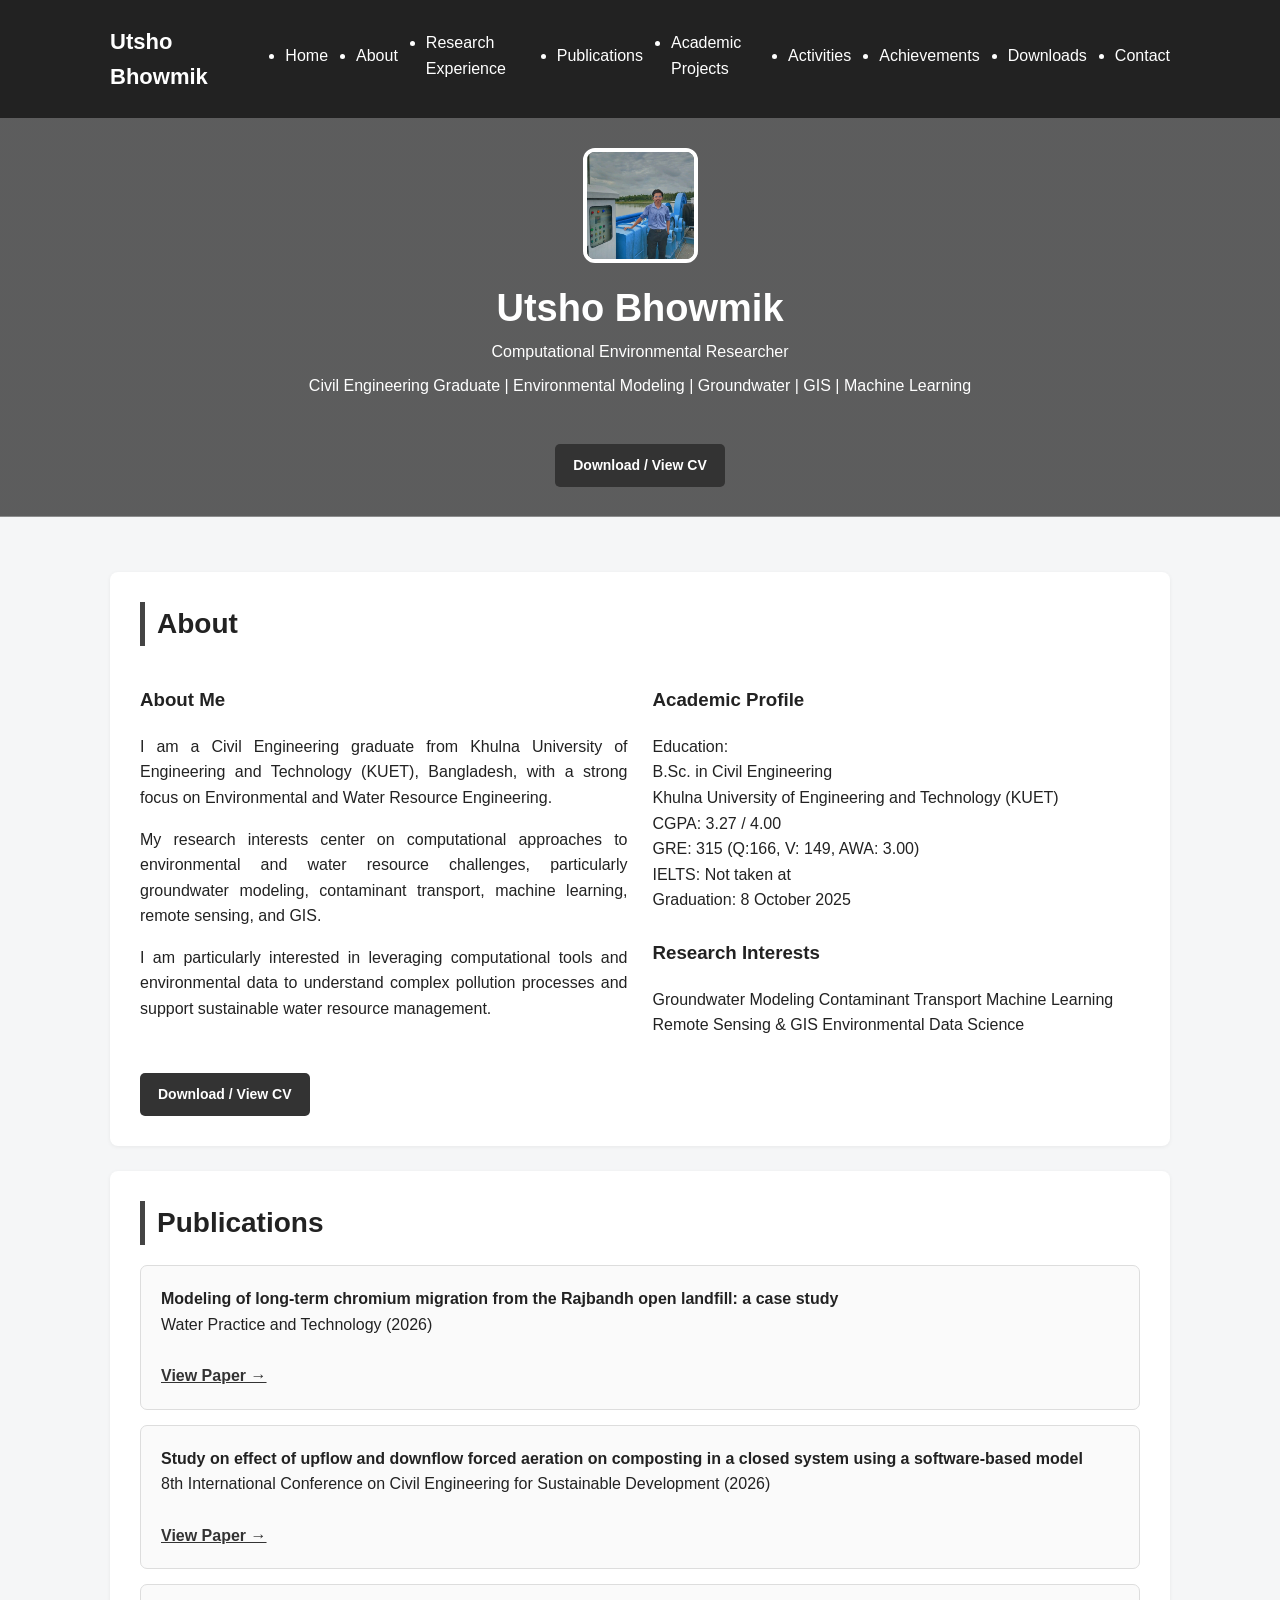
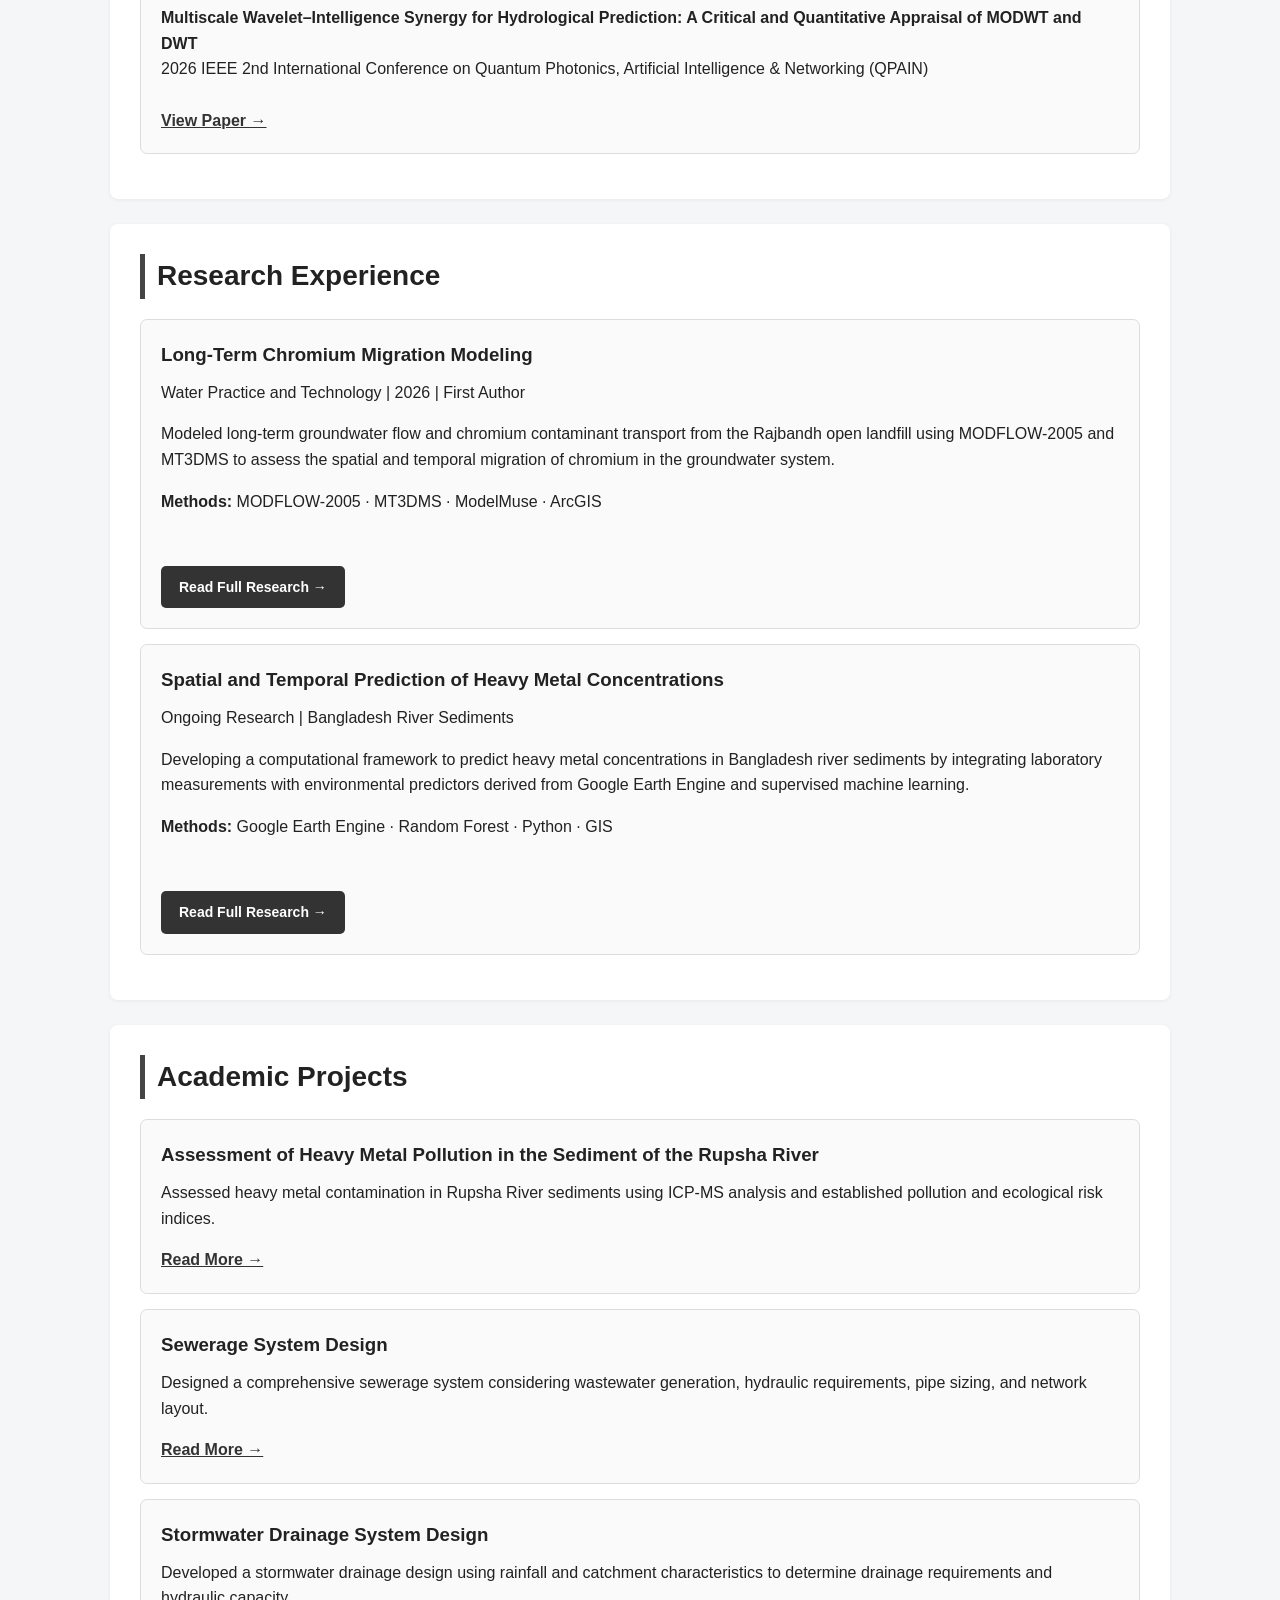
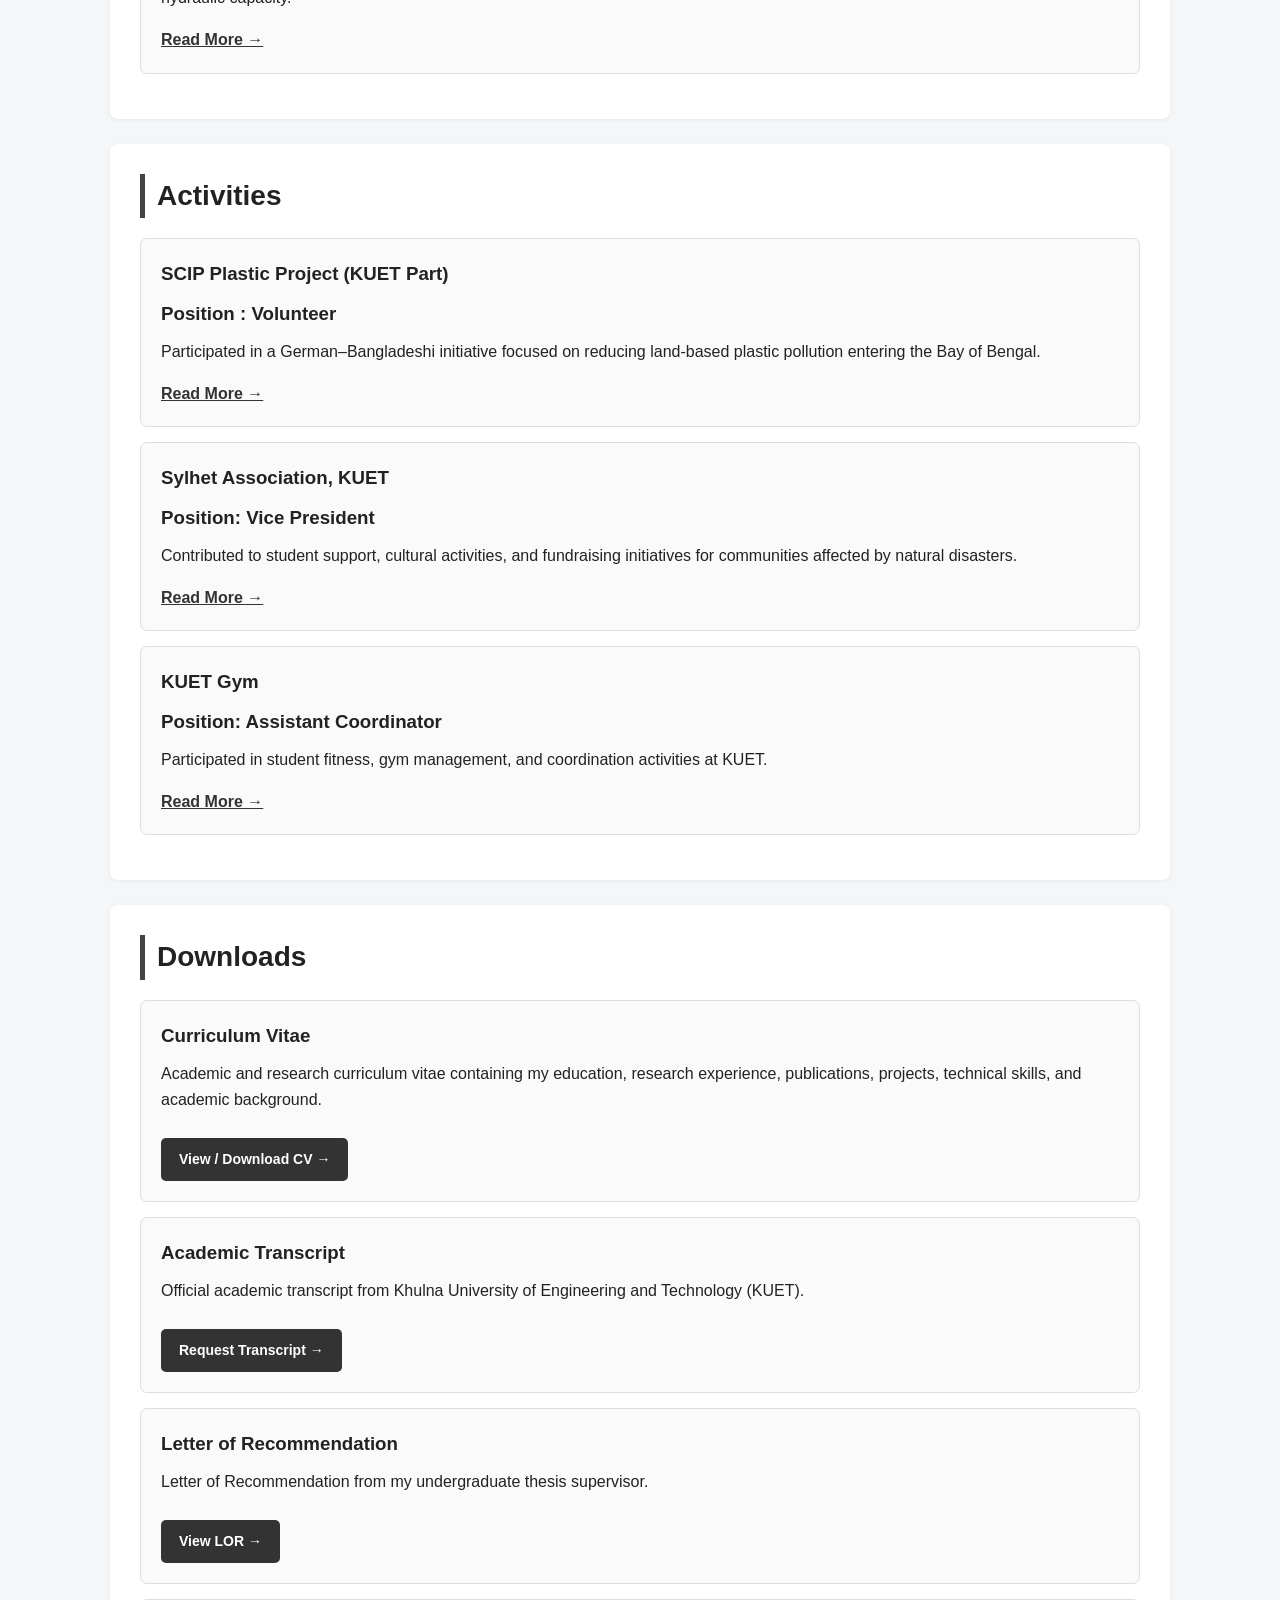
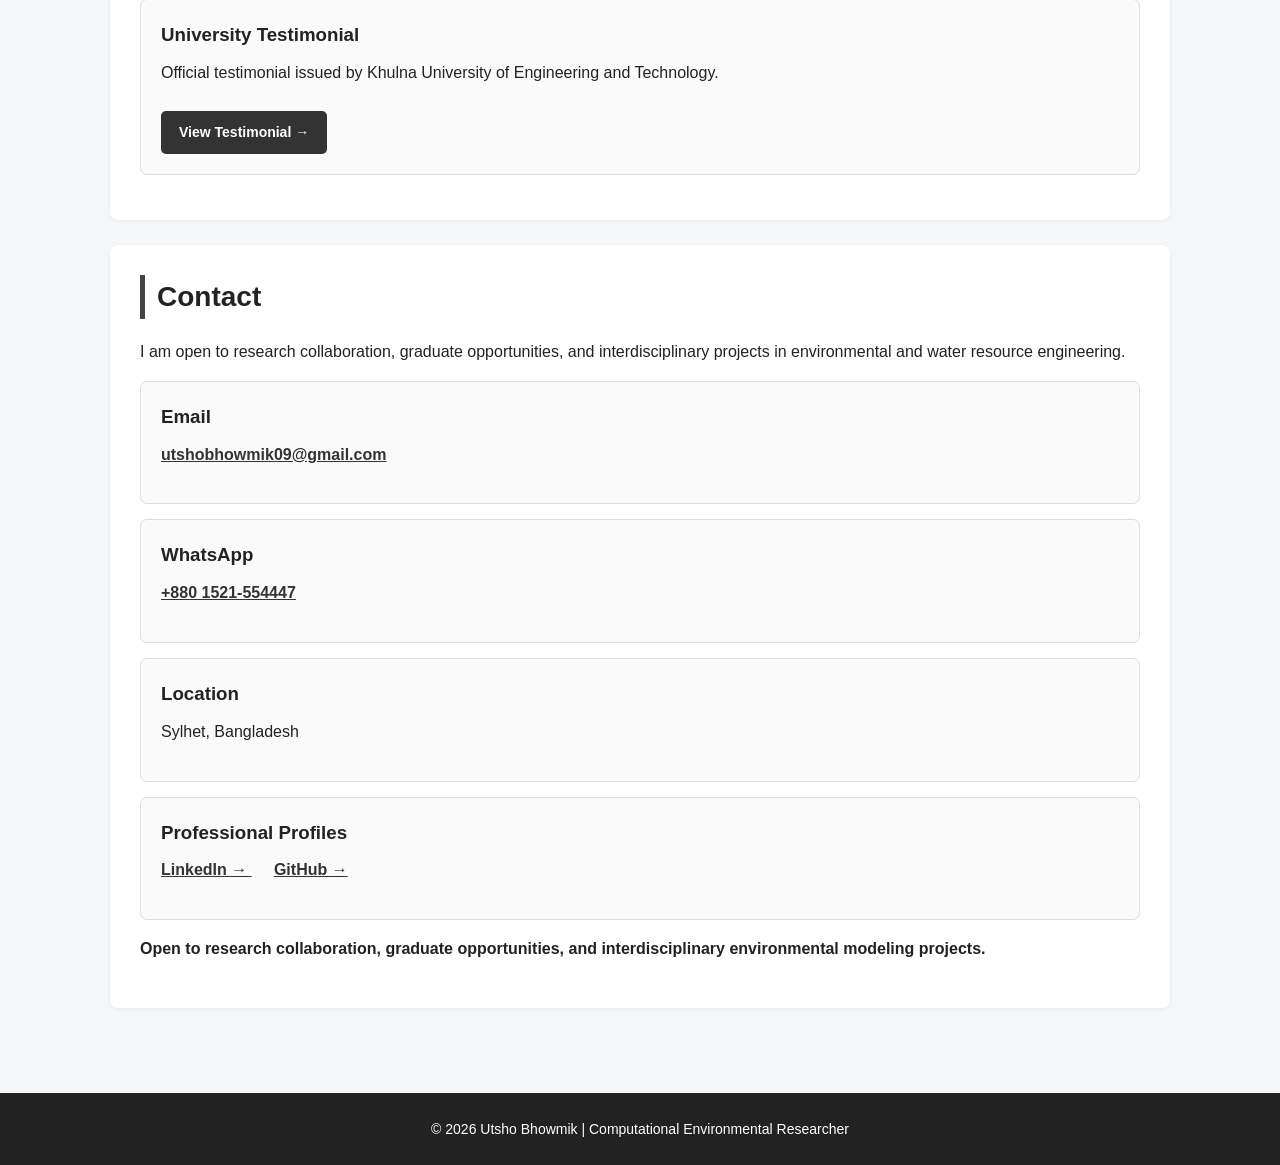
==== index.html @ 3359c3bb "Update index.html" ====
<!DOCTYPE html>
<html lang="en">

<head>

<meta charset="UTF-8">

<meta name="viewport" content="width=device-width, initial-scale=1.0">

<title>Utsho Bhowmik | Computational Environmental Researcher</title>

<link rel="stylesheet" href="style.css">

</head>

<body>

<!-- =========================
     NAVIGATION
========================= -->

<nav>

<div class="nav-container">

<div class="nav-name">
Utsho Bhowmik
</div>

<ul class="nav-links">

<li><a href="#home">Home</a></li>

<li><a href="#about">About</a></li>

<li><a href="#research">Research Experience</a></li>

<li><a href="#publications">Publications</a></li>

<li><a href="#projects">Academic Projects</a></li>

<li><a href="#activities">Activities</a></li>

<li><a href="#achievements">Achievements</a></li>

<li><a href="#downloads">Downloads</a></li>

<li><a href="#contact">Contact</a></li>

</ul>

</div>

</nav>


<!-- =========================
     HERO
========================= -->

<header class="hero" id="home">

<img
src="profile.jpg"
alt="Utsho Bhowmik"
class="profile-photo"
>

<h1>Utsho Bhowmik</h1>

<p class="hero-subtitle">
Computational Environmental Researcher
</p>

<p class="hero-description">
Civil Engineering Graduate | Environmental Modeling | Groundwater | GIS | Machine Learning
</p>

<br>

<a href="documents/CV.pdf" class="button" target="_blank">
Download / View CV
</a>

</header>


<main class="container">


<!-- =========================
     ABOUT
========================= -->

<section id="about">

<h2 class="section-title">
About
</h2>

<div class="about-grid">


<!-- BIOGRAPHY -->

<div class="about-box">

<h3>About Me</h3>

<p style="text-align: justify;">
I am a Civil Engineering graduate from Khulna University of Engineering and Technology (KUET), Bangladesh, with a strong focus on Environmental and Water Resource Engineering.
</p>

<p style="text-align: justify;">
My research interests center on computational approaches to environmental and water resource challenges, particularly groundwater modeling, contaminant transport, machine learning, remote sensing, and GIS.
</p>

<p style="text-align: justify;">
I am particularly interested in leveraging computational tools and environmental data to understand complex pollution processes and support sustainable water resource management.
</p>

<br>

<a href="Utsho Bhowmik.CV.pdf"
class="button"
target="_blank">
Download / View CV
</a>

</div>


<!-- ACADEMIC PROFILE -->

<div class="about-box">

<h3>Academic Profile</h3>

<div class="info-item">

<span class="info-label">
Education:
</span>

<br>

B.Sc. in Civil Engineering

<br>

Khulna University of Engineering and Technology (KUET)

</div>


<div class="info-item">

<span class="info-label">
CGPA:
</span>

3.27 / 4.00

</div>


<div class="info-item">

<span class="info-label">
GRE:
</span>

315 (Q:166, V: 149, AWA: 3.00)

</div>


<div class="info-item">

<span class="info-label">
IELTS:
</span>

Not taken at

</div>


<div class="info-item">

<span class="info-label">
Graduation:
</span>

8 October 2025

</div>


<h3 style="margin-top:25px;">
Research Interests
</h3>


<div class="interests">

<span class="interest">
Groundwater Modeling
</span>

<span class="interest">
Contaminant Transport
</span>

<span class="interest">
Machine Learning
</span>

<span class="interest">
Remote Sensing & GIS
</span>

<span class="interest">
Environmental Data Science
</span>

</div>

</div>

</div>

</section>
<!-- PUBLICATIONS -->
<section id="publications">
    <h2>Publications</h2>

    <div class="card">
        <b>
            Modeling of long-term chromium migration from the Rajbandh open
            landfill: a case study
        </b><br>
        Water Practice and Technology (2026)<br><br>

        <a href="https://doi.org/10.2166/wpt.2026.253" target="_blank">
            View Paper →
        </a>
    </div>

    <div class="card">
        <b>
            Study on effect of upflow and downflow forced aeration on
            composting in a closed system using a software-based model
        </b><br>
        8th International Conference on Civil Engineering for Sustainable
        Development (2026)<br><br>

        <a href="https://iccesd.kuet.ac.bd/2026/Papers/886.pdf" target="_blank">
            View Paper →
        </a>
    </div>

    <div class="card">
        <b>
            Multiscale Wavelet–Intelligence Synergy for Hydrological Prediction:
            A Critical and Quantitative Appraisal of MODWT and DWT
        </b><br>
        2026 IEEE 2nd International Conference on Quantum Photonics,
        Artificial Intelligence & Networking (QPAIN)<br><br>

           <a href="https://ieeexplore.ieee.org/document/11545998" target="_blank">
            View Paper →
        </a>
    </div>
</section>
<!-- =========================
     RESEARCH EXPERIENCE
========================= -->

<section id="research">

<h2 class="section-title">
Research Experience
</h2>

<div class="cards">


<!-- CHROMIUM RESEARCH -->

<div class="card">

<h3>
Long-Term Chromium Migration Modeling
</h3>

<p class="card-meta">
Water Practice and Technology | 2026 | First Author
</p>

<p class="card-description">
Modeled long-term groundwater flow and chromium contaminant
transport from the Rajbandh open landfill using MODFLOW-2005
and MT3DMS to assess the spatial and temporal migration of
chromium in the groundwater system.
</p>

<p>
<b>Methods:</b>
MODFLOW-2005 · MT3DMS · ModelMuse · ArcGIS
</p>

<br>

<a href="research/chromium.html" class="button">
Read Full Research →
</a>

</div>


<!-- MACHINE LEARNING RESEARCH -->

<div class="card">

<h3>
Spatial and Temporal Prediction of Heavy Metal Concentrations
</h3>

<p class="card-meta">
Ongoing Research | Bangladesh River Sediments
</p>

<p class="card-description">
Developing a computational framework to predict heavy metal
concentrations in Bangladesh river sediments by integrating
laboratory measurements with environmental predictors derived
from Google Earth Engine and supervised machine learning.
</p>

<p>
<b>Methods:</b>
Google Earth Engine · Random Forest · Python · GIS
</p>

<br>

<a href="research/heavy-metal-ml.html" class="button">
Read Full Research →
</a>

</div>


</div>

</section>
<!-- ACADEMIC PROJECTS -->
<section id="projects">
    <h2>Academic Projects</h2>

    <div class="card">
        <h3>Assessment of Heavy Metal Pollution in the Sediment of the Rupsha River</h3>
        <p>
            Assessed heavy metal contamination in Rupsha River sediments using
            ICP-MS analysis and established pollution and ecological risk indices.
        </p>
        <a href="projects/rupsha.html">
            Read More →
        </a>
    </div>

    <div class="card">
        <h3>Sewerage System Design</h3>
        <p>
            Designed a comprehensive sewerage system considering wastewater
            generation, hydraulic requirements, pipe sizing, and network layout.
        </p>
        <a href="projects/sewerage.html">
            Read More →
        </a>
    </div>

    <div class="card">
        <h3>Stormwater Drainage System Design</h3>
        <p>
            Developed a stormwater drainage design using rainfall and catchment
            characteristics to determine drainage requirements and hydraulic capacity.
        </p>
        <a href="projects/stormwater.html">
            Read More →
        </a>
    </div>
</section>
<!-- ACTIVITIES -->
<section id="activities">
    <h2>Activities</h2>

    <div class="card">
        <h3>SCIP Plastic Project (KUET Part)</h3>
         <h3>Position : Volunteer </h3>
        <p>
            Participated in a German–Bangladeshi initiative focused on reducing
            land-based plastic pollution entering the Bay of Bengal.
        </p>
        <a href="activities/scip-plastic.html">
            Read More →
        </a>
    </div>

    <div class="card">
        <h3>Sylhet Association, KUET</h3>
         <h3>Position: Vice President</h3>
        <p>
            Contributed to student support, cultural activities, and fundraising
            initiatives for communities affected by natural disasters.
        </p>
        <a href="activities/sylhet-association.html">
            Read More →
        </a>
    </div>

    <div class="card">
        <h3>KUET Gym</h3>
         <h3>Position: Assistant Coordinator</h3>
        <p>
            Participated in student fitness, gym management, and coordination
            activities at KUET.
        </p>
        <a href="activities/kuet-gym.html">
            Read More →
        </a>
    </div>
</section>
<!-- DOWNLOADS -->
<section id="downloads">

    <h2>Downloads</h2>


    <!-- CV -->

    <div class="card">

        <h3>Curriculum Vitae</h3>

        <p>
            Academic and research curriculum vitae containing my
            education, research experience, publications, projects,
            technical skills, and academic background.
        </p>

        <a href="documents/CV.pdf"
           class="button"
           target="_blank">
            View / Download CV →
        </a>

    </div>


    <!-- ACADEMIC TRANSCRIPT -->

    <div class="card">

        <h3>Academic Transcript</h3>

        <p>
            Official academic transcript from Khulna University of
            Engineering and Technology (KUET).
        </p>

        <a href="#contact"
           class="button">
            Request Transcript →
        </a>

    </div>


    <!-- LOR -->

    <div class="card">

        <h3>Letter of Recommendation</h3>

        <p>
            Letter of Recommendation from my undergraduate thesis
            supervisor.
        </p>

        <a href="LOR (Supervisor).pdf"
           class="button"
           target="_blank">
            View LOR →
        </a>

    </div>


    <!-- UNIVERSITY TESTIMONIAL -->

    <div class="card">

        <h3>University Testimonial</h3>

        <p>
            Official testimonial issued by Khulna University of
            Engineering and Technology.
        </p>

        <a href="LOR (Supervisor).pdf"
           class="button"
           target="_blank">
            View Testimonial →
        </a>

    </div>

</section>
<!-- CONTACT -->
<section id="contact">

    <h2>Contact</h2>

    <p>
        I am open to research collaboration, graduate opportunities,
        and interdisciplinary projects in environmental and water
        resource engineering.
    </p>

    <div class="card">

        <h3>Email</h3>

        <p>
            <a href="mailto:utshobhowmik09@gmail.com">
                utshobhowmik09@gmail.com
            </a>
        </p>

    </div>


    <div class="card">

        <h3>WhatsApp</h3>

        <p>
            <a href="https://wa.me/8801521554447" target="_blank">
                +880 1521-554447
            </a>
        </p>

    </div>


    <div class="card">

        <h3>Location</h3>

        <p>
            Sylhet, Bangladesh
        </p>

    </div>


    <div class="card">

        <h3>Professional Profiles</h3>

        <p>

            <a href="https://linkedin.com/in/utsho-bhowmik"
               target="_blank">
                LinkedIn →
            </a>

            &nbsp;&nbsp;&nbsp;&nbsp;

            <a href="https://github.com/bhowmik99"
               target="_blank">
                GitHub →
            </a>

        </p>

    </div>


    <p>
        <b>
            Open to research collaboration, graduate opportunities,
            and interdisciplinary environmental modeling projects.
        </b>
    </p>

</section>
</main>


<!-- =========================
     FOOTER
========================= -->

<footer>

© 2026 Utsho Bhowmik | Computational Environmental Researcher

</footer>


</body>

</html>
---- style.css ----
/* =========================================================
   GLOBAL
========================================================= */

* {
    box-sizing: border-box;
}

html {
    scroll-behavior: smooth;
}

body {
    margin: 0;
    font-family: Arial, Helvetica, sans-serif;
    background: #f5f6f7;
    color: #222;
    line-height: 1.6;
}


/* =========================================================
   NAVIGATION
========================================================= */

nav {
    background: #222;
    color: white;
    position: sticky;
    top: 0;
    z-index: 1000;
}

.nav-container {
    max-width: 1100px;
    margin: auto;

    display: flex;
    align-items: center;
    justify-content: space-between;

    padding: 14px 20px;
}

.nav-name {
    color: white;
    text-decoration: none;
    font-size: 22px;
    font-weight: bold;
}

.nav-links {
    display: flex;
    align-items: center;
    gap: 28px;
}

.nav-links a {
    color: white;
    text-decoration: none;
    font-size: 16px;
    font-weight: normal;
}

.nav-links a:hover {
    color: #bbb;
}


/* =========================================================
   HERO
========================================================= */

.hero {
    background:
        linear-gradient(
            rgba(20, 20, 20, 0.68),
            rgba(20, 20, 20, 0.68)
        ),
        url("header.jpg");

    background-size: cover;
    background-position: center;

    color: white;
    text-align: center;

    padding: 30px 20px;
}


/* Profile Photo */

.profile-photo {
    width: 115px;
    height: 115px;

    object-fit: cover;

    border-radius: 12px;
    border: 4px solid white;

    margin-bottom: 10px;
}


/* Name */

.hero h1 {
    margin: 5px 0 8px;
    font-size: 38px;
    line-height: 1.2;
}


/* Subtitle */

.hero .subtitle {
    font-size: 18px;
    margin: 5px 0 10px;
    opacity: 0.9;
}


/* Hero description */

.hero p {
    margin: 8px 0;
}


/* =========================================================
   BUTTONS
========================================================= */

.button {
    display: inline-block;

    padding: 10px 18px;

    background: #333;
    color: white;

    text-decoration: none;

    border-radius: 5px;

    margin-top: 10px;

    font-size: 14px;
}

.button:hover {
    background: #555;
}


/* Hero CV button */

.hero .button {
    margin-top: 12px;
}


/* =========================================================
   MAIN CONTAINER
========================================================= */

main {
    max-width: 1100px;
    margin: auto;
    padding: 30px 20px;
}


/* =========================================================
   SECTIONS
========================================================= */

section {
    background: white;

    margin: 25px 0;
    padding: 30px;

    border-radius: 8px;

    box-shadow: 0 1px 4px rgba(0, 0, 0, 0.06);
}

section h2 {
    margin-top: 0;
    margin-bottom: 20px;

    font-size: 28px;

    border-left: 5px solid #444;
    padding-left: 12px;
}


/* =========================================================
   CARDS
========================================================= */

.card {
    background: #fafafa;

    padding: 20px;

    margin: 15px 0;

    border: 1px solid #ddd;

    border-radius: 7px;
}

.card h3 {
    margin-top: 0;
    margin-bottom: 10px;
}

.card p {
    margin-top: 8px;
}


/* =========================================================
   RESEARCH / PROJECT CARDS
========================================================= */

.research-card,
.project-card {
    padding: 20px;

    margin: 15px 0;

    border-left: 4px solid #555;

    background: #fafafa;
}

.research-card h3,
.project-card h3 {
    margin-top: 0;
}


/* =========================================================
   READ MORE / VIEW BUTTONS
========================================================= */

.read-more {
    display: inline-block;

    margin-top: 10px;

    padding: 9px 16px;

    background: #333;
    color: white;

    text-decoration: none;

    border-radius: 5px;

    font-size: 14px;
}

.read-more:hover {
    background: #555;
}


/* =========================================================
   BADGES / RESEARCH INTERESTS
========================================================= */

.badge {
    display: inline-block;

    padding: 7px 12px;

    margin: 4px;

    background: #e5e5e5;

    border-radius: 20px;

    font-size: 13px;
}


/* =========================================================
   GRIDS
========================================================= */

.grid {
    display: grid;

    grid-template-columns:
        repeat(auto-fit, minmax(250px, 1fr));

    gap: 20px;
}


/* =========================================================
   IMAGES
========================================================= */

img {
    max-width: 100%;
    height: auto;

    border-radius: 8px;
}


/* Research figures */

.research-image {
    width: 100%;
    height: 280px;

    object-fit: cover;

    border-radius: 8px;
}


/* =========================================================
   PUBLICATIONS
========================================================= */

.publication {
    padding: 18px;

    border-bottom: 1px solid #ddd;
}

.publication:last-child {
    border-bottom: none;
}

.publication-title {
    font-weight: bold;
}


/* =========================================================
   ABOUT SECTION
========================================================= */

.about-grid {
    display: grid;

    grid-template-columns:
        repeat(auto-fit, minmax(250px, 1fr));

    gap: 25px;
}

.about-item {
    padding: 15px;

    background: #fafafa;

    border: 1px solid #ddd;

    border-radius: 7px;
}


/* =========================================================
   LISTS
========================================================= */

ul {
    padding-left: 25px;
}

li {
    margin-bottom: 7px;
}


/* =========================================================
   LINKS
========================================================= */

a {
    color: #333;
    font-weight: bold;
}

a:hover {
    color: #666;
}


/* Navigation links remain white */

.nav-links a {
    color: white;
    font-weight: normal;
}

.nav-links a:hover {
    color: #bbb;
}


/* =========================================================
   CONTACT
========================================================= */

.contact-card {
    padding: 20px;

    background: #fafafa;

    border: 1px solid #ddd;

    border-radius: 7px;

    margin: 12px 0;
}

.contact-card h3 {
    margin-top: 0;
}


/* =========================================================
   FOOTER
========================================================= */

footer {
    background: #222;

    color: white;

    text-align: center;

    padding: 25px 20px;

    margin-top: 30px;

    font-size: 14px;
}


/* =========================================================
   MOBILE RESPONSIVE
========================================================= */

@media (max-width: 800px) {

    .nav-container {
        flex-direction: column;
        gap: 12px;
    }

    .nav-links {
        flex-wrap: wrap;
        justify-content: center;
        gap: 15px;
    }

    .hero {
        padding: 25px 15px;
    }

    .profile-photo {
        width: 100px;
        height: 100px;
    }

    .hero h1 {
        font-size: 32px;
    }

    .hero .subtitle {
        font-size: 16px;
    }

    section {
        padding: 22px;
    }

    section h2 {
        font-size: 24px;
    }
}


/* =========================================================
   SMALL MOBILE
========================================================= */

@media (max-width: 500px) {

    .nav-links {
        gap: 10px;
    }

    .nav-links a {
        font-size: 14px;
    }

    .hero {
        padding: 20px 12px;
    }

    .profile-photo {
        width: 90px;
        height: 90px;
    }

    .hero h1 {
        font-size: 28px;
    }

    main {
        padding: 20px 12px;
    }

    section {
        padding: 18px;
    }
}
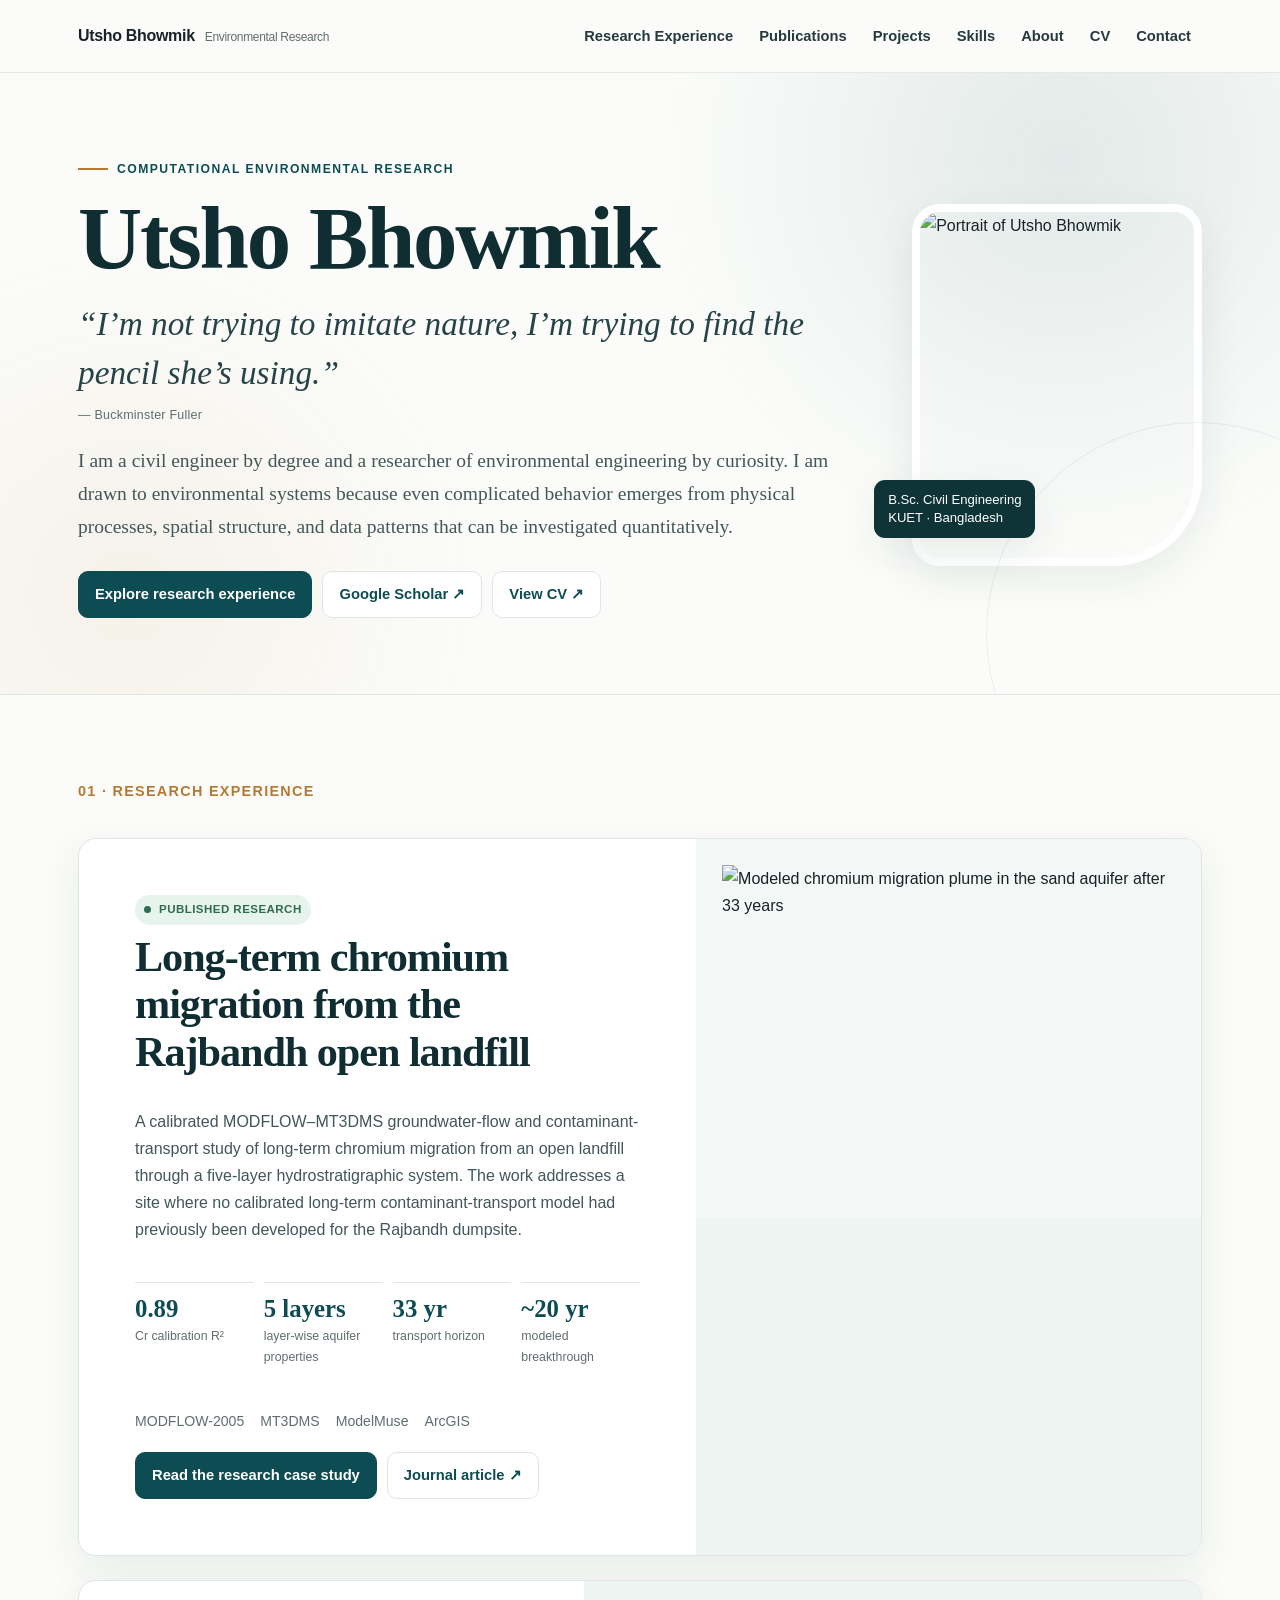
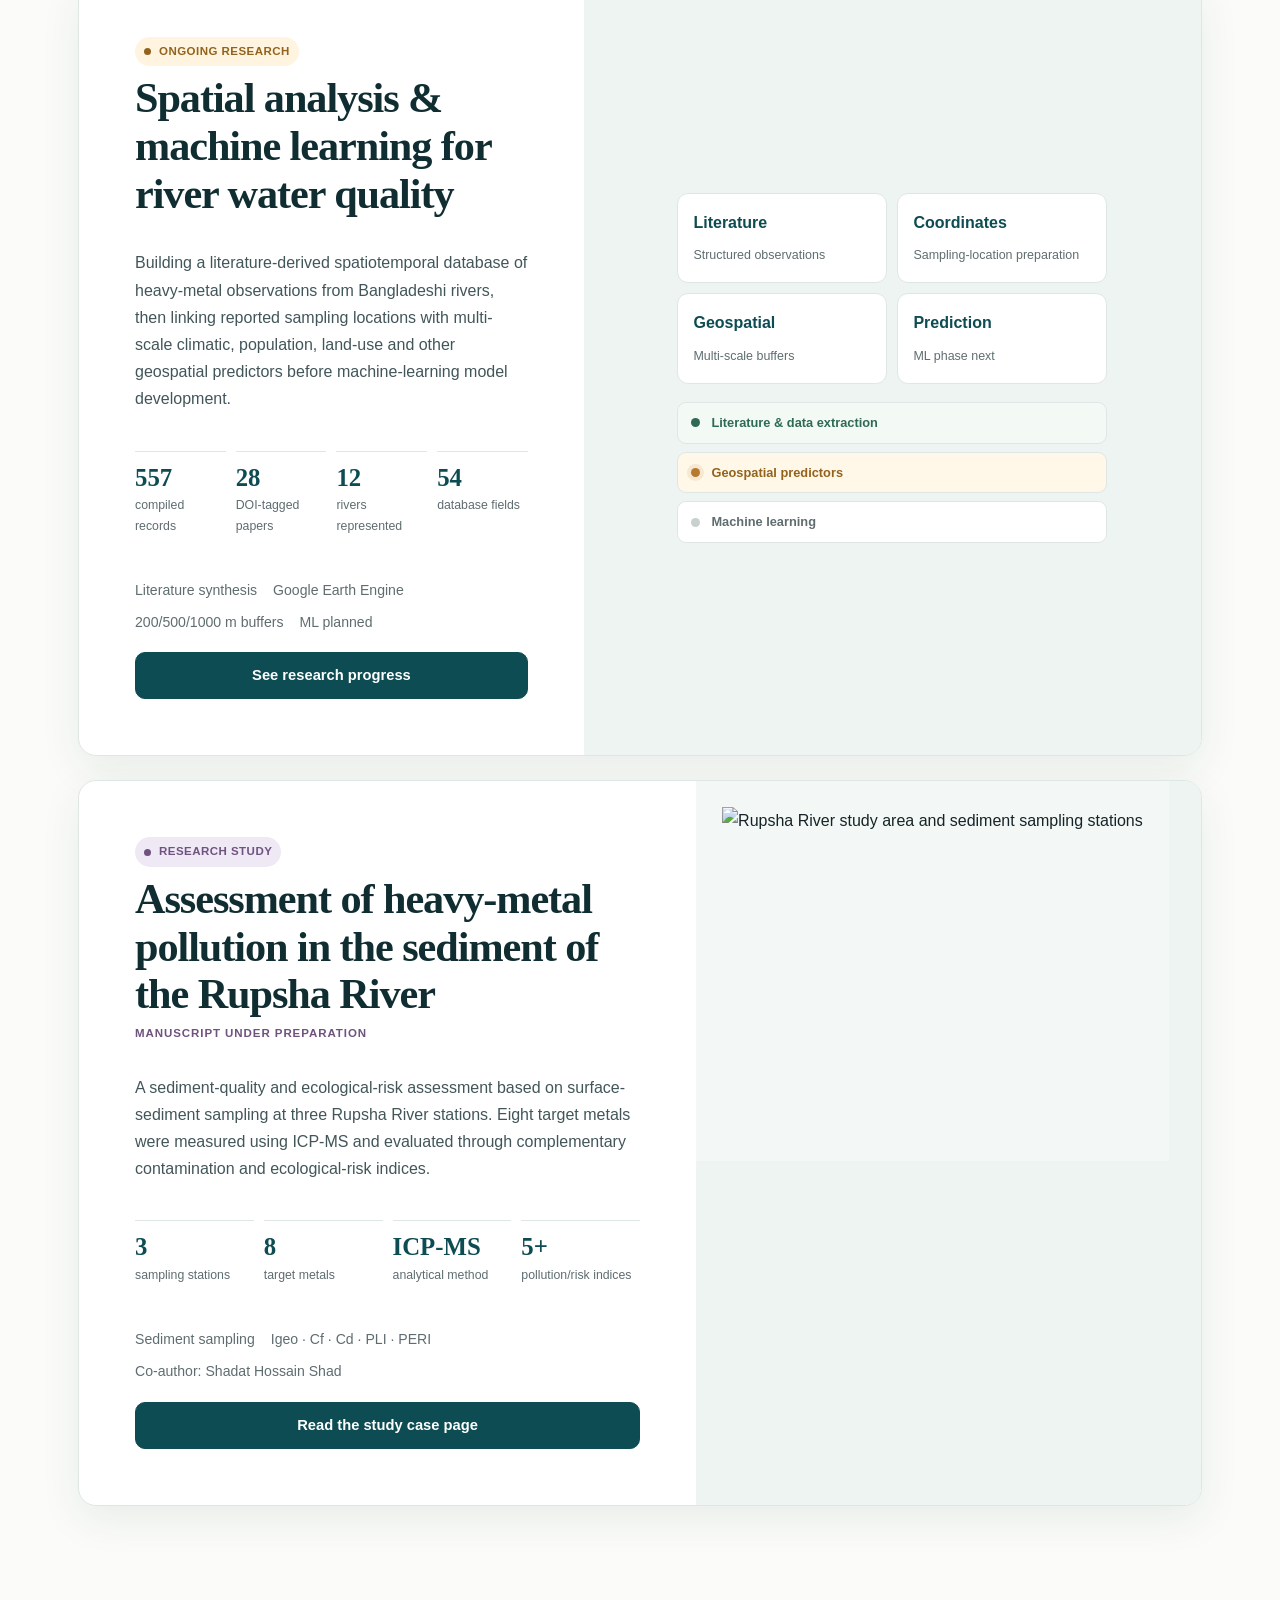
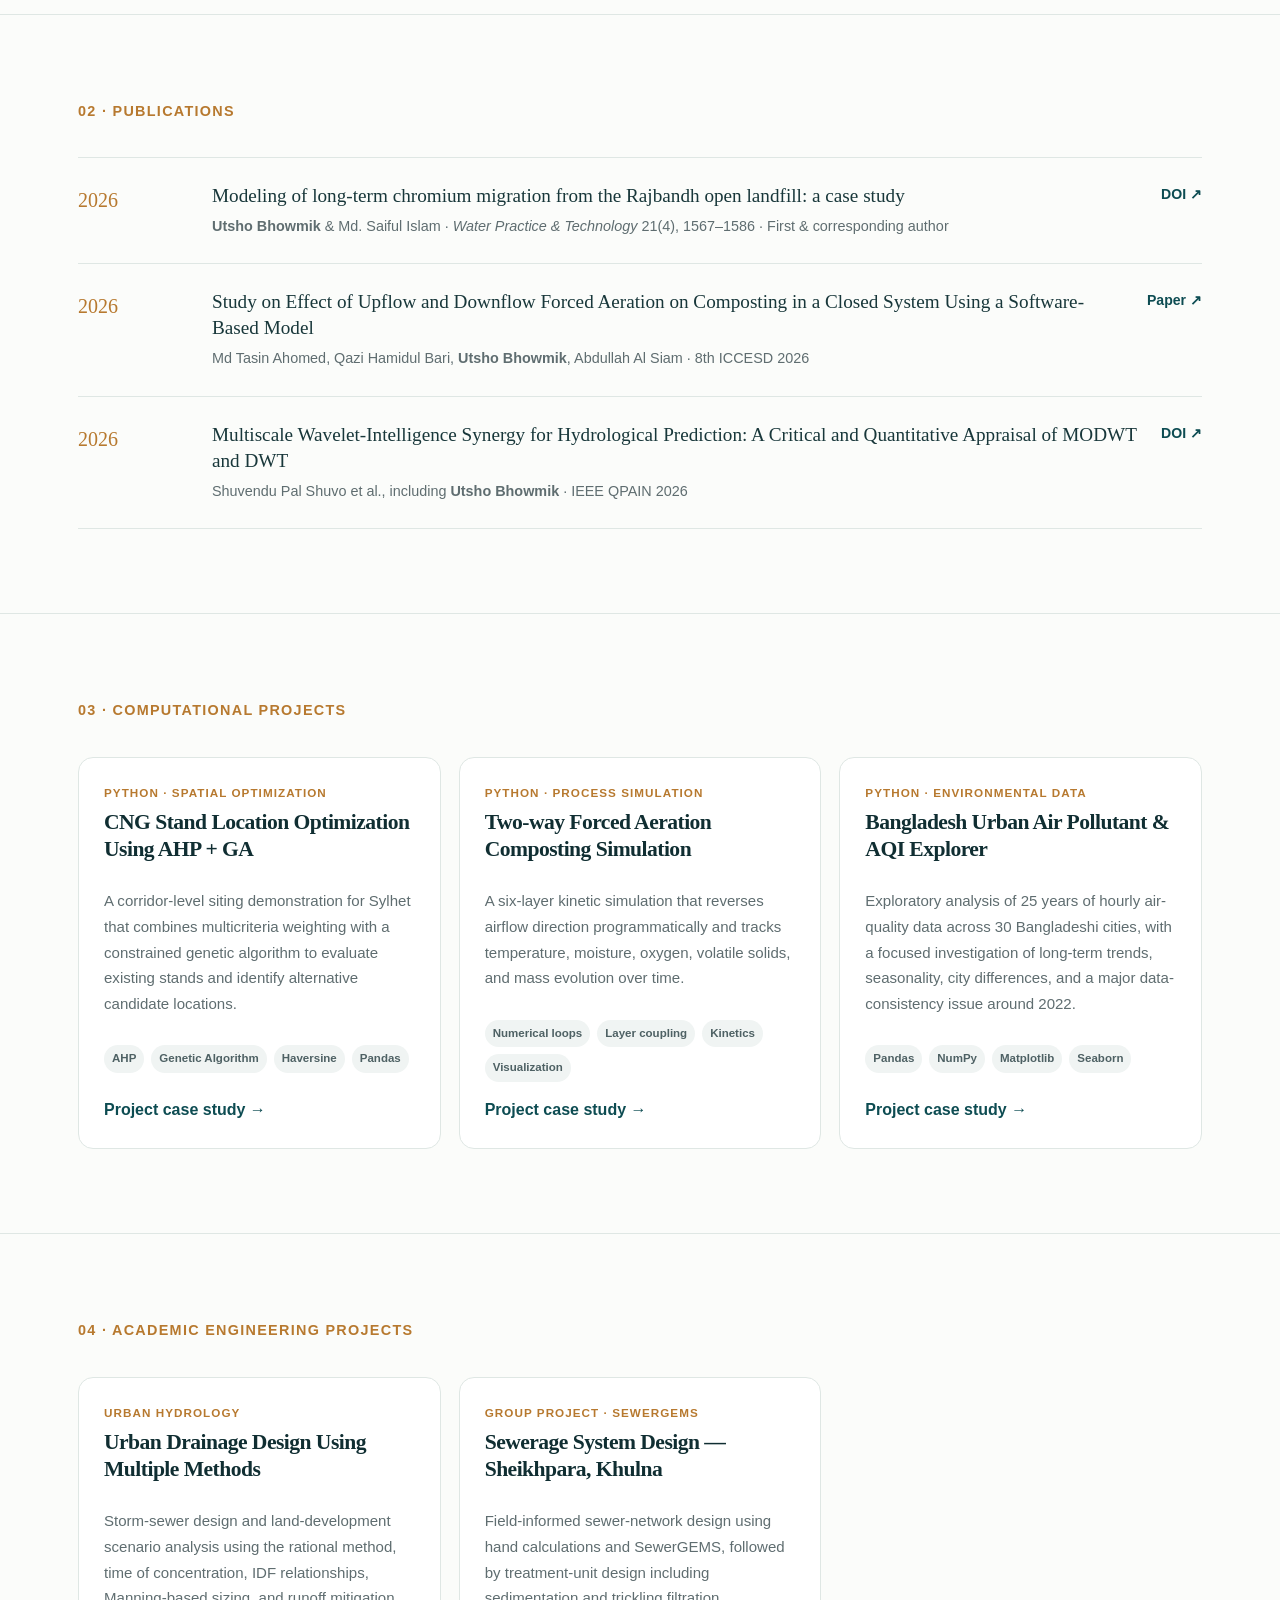
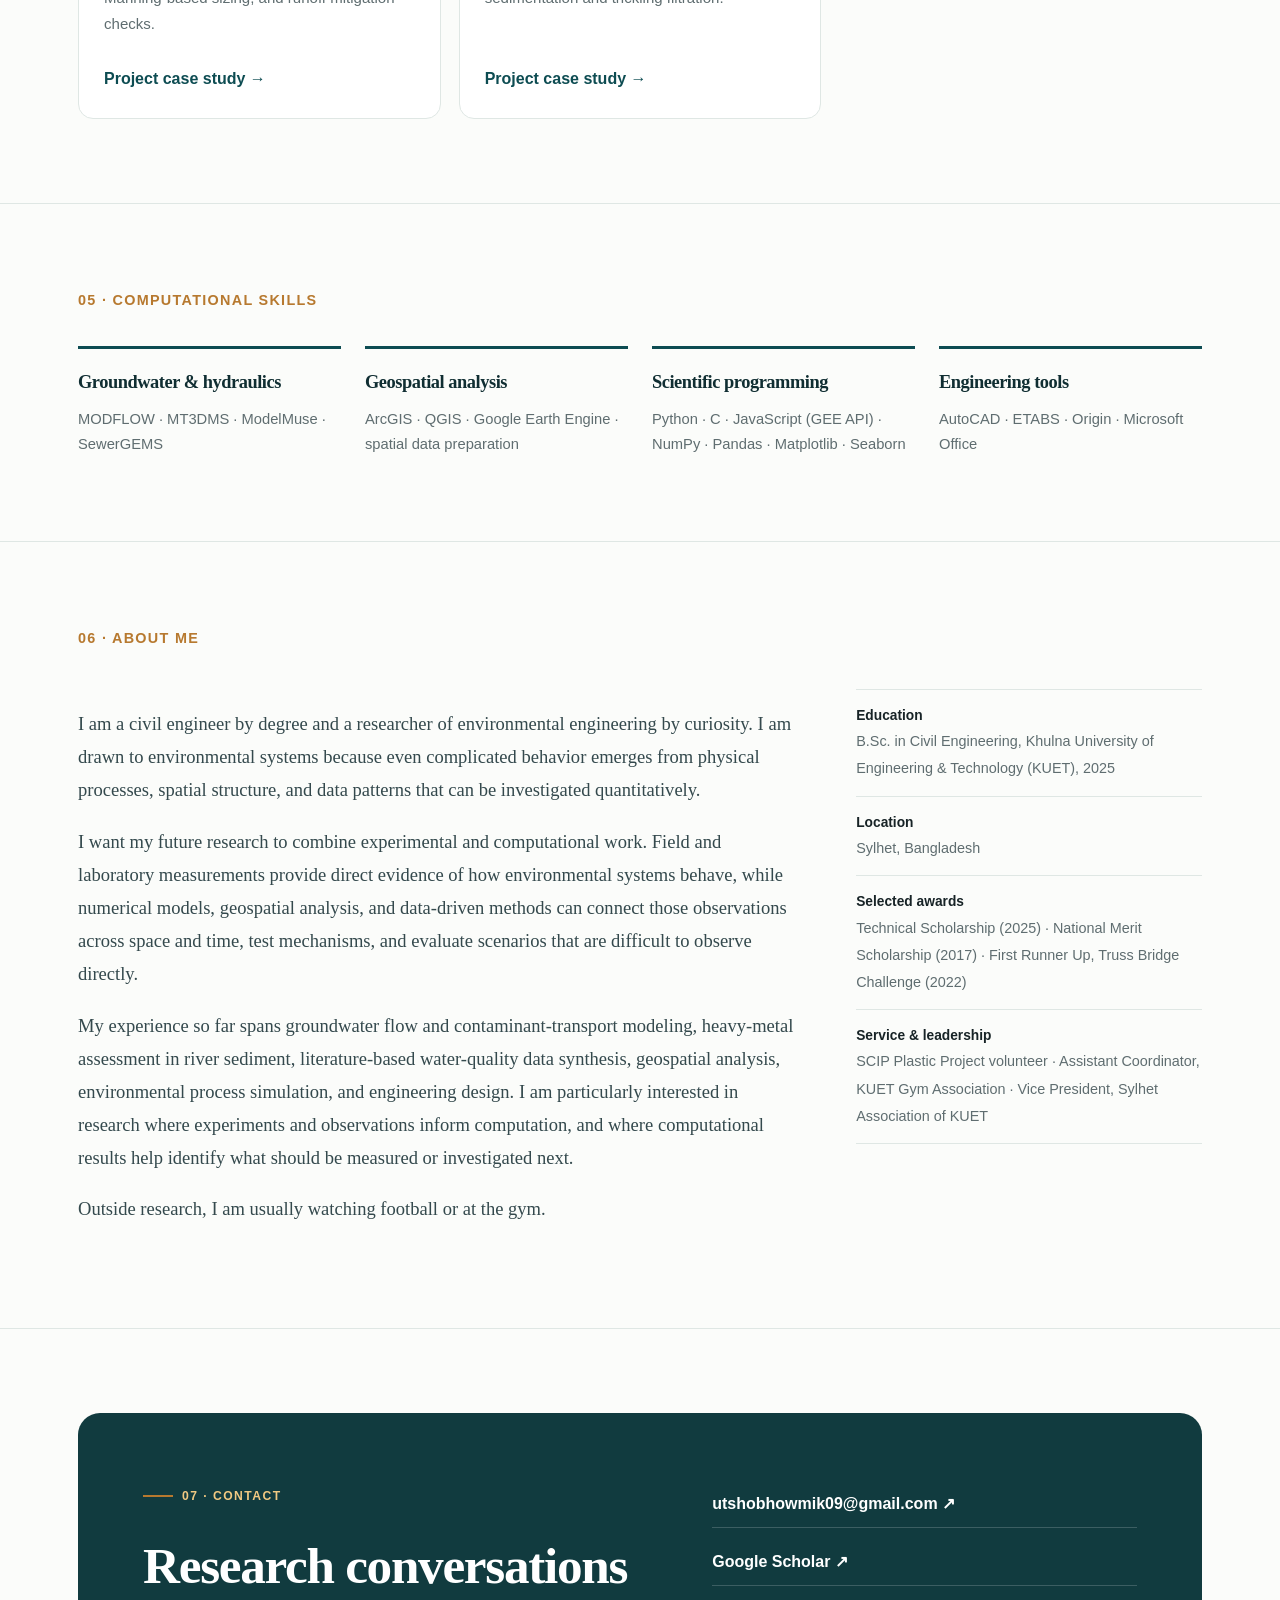
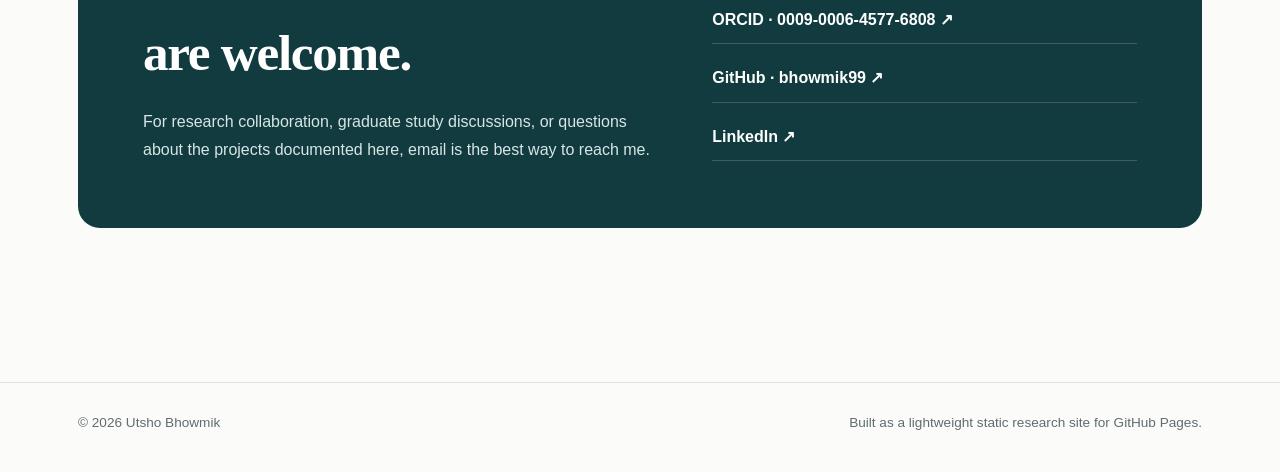
==== commit f8091393: "Add files via upload" ====
--- a/index.html
+++ b/index.html
@@ -1,616 +1,255 @@
 <!DOCTYPE html>
+
 <html lang="en">
-
 <head>
-
-<meta charset="UTF-8">
-
-<meta name="viewport" content="width=device-width, initial-scale=1.0">
-
-<title>Utsho Bhowmik | Computational Environmental Researcher</title>
-
-<link rel="stylesheet" href="style.css">
-
+<meta charset="utf-8"/>
+<meta content="width=device-width, initial-scale=1" name="viewport"/>
+<title>Utsho Bhowmik | Computational Environmental Research</title>
+<meta content="Research portfolio of Utsho Bhowmik, a computational environmental researcher working on groundwater flow and contaminant transport, water quality, geospatial analysis, and environmental data science." name="description"/>
+<meta content="Utsho Bhowmik | Computational Environmental Research" property="og:title"/>
+<meta content="Numerical modeling, contaminant transport, geospatial analysis, and data-driven environmental research." property="og:description"/>
+<meta content="website" property="og:type"/>
+<meta content="https://bhowmik99.github.io/Portfolio/" property="og:url"/>
+<meta content="https://bhowmik99.github.io/Portfolio/assets/images/site/profile.jpg" property="og:image"/>
+<link href="assets/favicon.svg" rel="icon" type="image/svg+xml"/>
+<link href="style.css" rel="stylesheet"/>
 </head>
-
 <body>
-
-<!-- =========================
-     NAVIGATION
-========================= -->
-
-<nav>
-
-<div class="nav-container">
-
-<div class="nav-name">
-Utsho Bhowmik
-</div>
-
+<a class="skip-link" href="#main">Skip to content</a>
+<nav aria-label="Primary navigation" class="site-nav">
+<div class="nav-inner">
+<a class="brand" href="index.html">Utsho Bhowmik <small>Environmental Research</small></a>
+<button aria-expanded="false" aria-label="Open navigation" class="nav-toggle" type="button">Menu</button>
 <ul class="nav-links">
-
-<li><a href="#home">Home</a></li>
-
-<li><a href="#about">About</a></li>
-
 <li><a href="#research">Research Experience</a></li>
-
 <li><a href="#publications">Publications</a></li>
-
-<li><a href="#projects">Academic Projects</a></li>
-
-<li><a href="#activities">Activities</a></li>
-
-<li><a href="#achievements">Achievements</a></li>
-
-<li><a href="#downloads">Downloads</a></li>
-
+<li><a href="#projects">Projects</a></li>
+<li><a href="#methods">Skills</a></li><li><a href="#about">About</a></li>
+<li><a href="assets/docs/Utsho_Bhowmik_CV.pdf" rel="noopener" target="_blank">CV</a></li>
 <li><a href="#contact">Contact</a></li>
-
 </ul>
-
-</div>
-
+</div>
 </nav>
-
-
-<!-- =========================
-     HERO
-========================= -->
-
 <header class="hero" id="home">
-
-<img
-src="profile.jpg"
-alt="Utsho Bhowmik"
-class="profile-photo"
->
-
+<div class="hero-grid">
+<div>
+<div class="kicker">Computational Environmental Research</div>
 <h1>Utsho Bhowmik</h1>
-
-<p class="hero-subtitle">
-Computational Environmental Researcher
-</p>
-
-<p class="hero-description">
-Civil Engineering Graduate | Environmental Modeling | Groundwater | GIS | Machine Learning
-</p>
-
-<br>
-
-<a href="documents/CV.pdf" class="button" target="_blank">
-Download / View CV
-</a>
-
+<blockquote class="hero-quote">“I’m not trying to imitate nature, I’m trying to find the pencil she’s using.”<cite>— Buckminster Fuller</cite></blockquote>
+<p class="hero-intro">I am a civil engineer by degree and a researcher of environmental engineering by curiosity. I am drawn to environmental systems because even complicated behavior emerges from physical processes, spatial structure, and data patterns that can be investigated quantitatively.</p>
+<div class="hero-actions">
+<a class="btn btn-primary" href="#research">Explore research experience</a>
+<a class="btn btn-quiet" href="https://scholar.google.com/citations?hl=en&amp;user=8uxMQJEAAAAJ" rel="noopener" target="_blank">Google Scholar ↗</a>
+<a class="btn btn-quiet" href="assets/docs/Utsho_Bhowmik_CV.pdf" rel="noopener" target="_blank">View CV ↗</a>
+</div>
+</div>
+<div class="hero-photo-wrap">
+<img alt="Portrait of Utsho Bhowmik" class="hero-photo" src="assets/images/site/profile.jpg"/>
+<div class="hero-photo-note">B.Sc. Civil Engineering<br/>KUET · Bangladesh</div>
+</div>
+</div>
 </header>
-
-
-<main class="container">
-
-
-<!-- =========================
-     ABOUT
-========================= -->
-
-<section id="about">
-
-<h2 class="section-title">
-About
-</h2>
-
-<div class="about-grid">
-
-
-<!-- BIOGRAPHY -->
-
-<div class="about-box">
-
-<h3>About Me</h3>
-
-<p style="text-align: justify;">
-I am a Civil Engineering graduate from Khulna University of Engineering and Technology (KUET), Bangladesh, with a strong focus on Environmental and Water Resource Engineering.
-</p>
-
-<p style="text-align: justify;">
-My research interests center on computational approaches to environmental and water resource challenges, particularly groundwater modeling, contaminant transport, machine learning, remote sensing, and GIS.
-</p>
-
-<p style="text-align: justify;">
-I am particularly interested in leveraging computational tools and environmental data to understand complex pollution processes and support sustainable water resource management.
-</p>
-
-<br>
-
-<a href="Utsho Bhowmik.CV.pdf"
-class="button"
-target="_blank">
-Download / View CV
-</a>
-
-</div>
-
-
-<!-- ACADEMIC PROFILE -->
-
-<div class="about-box">
-
-<h3>Academic Profile</h3>
-
-<div class="info-item">
-
-<span class="info-label">
-Education:
-</span>
-
-<br>
-
-B.Sc. in Civil Engineering
-
-<br>
-
-Khulna University of Engineering and Technology (KUET)
-
-</div>
-
-
-<div class="info-item">
-
-<span class="info-label">
-CGPA:
-</span>
-
-3.27 / 4.00
-
-</div>
-
-
-<div class="info-item">
-
-<span class="info-label">
-GRE:
-</span>
-
-315 (Q:166, V: 149, AWA: 3.00)
-
-</div>
-
-
-<div class="info-item">
-
-<span class="info-label">
-IELTS:
-</span>
-
-Not taken at
-
-</div>
-
-
-<div class="info-item">
-
-<span class="info-label">
-Graduation:
-</span>
-
-8 October 2025
-
-</div>
-
-
-<h3 style="margin-top:25px;">
-Research Interests
-</h3>
-
-
-<div class="interests">
-
-<span class="interest">
-Groundwater Modeling
-</span>
-
-<span class="interest">
-Contaminant Transport
-</span>
-
-<span class="interest">
-Machine Learning
-</span>
-
-<span class="interest">
-Remote Sensing & GIS
-</span>
-
-<span class="interest">
-Environmental Data Science
-</span>
-
-</div>
-
-</div>
-
-</div>
-
-</section>
-<!-- PUBLICATIONS -->
-<section id="publications">
-    <h2>Publications</h2>
-
-    <div class="card">
-        <b>
-            Modeling of long-term chromium migration from the Rajbandh open
-            landfill: a case study
-        </b><br>
-        Water Practice and Technology (2026)<br><br>
-
-        <a href="https://doi.org/10.2166/wpt.2026.253" target="_blank">
-            View Paper →
-        </a>
-    </div>
-
-    <div class="card">
-        <b>
-            Study on effect of upflow and downflow forced aeration on
-            composting in a closed system using a software-based model
-        </b><br>
-        8th International Conference on Civil Engineering for Sustainable
-        Development (2026)<br><br>
-
-        <a href="https://iccesd.kuet.ac.bd/2026/Papers/886.pdf" target="_blank">
-            View Paper →
-        </a>
-    </div>
-
-    <div class="card">
-        <b>
-            Multiscale Wavelet–Intelligence Synergy for Hydrological Prediction:
-            A Critical and Quantitative Appraisal of MODWT and DWT
-        </b><br>
-        2026 IEEE 2nd International Conference on Quantum Photonics,
-        Artificial Intelligence & Networking (QPAIN)<br><br>
-
-           <a href="https://ieeexplore.ieee.org/document/11545998" target="_blank">
-            View Paper →
-        </a>
-    </div>
-</section>
-<!-- =========================
-     RESEARCH EXPERIENCE
-========================= -->
-
-<section id="research">
-
-<h2 class="section-title">
-Research Experience
-</h2>
-
-<div class="cards">
-
-
-<!-- CHROMIUM RESEARCH -->
-
-<div class="card">
-
-<h3>
-Long-Term Chromium Migration Modeling
-</h3>
-
-<p class="card-meta">
-Water Practice and Technology | 2026 | First Author
-</p>
-
-<p class="card-description">
-Modeled long-term groundwater flow and chromium contaminant
-transport from the Rajbandh open landfill using MODFLOW-2005
-and MT3DMS to assess the spatial and temporal migration of
-chromium in the groundwater system.
-</p>
-
-<p>
-<b>Methods:</b>
-MODFLOW-2005 · MT3DMS · ModelMuse · ArcGIS
-</p>
-
-<br>
-
-<a href="research/chromium.html" class="button">
-Read Full Research →
-</a>
-
-</div>
-
-
-<!-- MACHINE LEARNING RESEARCH -->
-
-<div class="card">
-
-<h3>
-Spatial and Temporal Prediction of Heavy Metal Concentrations
-</h3>
-
-<p class="card-meta">
-Ongoing Research | Bangladesh River Sediments
-</p>
-
-<p class="card-description">
-Developing a computational framework to predict heavy metal
-concentrations in Bangladesh river sediments by integrating
-laboratory measurements with environmental predictors derived
-from Google Earth Engine and supervised machine learning.
-</p>
-
-<p>
-<b>Methods:</b>
-Google Earth Engine · Random Forest · Python · GIS
-</p>
-
-<br>
-
-<a href="research/heavy-metal-ml.html" class="button">
-Read Full Research →
-</a>
-
-</div>
-
-
-</div>
-
-</section>
-<!-- ACADEMIC PROJECTS -->
-<section id="projects">
-    <h2>Academic Projects</h2>
-
-    <div class="card">
-        <h3>Assessment of Heavy Metal Pollution in the Sediment of the Rupsha River</h3>
-        <p>
-            Assessed heavy metal contamination in Rupsha River sediments using
-            ICP-MS analysis and established pollution and ecological risk indices.
-        </p>
-        <a href="projects/rupsha.html">
-            Read More →
-        </a>
-    </div>
-
-    <div class="card">
-        <h3>Sewerage System Design</h3>
-        <p>
-            Designed a comprehensive sewerage system considering wastewater
-            generation, hydraulic requirements, pipe sizing, and network layout.
-        </p>
-        <a href="projects/sewerage.html">
-            Read More →
-        </a>
-    </div>
-
-    <div class="card">
-        <h3>Stormwater Drainage System Design</h3>
-        <p>
-            Developed a stormwater drainage design using rainfall and catchment
-            characteristics to determine drainage requirements and hydraulic capacity.
-        </p>
-        <a href="projects/stormwater.html">
-            Read More →
-        </a>
-    </div>
-</section>
-<!-- ACTIVITIES -->
-<section id="activities">
-    <h2>Activities</h2>
-
-    <div class="card">
-        <h3>SCIP Plastic Project (KUET Part)</h3>
-         <h3>Position : Volunteer </h3>
-        <p>
-            Participated in a German–Bangladeshi initiative focused on reducing
-            land-based plastic pollution entering the Bay of Bengal.
-        </p>
-        <a href="activities/scip-plastic.html">
-            Read More →
-        </a>
-    </div>
-
-    <div class="card">
-        <h3>Sylhet Association, KUET</h3>
-         <h3>Position: Vice President</h3>
-        <p>
-            Contributed to student support, cultural activities, and fundraising
-            initiatives for communities affected by natural disasters.
-        </p>
-        <a href="activities/sylhet-association.html">
-            Read More →
-        </a>
-    </div>
-
-    <div class="card">
-        <h3>KUET Gym</h3>
-         <h3>Position: Assistant Coordinator</h3>
-        <p>
-            Participated in student fitness, gym management, and coordination
-            activities at KUET.
-        </p>
-        <a href="activities/kuet-gym.html">
-            Read More →
-        </a>
-    </div>
-</section>
-<!-- DOWNLOADS -->
-<section id="downloads">
-
-    <h2>Downloads</h2>
-
-
-    <!-- CV -->
-
-    <div class="card">
-
-        <h3>Curriculum Vitae</h3>
-
-        <p>
-            Academic and research curriculum vitae containing my
-            education, research experience, publications, projects,
-            technical skills, and academic background.
-        </p>
-
-        <a href="documents/CV.pdf"
-           class="button"
-           target="_blank">
-            View / Download CV →
-        </a>
-
-    </div>
-
-
-    <!-- ACADEMIC TRANSCRIPT -->
-
-    <div class="card">
-
-        <h3>Academic Transcript</h3>
-
-        <p>
-            Official academic transcript from Khulna University of
-            Engineering and Technology (KUET).
-        </p>
-
-        <a href="#contact"
-           class="button">
-            Request Transcript →
-        </a>
-
-    </div>
-
-
-    <!-- LOR -->
-
-    <div class="card">
-
-        <h3>Letter of Recommendation</h3>
-
-        <p>
-            Letter of Recommendation from my undergraduate thesis
-            supervisor.
-        </p>
-
-        <a href="LOR (Supervisor).pdf"
-           class="button"
-           target="_blank">
-            View LOR →
-        </a>
-
-    </div>
-
-
-    <!-- UNIVERSITY TESTIMONIAL -->
-
-    <div class="card">
-
-        <h3>University Testimonial</h3>
-
-        <p>
-            Official testimonial issued by Khulna University of
-            Engineering and Technology.
-        </p>
-
-        <a href="LOR (Supervisor).pdf"
-           class="button"
-           target="_blank">
-            View Testimonial →
-        </a>
-
-    </div>
-
-</section>
-<!-- CONTACT -->
-<section id="contact">
-
-    <h2>Contact</h2>
-
-    <p>
-        I am open to research collaboration, graduate opportunities,
-        and interdisciplinary projects in environmental and water
-        resource engineering.
-    </p>
-
-    <div class="card">
-
-        <h3>Email</h3>
-
-        <p>
-            <a href="mailto:utshobhowmik09@gmail.com">
-                utshobhowmik09@gmail.com
-            </a>
-        </p>
-
-    </div>
-
-
-    <div class="card">
-
-        <h3>WhatsApp</h3>
-
-        <p>
-            <a href="https://wa.me/8801521554447" target="_blank">
-                +880 1521-554447
-            </a>
-        </p>
-
-    </div>
-
-
-    <div class="card">
-
-        <h3>Location</h3>
-
-        <p>
-            Sylhet, Bangladesh
-        </p>
-
-    </div>
-
-
-    <div class="card">
-
-        <h3>Professional Profiles</h3>
-
-        <p>
-
-            <a href="https://linkedin.com/in/utsho-bhowmik"
-               target="_blank">
-                LinkedIn →
-            </a>
-
-            &nbsp;&nbsp;&nbsp;&nbsp;
-
-            <a href="https://github.com/bhowmik99"
-               target="_blank">
-                GitHub →
-            </a>
-
-        </p>
-
-    </div>
-
-
-    <p>
-        <b>
-            Open to research collaboration, graduate opportunities,
-            and interdisciplinary environmental modeling projects.
-        </b>
-    </p>
-
+<main id="main">
+<section class="section" id="research">
+<div class="container">
+<div class="section-index section-index-block">01 · Research Experience</div>
+<article class="research-feature">
+<div class="feature-copy">
+<span class="status published">Published research</span>
+<h3>Long-term chromium migration from the Rajbandh open landfill</h3>
+<p>A calibrated MODFLOW–MT3DMS groundwater-flow and contaminant-transport study of long-term chromium migration from an open landfill through a five-layer hydrostratigraphic system. The work addresses a site where no calibrated long-term contaminant-transport model had previously been developed for the Rajbandh dumpsite.</p>
+<div aria-label="Key research metrics" class="metric-row">
+<div class="metric"><strong>0.89</strong><span>Cr calibration R²</span></div>
+<div class="metric"><strong>5 layers</strong><span>layer-wise aquifer properties</span></div>
+<div class="metric"><strong>33 yr</strong><span>transport horizon</span></div>
+<div class="metric"><strong>~20 yr</strong><span>modeled breakthrough</span></div>
+</div>
+<div class="meta-row"><span>MODFLOW-2005</span><span>MT3DMS</span><span>ModelMuse</span><span>ArcGIS</span></div>
+<div class="inline-actions">
+<a class="btn btn-primary" href="research/chromium.html">Read the research case study</a>
+<a class="btn btn-quiet" href="https://doi.org/10.2166/wpt.2026.253" rel="noopener" target="_blank">Journal article ↗</a>
+</div>
+</div>
+<div class="feature-media contain">
+<img alt="Modeled chromium migration plume in the sand aquifer after 33 years" src="assets/images/chromium/plume-year33.jpeg"/>
+</div>
+</article>
+<article class="research-feature reverse">
+<div class="feature-copy">
+<span class="status ongoing">Ongoing research</span>
+<h3>Spatial analysis &amp; machine learning for river water quality</h3>
+<p>Building a literature-derived spatiotemporal database of heavy-metal observations from Bangladeshi rivers, then linking reported sampling locations with multi-scale climatic, population, land-use and other geospatial predictors before machine-learning model development.</p>
+<div class="metric-row">
+<div class="metric"><strong>557</strong><span>compiled records</span></div>
+<div class="metric"><strong>28</strong><span>DOI-tagged papers</span></div>
+<div class="metric"><strong>12</strong><span>rivers represented</span></div>
+<div class="metric"><strong>54</strong><span>database fields</span></div>
+</div>
+<div class="meta-row"><span>Literature synthesis</span><span>Google Earth Engine</span><span>200/500/1000 m buffers</span><span>ML planned</span></div>
+<a class="btn btn-primary" href="research/river-ml.html">See research progress</a>
+</div>
+<div class="feature-media" style="display:grid;place-items:center;padding:34px;">
+<div style="width:100%;max-width:430px;">
+<div class="schema-grid" style="grid-template-columns:repeat(2,1fr);margin:0;">
+<div class="schema-card"><strong>Literature</strong><span>Structured observations</span></div>
+<div class="schema-card"><strong>Coordinates</strong><span>Sampling-location preparation</span></div>
+<div class="schema-card"><strong>Geospatial</strong><span>Multi-scale buffers</span></div>
+<div class="schema-card"><strong>Prediction</strong><span>ML phase next</span></div>
+</div>
+<div aria-label="Project status" class="status-track">
+<span class="track-step done">Literature &amp; data extraction</span>
+<span class="track-step active">Geospatial predictors</span>
+<span class="track-step">Machine learning</span>
+</div>
+</div>
+</div>
+</article>
+<article class="research-feature">
+<div class="feature-copy">
+<span class="status manuscript">Research study</span>
+<h3>Assessment of heavy-metal pollution in the sediment of the Rupsha River <span class="title-status">Manuscript under preparation</span></h3>
+<p>A sediment-quality and ecological-risk assessment based on surface-sediment sampling at three Rupsha River stations. Eight target metals were measured using ICP-MS and evaluated through complementary contamination and ecological-risk indices.</p>
+<div class="metric-row">
+<div class="metric"><strong>3</strong><span>sampling stations</span></div>
+<div class="metric"><strong>8</strong><span>target metals</span></div>
+<div class="metric"><strong>ICP-MS</strong><span>analytical method</span></div>
+<div class="metric"><strong>5+</strong><span>pollution/risk indices</span></div>
+</div>
+<div class="meta-row"><span>Sediment sampling</span><span>Igeo · Cf · Cd · PLI · PERI</span><span>Co-author: Shadat Hossain Shad</span></div>
+<a class="btn btn-primary" href="research/rupsha.html">Read the study case page</a>
+</div>
+<div class="feature-media contain">
+<img alt="Rupsha River study area and sediment sampling stations" src="assets/images/rupsha/study-area.jpeg"/>
+</div>
+</article>
+</div>
+</section>
+<section class="section" id="publications">
+<div class="container">
+<div class="section-index section-index-block">02 · Publications</div>
+<div class="publication-list">
+<div class="publication">
+<div class="pub-year">2026</div>
+<div>
+<div class="pub-title">Modeling of long-term chromium migration from the Rajbandh open landfill: a case study</div>
+<div class="pub-meta"><strong>Utsho Bhowmik</strong> &amp; Md. Saiful Islam · <em>Water Practice &amp; Technology</em> 21(4), 1567–1586 · First &amp; corresponding author</div>
+</div>
+<div class="pub-actions"><a class="text-link" href="https://doi.org/10.2166/wpt.2026.253" rel="noopener" target="_blank">DOI ↗</a></div>
+</div>
+<div class="publication">
+<div class="pub-year">2026</div>
+<div>
+<div class="pub-title">Study on Effect of Upflow and Downflow Forced Aeration on Composting in a Closed System Using a Software-Based Model</div>
+<div class="pub-meta">Md Tasin Ahomed, Qazi Hamidul Bari, <strong>Utsho Bhowmik</strong>, Abdullah Al Siam · 8th ICCESD 2026</div>
+</div>
+<div class="pub-actions"><a class="text-link" href="https://iccesd.kuet.ac.bd/2026/Papers/886.pdf" rel="noopener" target="_blank">Paper ↗</a></div>
+</div>
+<div class="publication">
+<div class="pub-year">2026</div>
+<div>
+<div class="pub-title">Multiscale Wavelet-Intelligence Synergy for Hydrological Prediction: A Critical and Quantitative Appraisal of MODWT and DWT</div>
+<div class="pub-meta">Shuvendu Pal Shuvo et al., including <strong>Utsho Bhowmik</strong> · IEEE QPAIN 2026</div>
+</div>
+<div class="pub-actions"><a class="text-link" href="https://doi.org/10.1109/QPAIN69676.2026.11545998" rel="noopener" target="_blank">DOI ↗</a></div>
+</div>
+</div>
+</div>
+</section>
+<section class="section" id="projects">
+<div class="container">
+<div class="section-index section-index-block">03 · Computational Projects</div>
+<div class="card-grid">
+<article class="card">
+<div class="card-eyebrow">Python · Spatial optimization</div>
+<h3>CNG Stand Location Optimization Using AHP + GA</h3>
+<p>A corridor-level siting demonstration for Sylhet that combines multicriteria weighting with a constrained genetic algorithm to evaluate existing stands and identify alternative candidate locations.</p>
+<div class="tag-row"><span class="tag">AHP</span><span class="tag">Genetic Algorithm</span><span class="tag">Haversine</span><span class="tag">Pandas</span></div>
+<a class="card-link" href="projects/cng-optimization.html">Project case study →</a>
+</article>
+<article class="card">
+<div class="card-eyebrow">Python · Process simulation</div>
+<h3>Two-way Forced Aeration Composting Simulation</h3>
+<p>A six-layer kinetic simulation that reverses airflow direction programmatically and tracks temperature, moisture, oxygen, volatile solids, and mass evolution over time.</p>
+<div class="tag-row"><span class="tag">Numerical loops</span><span class="tag">Layer coupling</span><span class="tag">Kinetics</span><span class="tag">Visualization</span></div>
+<a class="card-link" href="projects/aeration.html">Project case study →</a>
+</article>
+<article class="card">
+<div class="card-eyebrow">Python · Environmental data</div>
+<h3>Bangladesh Urban Air Pollutant &amp; AQI Explorer</h3>
+<p>Exploratory analysis of 25 years of hourly air-quality data across 30 Bangladeshi cities, with a focused investigation of long-term trends, seasonality, city differences, and a major data-consistency issue around 2022.</p>
+<div class="tag-row"><span class="tag">Pandas</span><span class="tag">NumPy</span><span class="tag">Matplotlib</span><span class="tag">Seaborn</span></div>
+<a class="card-link" href="projects/air-quality.html">Project case study →</a>
+</article>
+</div>
+
+
+
+</div>
+</section><section class="section" id="academic-projects"><div class="container"><div class="section-index section-index-block">04 · Academic Engineering Projects</div><div class="card-grid">
+<article class="card">
+<div class="card-eyebrow">Urban hydrology</div>
+<h3>Urban Drainage Design Using Multiple Methods</h3>
+<p>Storm-sewer design and land-development scenario analysis using the rational method, time of concentration, IDF relationships, Manning-based sizing, and runoff mitigation checks.</p>
+<a class="card-link" href="projects/stormwater.html">Project case study →</a>
+</article>
+<article class="card">
+<div class="card-eyebrow">Group project · SewerGEMS</div>
+<h3>Sewerage System Design — Sheikhpara, Khulna</h3>
+<p>Field-informed sewer-network design using hand calculations and SewerGEMS, followed by treatment-unit design including sedimentation and trickling filtration.</p>
+<a class="card-link" href="projects/sewerage.html">Project case study →</a>
+</article>
+</div></div></section>
+<section class="section" id="methods">
+<div class="container">
+<div class="section-index section-index-block">05 · Computational Skills</div>
+<div class="tool-columns">
+<div class="tool-column"><h3>Groundwater &amp; hydraulics</h3><p>MODFLOW · MT3DMS · ModelMuse · SewerGEMS</p></div>
+<div class="tool-column"><h3>Geospatial analysis</h3><p>ArcGIS · QGIS · Google Earth Engine · spatial data preparation</p></div>
+<div class="tool-column"><h3>Scientific programming</h3><p>Python · C · JavaScript (GEE API) · NumPy · Pandas · Matplotlib · Seaborn</p></div>
+<div class="tool-column"><h3>Engineering tools</h3><p>AutoCAD · ETABS · Origin · Microsoft Office</p></div>
+</div>
+</div>
+</section>
+<section class="section" id="about">
+<div class="container"><div class="section-index section-index-block">06 · About Me</div>
+<div class="about-layout about-no-heading">
+<div class="about-copy"><p>I am a civil engineer by degree and a researcher of environmental engineering by curiosity. I am drawn to environmental systems because even complicated behavior emerges from physical processes, spatial structure, and data patterns that can be investigated quantitatively.</p><p>I want my future research to combine experimental and computational work. Field and laboratory measurements provide direct evidence of how environmental systems behave, while numerical models, geospatial analysis, and data-driven methods can connect those observations across space and time, test mechanisms, and evaluate scenarios that are difficult to observe directly.</p><p>My experience so far spans groundwater flow and contaminant-transport modeling, heavy-metal assessment in river sediment, literature-based water-quality data synthesis, geospatial analysis, environmental process simulation, and engineering design. I am particularly interested in research where experiments and observations inform computation, and where computational results help identify what should be measured or investigated next.</p><p>Outside research, I am usually watching football or at the gym.</p></div>
+<div>
+<ul class="fact-list">
+<li><strong>Education</strong><span>B.Sc. in Civil Engineering, Khulna University of Engineering &amp; Technology (KUET), 2025</span></li>
+<li><strong>Location</strong><span>Sylhet, Bangladesh</span></li>
+<li><strong>Selected awards</strong><span>Technical Scholarship (2025) · National Merit Scholarship (2017) · First Runner Up, Truss Bridge Challenge (2022)</span></li>
+<li><strong>Service &amp; leadership</strong><span>SCIP Plastic Project volunteer · Assistant Coordinator, KUET Gym Association · Vice President, Sylhet Association of KUET</span></li>
+</ul>
+</div>
+</div>
+</div>
+</section>
+<section class="section" id="contact">
+<div class="container">
+<div class="contact-panel">
+<div>
+<div class="kicker" style="color:#f1c982;">07 · Contact</div>
+<h2>Research conversations are welcome.</h2>
+<p>For research collaboration, graduate study discussions, or questions about the projects documented here, email is the best way to reach me.</p>
+</div>
+<div class="contact-links">
+<a href="mailto:utshobhowmik09@gmail.com">utshobhowmik09@gmail.com ↗</a>
+<a href="https://scholar.google.com/citations?hl=en&amp;user=8uxMQJEAAAAJ" rel="noopener" target="_blank">Google Scholar ↗</a>
+<a href="https://orcid.org/0009-0006-4577-6808" rel="noopener" target="_blank">ORCID · 0009-0006-4577-6808 ↗</a>
+<a href="https://github.com/bhowmik99" rel="noopener" target="_blank">GitHub · bhowmik99 ↗</a>
+<a href="https://www.linkedin.com/in/utsho-bhowmik" rel="noopener" target="_blank">LinkedIn ↗</a>
+</div>
+</div>
+</div>
 </section>
 </main>
-
-
-<!-- =========================
-     FOOTER
-========================= -->
-
-<footer>
-
-© 2026 Utsho Bhowmik | Computational Environmental Researcher
-
+<footer class="footer">
+<div class="footer-inner">
+<span>© <span data-year="">2026</span> Utsho Bhowmik</span>
+<span>Built as a lightweight static research site for GitHub Pages.</span>
+</div>
 </footer>
-
-
+<script src="script.js"></script>
 </body>
-
 </html>
--- a/style.css
+++ b/style.css
@@ -1,532 +1,488 @@
-/* =========================================================
-   GLOBAL
-========================================================= */
-
-* {
-    box-sizing: border-box;
-}
-
-html {
-    scroll-behavior: smooth;
-}
-
+:root {
+  --ink: #172326;
+  --muted: #5f6d70;
+  --paper: #fbfcfa;
+  --white: #ffffff;
+  --line: #dfe7e4;
+  --brand: #0d4c52;
+  --brand-2: #1f6f72;
+  --brand-soft: #e8f2f1;
+  --accent: #b7792f;
+  --accent-soft: #f6eee2;
+  --slate: #26393d;
+  --shadow: 0 14px 40px rgba(27, 51, 55, 0.08);
+  --radius: 18px;
+  --content: 1180px;
+  --reading: 800px;
+}
+
+* { box-sizing: border-box; }
+html { scroll-behavior: smooth; }
 body {
-    margin: 0;
-    font-family: Arial, Helvetica, sans-serif;
-    background: #f5f6f7;
-    color: #222;
-    line-height: 1.6;
-}
-
-
-/* =========================================================
-   NAVIGATION
-========================================================= */
-
-nav {
-    background: #222;
-    color: white;
-    position: sticky;
-    top: 0;
-    z-index: 1000;
-}
-
-.nav-container {
-    max-width: 1100px;
-    margin: auto;
-
-    display: flex;
-    align-items: center;
-    justify-content: space-between;
-
-    padding: 14px 20px;
-}
-
-.nav-name {
-    color: white;
-    text-decoration: none;
-    font-size: 22px;
-    font-weight: bold;
-}
-
-.nav-links {
-    display: flex;
-    align-items: center;
-    gap: 28px;
-}
-
+  margin: 0;
+  background: var(--paper);
+  color: var(--ink);
+  font-family: Inter, ui-sans-serif, -apple-system, BlinkMacSystemFont, "Segoe UI", Roboto, Helvetica, Arial, sans-serif;
+  line-height: 1.7;
+  -webkit-font-smoothing: antialiased;
+}
+img { max-width: 100%; height: auto; }
+a { color: var(--brand); text-underline-offset: 3px; }
+a:hover { color: var(--brand-2); }
+button, input, textarea { font: inherit; }
+
+.skip-link { position: absolute; left: -9999px; top: 0; }
+.skip-link:focus { left: 12px; top: 12px; z-index: 9999; background: white; padding: 10px 14px; border-radius: 8px; }
+
+.site-nav {
+  position: sticky;
+  top: 0;
+  z-index: 1000;
+  background: rgba(251, 252, 250, 0.94);
+  backdrop-filter: blur(16px);
+  border-bottom: 1px solid rgba(223, 231, 228, 0.9);
+}
+.nav-inner {
+  max-width: var(--content);
+  margin: 0 auto;
+  min-height: 72px;
+  padding: 0 28px;
+  display: flex;
+  align-items: center;
+  justify-content: space-between;
+  gap: 28px;
+}
+.brand {
+  text-decoration: none;
+  display: inline-flex;
+  align-items: baseline;
+  gap: 10px;
+  color: var(--ink);
+  font-weight: 760;
+  letter-spacing: -0.02em;
+}
+.brand small { color: var(--muted); font-weight: 500; font-size: .75rem; }
+.nav-links { display: flex; list-style: none; padding: 0; margin: 0; gap: 4px; align-items: center; }
 .nav-links a {
-    color: white;
-    text-decoration: none;
-    font-size: 16px;
-    font-weight: normal;
-}
-
-.nav-links a:hover {
-    color: #bbb;
-}
-
-
-/* =========================================================
-   HERO
-========================================================= */
+  text-decoration: none;
+  color: var(--slate);
+  font-weight: 600;
+  font-size: .92rem;
+  padding: 10px 11px;
+  border-radius: 9px;
+}
+.nav-links a:hover, .nav-links a[aria-current="page"] { background: var(--brand-soft); color: var(--brand); }
+.nav-toggle {
+  display: none;
+  appearance: none;
+  border: 1px solid var(--line);
+  background: white;
+  border-radius: 10px;
+  padding: 8px 11px;
+  color: var(--ink);
+}
 
 .hero {
-    background:
-        linear-gradient(
-            rgba(20, 20, 20, 0.68),
-            rgba(20, 20, 20, 0.68)
-        ),
-        url("header.jpg");
-
-    background-size: cover;
-    background-position: center;
-
-    color: white;
-    text-align: center;
-
-    padding: 30px 20px;
-}
-
-
-/* Profile Photo */
-
-.profile-photo {
-    width: 115px;
-    height: 115px;
-
-    object-fit: cover;
-
-    border-radius: 12px;
-    border: 4px solid white;
-
-    margin-bottom: 10px;
-}
-
-
-/* Name */
-
-.hero h1 {
-    margin: 5px 0 8px;
-    font-size: 38px;
-    line-height: 1.2;
-}
-
-
-/* Subtitle */
-
-.hero .subtitle {
-    font-size: 18px;
-    margin: 5px 0 10px;
-    opacity: 0.9;
-}
-
-
-/* Hero description */
-
-.hero p {
-    margin: 8px 0;
-}
-
-
-/* =========================================================
-   BUTTONS
-========================================================= */
-
-.button {
-    display: inline-block;
-
-    padding: 10px 18px;
-
-    background: #333;
-    color: white;
-
-    text-decoration: none;
-
-    border-radius: 5px;
-
-    margin-top: 10px;
-
-    font-size: 14px;
-}
-
-.button:hover {
-    background: #555;
-}
-
-
-/* Hero CV button */
-
-.hero .button {
-    margin-top: 12px;
-}
-
-
-/* =========================================================
-   MAIN CONTAINER
-========================================================= */
-
-main {
-    max-width: 1100px;
-    margin: auto;
-    padding: 30px 20px;
-}
-
-
-/* =========================================================
-   SECTIONS
-========================================================= */
-
-section {
-    background: white;
-
-    margin: 25px 0;
-    padding: 30px;
-
-    border-radius: 8px;
-
-    box-shadow: 0 1px 4px rgba(0, 0, 0, 0.06);
-}
-
-section h2 {
-    margin-top: 0;
-    margin-bottom: 20px;
-
-    font-size: 28px;
-
-    border-left: 5px solid #444;
-    padding-left: 12px;
-}
-
-
-/* =========================================================
-   CARDS
-========================================================= */
-
+  position: relative;
+  overflow: hidden;
+  border-bottom: 1px solid var(--line);
+  background:
+    radial-gradient(circle at 83% 14%, rgba(13,76,82,.10), transparent 34%),
+    radial-gradient(circle at 10% 84%, rgba(183,121,47,.08), transparent 29%),
+    var(--paper);
+}
+.hero::after {
+  content: "";
+  position: absolute;
+  inset: auto -10% -150px auto;
+  width: 420px;
+  height: 420px;
+  border: 1px solid rgba(13,76,82,.08);
+  border-radius: 50%;
+}
+.hero-grid {
+  max-width: var(--content);
+  margin: 0 auto;
+  padding: 78px 28px 76px;
+  display: grid;
+  grid-template-columns: minmax(0, 1.45fr) minmax(250px, .55fr);
+  gap: 70px;
+  align-items: center;
+}
+.kicker {
+  display: inline-flex;
+  align-items: center;
+  gap: 9px;
+  color: var(--brand);
+  font-weight: 750;
+  text-transform: uppercase;
+  letter-spacing: .12em;
+  font-size: .76rem;
+  margin-bottom: 16px;
+}
+.kicker::before { content: ""; width: 30px; height: 2px; background: var(--accent); }
+.hero h1, .page-hero h1, h1, h2, h3 {
+  font-family: Georgia, "Times New Roman", serif;
+  letter-spacing: -0.025em;
+  color: #102e32;
+}
+.hero h1 { font-size: clamp(3rem, 7vw, 5.55rem); line-height: .98; margin: 0 0 12px; max-width: 800px; }
+.hero-role { font-size: clamp(1.2rem, 2.5vw, 1.65rem); color: var(--brand); font-weight: 650; margin: 0 0 18px; }
+.hero-statement { font-family: Georgia, "Times New Roman", serif; font-size: clamp(1.18rem, 2.15vw, 1.45rem); line-height: 1.55; max-width: 790px; color: #304549; margin: 0 0 26px; }
+.hero-actions, .inline-actions { display: flex; flex-wrap: wrap; gap: 10px; align-items: center; }
+.btn {
+  display: inline-flex;
+  align-items: center;
+  justify-content: center;
+  gap: 8px;
+  min-height: 44px;
+  padding: 10px 16px;
+  text-decoration: none;
+  border-radius: 10px;
+  border: 1px solid var(--brand);
+  font-weight: 720;
+  font-size: .92rem;
+}
+.btn-primary { background: var(--brand); color: white; }
+.btn-primary:hover { background: #083e43; color: white; }
+.btn-quiet { background: white; color: var(--brand); border-color: var(--line); }
+.btn-quiet:hover { border-color: #9db6b7; background: var(--brand-soft); }
+.hero-photo-wrap { position: relative; width: min(100%, 310px); justify-self: end; }
+.hero-photo {
+  display: block;
+  aspect-ratio: 4/5;
+  width: 100%;
+  object-fit: cover;
+  object-position: center 20%;
+  border-radius: 28px 28px 90px 28px;
+  box-shadow: var(--shadow);
+  border: 8px solid white;
+}
+.hero-photo-note {
+  position: absolute;
+  left: -38px;
+  bottom: 28px;
+  background: #0f3438;
+  color: #fff;
+  padding: 11px 14px;
+  border-radius: 11px;
+  font-size: .82rem;
+  line-height: 1.35;
+  box-shadow: var(--shadow);
+}
+
+.container { max-width: var(--content); margin: 0 auto; padding: 0 28px; }
+.section { padding: 84px 0; border-bottom: 1px solid var(--line); }
+.section:last-child { border-bottom: 0; }
+.section-head { display: grid; grid-template-columns: 270px minmax(0, 1fr); gap: 48px; margin-bottom: 40px; align-items: start; }
+.section-index { color: var(--accent); font-size: .90rem; font-weight: 800; letter-spacing: .09em; text-transform: uppercase; }
+.section-title { font-size: clamp(2rem, 4vw, 3.1rem); line-height: 1.08; margin: 0 0 14px; }
+.section-lede { margin: 0; max-width: 760px; color: var(--muted); font-size: 1.05rem; }
+
+.research-feature {
+  display: grid;
+  grid-template-columns: 1.1fr .9fr;
+  min-height: 460px;
+  background: white;
+  border: 1px solid var(--line);
+  border-radius: var(--radius);
+  overflow: hidden;
+  box-shadow: var(--shadow);
+  margin-bottom: 24px;
+}
+.research-feature.reverse { grid-template-columns: .9fr 1.1fr; }
+.research-feature.reverse .feature-media { order: 2; }
+.feature-copy { padding: clamp(30px, 5vw, 56px); display: flex; flex-direction: column; justify-content: center; }
+.feature-copy h3 { font-size: clamp(1.8rem, 3.3vw, 2.7rem); line-height: 1.13; margin: 8px 0 16px; }
+.feature-copy p { color: #42565a; }
+.feature-media { min-height: 380px; background: #eef4f2; position: relative; overflow: hidden; }
+.feature-media img { width: 100%; height: 100%; min-height: 380px; object-fit: cover; }
+.feature-media.contain img { object-fit: contain; padding: 26px; background: #f3f7f6; }
+.status {
+  display: inline-flex;
+  width: max-content;
+  align-items: center;
+  gap: 8px;
+  padding: 5px 9px;
+  border-radius: 999px;
+  font-size: .72rem;
+  font-weight: 800;
+  letter-spacing: .04em;
+  text-transform: uppercase;
+  background: var(--brand-soft);
+  color: var(--brand);
+}
+.status::before { content: ""; width: 7px; height: 7px; border-radius: 50%; background: currentColor; }
+.status.published { background: #e7f3ed; color: #2f6b52; }
+.status.ongoing { background: #fff4df; color: #93631d; }
+.meta-row { display: flex; flex-wrap: wrap; gap: 8px 16px; color: var(--muted); font-size: .88rem; margin: 18px 0; }
+.metric-row { display: grid; grid-template-columns: repeat(4, 1fr); gap: 10px; margin: 22px 0 24px; }
+.metric { border-top: 1px solid var(--line); padding-top: 12px; }
+.metric strong { display: block; color: var(--brand); font-family: Georgia, serif; font-size: 1.55rem; line-height: 1.1; }
+.metric span { display: block; color: var(--muted); font-size: .77rem; margin-top: 4px; }
+
+.card-grid { display: grid; grid-template-columns: repeat(3, 1fr); gap: 18px; }
 .card {
-    background: #fafafa;
-
-    padding: 20px;
-
-    margin: 15px 0;
-
-    border: 1px solid #ddd;
-
-    border-radius: 7px;
-}
-
-.card h3 {
-    margin-top: 0;
-    margin-bottom: 10px;
-}
-
-.card p {
-    margin-top: 8px;
-}
-
-
-/* =========================================================
-   RESEARCH / PROJECT CARDS
-========================================================= */
-
-.research-card,
-.project-card {
-    padding: 20px;
-
-    margin: 15px 0;
-
-    border-left: 4px solid #555;
-
-    background: #fafafa;
-}
-
-.research-card h3,
-.project-card h3 {
-    margin-top: 0;
-}
-
-
-/* =========================================================
-   READ MORE / VIEW BUTTONS
-========================================================= */
-
-.read-more {
-    display: inline-block;
-
-    margin-top: 10px;
-
-    padding: 9px 16px;
-
-    background: #333;
-    color: white;
-
-    text-decoration: none;
-
-    border-radius: 5px;
-
-    font-size: 14px;
-}
-
-.read-more:hover {
-    background: #555;
-}
-
-
-/* =========================================================
-   BADGES / RESEARCH INTERESTS
-========================================================= */
-
-.badge {
-    display: inline-block;
-
-    padding: 7px 12px;
-
-    margin: 4px;
-
-    background: #e5e5e5;
-
-    border-radius: 20px;
-
-    font-size: 13px;
-}
-
-
-/* =========================================================
-   GRIDS
-========================================================= */
-
-.grid {
-    display: grid;
-
-    grid-template-columns:
-        repeat(auto-fit, minmax(250px, 1fr));
-
-    gap: 20px;
-}
-
-
-/* =========================================================
-   IMAGES
-========================================================= */
-
-img {
-    max-width: 100%;
-    height: auto;
-
-    border-radius: 8px;
-}
-
-
-/* Research figures */
-
-.research-image {
-    width: 100%;
-    height: 280px;
-
-    object-fit: cover;
-
-    border-radius: 8px;
-}
-
-
-/* =========================================================
-   PUBLICATIONS
-========================================================= */
-
-.publication {
-    padding: 18px;
-
-    border-bottom: 1px solid #ddd;
-}
-
-.publication:last-child {
-    border-bottom: none;
-}
-
-.publication-title {
-    font-weight: bold;
-}
-
-
-/* =========================================================
-   ABOUT SECTION
-========================================================= */
-
-.about-grid {
-    display: grid;
-
-    grid-template-columns:
-        repeat(auto-fit, minmax(250px, 1fr));
-
-    gap: 25px;
-}
-
-.about-item {
-    padding: 15px;
-
-    background: #fafafa;
-
-    border: 1px solid #ddd;
-
-    border-radius: 7px;
-}
-
-
-/* =========================================================
-   LISTS
-========================================================= */
-
-ul {
-    padding-left: 25px;
-}
-
-li {
-    margin-bottom: 7px;
-}
-
-
-/* =========================================================
-   LINKS
-========================================================= */
-
-a {
-    color: #333;
-    font-weight: bold;
-}
-
-a:hover {
-    color: #666;
-}
-
-
-/* Navigation links remain white */
-
-.nav-links a {
-    color: white;
-    font-weight: normal;
-}
-
-.nav-links a:hover {
-    color: #bbb;
-}
-
-
-/* =========================================================
-   CONTACT
-========================================================= */
-
-.contact-card {
-    padding: 20px;
-
-    background: #fafafa;
-
-    border: 1px solid #ddd;
-
-    border-radius: 7px;
-
-    margin: 12px 0;
-}
-
-.contact-card h3 {
-    margin-top: 0;
-}
-
-
-/* =========================================================
-   FOOTER
-========================================================= */
-
-footer {
-    background: #222;
-
-    color: white;
-
-    text-align: center;
-
-    padding: 25px 20px;
-
-    margin-top: 30px;
-
-    font-size: 14px;
-}
-
-
-/* =========================================================
-   MOBILE RESPONSIVE
-========================================================= */
-
-@media (max-width: 800px) {
-
-    .nav-container {
-        flex-direction: column;
-        gap: 12px;
-    }
-
-    .nav-links {
-        flex-wrap: wrap;
-        justify-content: center;
-        gap: 15px;
-    }
-
-    .hero {
-        padding: 25px 15px;
-    }
-
-    .profile-photo {
-        width: 100px;
-        height: 100px;
-    }
-
-    .hero h1 {
-        font-size: 32px;
-    }
-
-    .hero .subtitle {
-        font-size: 16px;
-    }
-
-    section {
-        padding: 22px;
-    }
-
-    section h2 {
-        font-size: 24px;
-    }
-}
-
-
-/* =========================================================
-   SMALL MOBILE
-========================================================= */
-
-@media (max-width: 500px) {
-
-    .nav-links {
-        gap: 10px;
-    }
-
-    .nav-links a {
-        font-size: 14px;
-    }
-
-    .hero {
-        padding: 20px 12px;
-    }
-
-    .profile-photo {
-        width: 90px;
-        height: 90px;
-    }
-
-    .hero h1 {
-        font-size: 28px;
-    }
-
-    main {
-        padding: 20px 12px;
-    }
-
-    section {
-        padding: 18px;
-    }
-}
+  background: white;
+  border: 1px solid var(--line);
+  border-radius: 15px;
+  padding: 25px;
+  display: flex;
+  flex-direction: column;
+  min-height: 100%;
+}
+.card:hover { border-color: #b7cbc8; box-shadow: 0 10px 30px rgba(25, 59, 63, .06); }
+.card h3 { font-size: 1.35rem; line-height: 1.25; margin: 7px 0 10px; }
+.card p { color: var(--muted); font-size: .94rem; }
+.card .card-link { margin-top: auto; padding-top: 14px; font-weight: 750; text-decoration: none; }
+.card-eyebrow { color: var(--accent); font-size: .73rem; font-weight: 800; letter-spacing: .09em; text-transform: uppercase; }
+.tag-row { display: flex; flex-wrap: wrap; gap: 7px; margin-top: 14px; }
+.tag { padding: 4px 8px; border-radius: 999px; background: #f0f4f3; color: #4e6164; font-size: .72rem; font-weight: 650; }
+
+.publication-list { border-top: 1px solid var(--line); }
+.publication { display: grid; grid-template-columns: 110px 1fr auto; gap: 24px; padding: 25px 0; border-bottom: 1px solid var(--line); align-items: start; }
+.pub-year { color: var(--accent); font-family: Georgia, serif; font-size: 1.25rem; }
+.pub-title { font-family: Georgia, serif; font-size: 1.2rem; line-height: 1.35; color: #18373a; margin-bottom: 5px; }
+.pub-meta { color: var(--muted); font-size: .9rem; }
+.pub-actions { display: flex; gap: 8px; flex-wrap: wrap; justify-content: flex-end; }
+.text-link { text-decoration: none; font-weight: 750; font-size: .88rem; white-space: nowrap; }
+
+.tool-columns { display: grid; grid-template-columns: repeat(4, 1fr); gap: 24px; }
+.tool-column { border-top: 3px solid var(--brand); padding-top: 18px; }
+.tool-column h3 { margin: 0 0 9px; font-size: 1.15rem; }
+.tool-column p { margin: 0; color: var(--muted); font-size: .92rem; }
+
+.about-layout { display: grid; grid-template-columns: minmax(0, 1.35fr) minmax(280px, .65fr); gap: 60px; align-items: start; }
+.about-copy { font-family: Georgia, serif; font-size: 1.16rem; line-height: 1.78; color: #34494d; }
+.quote { margin: 0 0 30px; padding-left: 20px; border-left: 3px solid var(--accent); color: #213f43; font-family: Georgia, serif; font-size: 1.32rem; line-height: 1.55; }
+.quote cite { display: block; font-family: Inter, sans-serif; font-size: .8rem; color: var(--muted); margin-top: 9px; font-style: normal; }
+.fact-list { list-style: none; padding: 0; margin: 0; border-top: 1px solid var(--line); }
+.fact-list li { padding: 14px 0; border-bottom: 1px solid var(--line); }
+.fact-list strong { display: block; color: var(--ink); font-size: .86rem; }
+.fact-list span { color: var(--muted); font-size: .9rem; }
+
+.contact-panel { background: #113b3f; color: white; border-radius: 22px; padding: clamp(34px, 6vw, 65px); display: grid; grid-template-columns: 1.1fr .9fr; gap: 50px; align-items: center; }
+.contact-panel h2 { color: white; font-size: clamp(2rem, 4vw, 3.2rem); margin: 0 0 12px; }
+.contact-panel p { color: #d7e6e5; margin: 0; }
+.contact-links { display: grid; gap: 10px; }
+.contact-links a { color: white; text-decoration: none; padding: 10px 0; border-bottom: 1px solid rgba(255,255,255,.18); font-weight: 650; }
+.contact-links a:hover { color: #f1c982; }
+
+.footer { margin-top: 70px; border-top: 1px solid var(--line); padding: 28px 0 38px; color: var(--muted); font-size: .85rem; }
+.footer-inner { max-width: var(--content); margin: 0 auto; padding: 0 28px; display: flex; justify-content: space-between; gap: 20px; flex-wrap: wrap; }
+
+/* Inner pages */
+.page-hero { border-bottom: 1px solid var(--line); background: linear-gradient(180deg, #f1f7f5, var(--paper)); }
+.page-hero-inner { max-width: var(--content); margin: 0 auto; padding: 78px 28px 64px; }
+.breadcrumb { font-size: .8rem; color: var(--muted); margin-bottom: 24px; }
+.breadcrumb a { text-decoration: none; }
+.page-hero h1 { max-width: 970px; font-size: clamp(2.6rem, 6vw, 4.8rem); line-height: 1.02; margin: 0 0 18px; }
+.page-hero .lede { max-width: 890px; font-family: Georgia, serif; font-size: 1.25rem; line-height: 1.6; color: #3d5255; }
+.page-meta { display: flex; gap: 10px 22px; flex-wrap: wrap; margin-top: 22px; color: var(--muted); font-size: .9rem; }
+.page-layout { display: grid; grid-template-columns: 220px minmax(0, 1fr); gap: 60px; padding-top: 64px; }
+.toc { position: sticky; top: 98px; align-self: start; font-size: .84rem; }
+.toc-title { font-weight: 800; color: var(--ink); margin-bottom: 8px; }
+.toc a { display: block; text-decoration: none; color: var(--muted); padding: 5px 0; }
+.toc a:hover { color: var(--brand); }
+.article { min-width: 0; }
+.article-section { padding-bottom: 58px; margin-bottom: 58px; border-bottom: 1px solid var(--line); scroll-margin-top: 100px; }
+.article-section:last-child { border-bottom: 0; }
+.article h2 { font-size: clamp(1.9rem, 3vw, 2.55rem); line-height: 1.15; margin: 0 0 16px; }
+.article h3 { font-size: 1.35rem; margin: 30px 0 10px; }
+.article p, .article li { color: #3d5155; }
+.article .reading { max-width: var(--reading); }
+.callout { background: var(--brand-soft); border-left: 4px solid var(--brand); padding: 19px 21px; border-radius: 0 12px 12px 0; margin: 22px 0; color: #29494d; }
+.callout strong { color: var(--brand); }
+.callout.accent { background: var(--accent-soft); border-left-color: var(--accent); }
+.metric-grid { display: grid; grid-template-columns: repeat(4, 1fr); gap: 12px; margin: 25px 0; }
+.metric-box { background: white; border: 1px solid var(--line); padding: 20px; border-radius: 12px; }
+.metric-box strong { display: block; font-family: Georgia, serif; color: var(--brand); font-size: 1.75rem; line-height: 1.1; }
+.metric-box span { display: block; color: var(--muted); font-size: .78rem; margin-top: 6px; }
+.two-col { display: grid; grid-template-columns: 1fr 1fr; gap: 24px; }
+.three-col { display: grid; grid-template-columns: repeat(3, 1fr); gap: 18px; }
+.figure { margin: 26px 0; background: white; border: 1px solid var(--line); border-radius: 14px; overflow: hidden; }
+.figure img { display: block; width: 100%; max-height: 650px; object-fit: contain; background: #fff; cursor: zoom-in; }
+.figure figcaption { padding: 12px 15px; border-top: 1px solid var(--line); color: var(--muted); font-size: .82rem; }
+.figure-grid { display: grid; grid-template-columns: repeat(3, 1fr); gap: 14px; }
+.figure-grid .figure { margin: 0; }
+.gallery-5 { display: grid; grid-template-columns: repeat(5, 1fr); gap: 9px; }
+.gallery-5 .figure img { aspect-ratio: 4/5; object-fit: contain; }
+.table-wrap { overflow-x: auto; border: 1px solid var(--line); border-radius: 12px; background: white; margin: 24px 0; }
+table { width: 100%; border-collapse: collapse; font-size: .88rem; }
+th, td { padding: 12px 14px; text-align: left; border-bottom: 1px solid var(--line); vertical-align: top; }
+th { background: #f0f5f3; color: #2f4a4e; font-weight: 800; }
+tr:last-child td { border-bottom: 0; }
+.phase-list { display: grid; gap: 14px; margin: 28px 0; }
+.phase { display: grid; grid-template-columns: 88px 1fr; gap: 18px; align-items: start; padding: 20px; border: 1px solid var(--line); border-radius: 13px; background: white; }
+.phase-code { color: var(--accent); font-weight: 850; letter-spacing: .08em; font-size: .78rem; }
+.phase h3 { margin: 0 0 5px; font-size: 1.15rem; }
+.phase p { margin: 0; font-size: .92rem; }
+.progress-line { height: 6px; background: #e4ecea; border-radius: 999px; overflow: hidden; margin-top: 10px; }
+.progress-line > span { display: block; height: 100%; background: var(--brand); border-radius: inherit; }
+.schema-grid { display: grid; grid-template-columns: repeat(4, 1fr); gap: 10px; margin: 22px 0; }
+.schema-card { background: white; border: 1px solid var(--line); border-radius: 11px; padding: 15px; }
+.schema-card strong { display: block; color: var(--brand); margin-bottom: 4px; }
+.schema-card span { color: var(--muted); font-size: .78rem; }
+.layer-stack { display: grid; border: 1px solid #bdcfcc; border-radius: 12px; overflow: hidden; margin: 25px 0; }
+.layer { display: grid; grid-template-columns: 1.2fr .8fr .8fr .8fr; gap: 10px; align-items: center; padding: 14px 16px; border-bottom: 1px solid rgba(255,255,255,.6); }
+.layer:last-child { border-bottom: 0; }
+.layer:nth-child(1), .layer:nth-child(5) { background: #d7d2c7; }
+.layer:nth-child(2), .layer:nth-child(4) { background: #e8d7ae; }
+.layer:nth-child(3) { background: #c9d7cf; }
+.layer strong { color: #27383b; }
+.layer span { font-size: .82rem; color: #3e4e50; }
+.bars { display: grid; gap: 14px; margin: 24px 0; }
+.bar-row { display: grid; grid-template-columns: 100px 1fr 60px; gap: 12px; align-items: center; }
+.bar-track { height: 12px; background: #e8eeec; border-radius: 999px; overflow: hidden; }
+.bar-fill { height: 100%; background: var(--brand-2); border-radius: inherit; }
+.bar-fill.clay { background: #8c816d; }
+.code-schematic { background: #102e32; color: #dcf0ef; padding: 24px; border-radius: 14px; overflow-x: auto; font: 0.88rem/1.7 ui-monospace, SFMono-Regular, Menlo, Consolas, monospace; }
+.note { font-size: .82rem; color: var(--muted); }
+
+.lightbox { position: fixed; inset: 0; z-index: 2000; background: rgba(5,18,20,.9); display: none; align-items: center; justify-content: center; padding: 30px; }
+.lightbox.open { display: flex; }
+.lightbox img { max-height: 90vh; max-width: 94vw; background: white; border-radius: 8px; }
+.lightbox button { position: absolute; right: 20px; top: 20px; border: 1px solid rgba(255,255,255,.4); background: rgba(0,0,0,.2); color: white; border-radius: 999px; width: 42px; height: 42px; cursor: pointer; }
+
+@media (max-width: 980px) {
+  .hero-grid { grid-template-columns: 1fr 260px; gap: 36px; }
+  .section-head { grid-template-columns: 180px 1fr; gap: 28px; }
+  .card-grid { grid-template-columns: repeat(2, 1fr); }
+  .tool-columns { grid-template-columns: repeat(2, 1fr); }
+  .page-layout { grid-template-columns: 1fr; }
+  .toc { position: static; display: flex; flex-wrap: wrap; gap: 5px 15px; padding-bottom: 18px; border-bottom: 1px solid var(--line); }
+  .toc-title { width: 100%; }
+  .toc a { display: inline; }
+  .metric-grid { grid-template-columns: repeat(2, 1fr); }
+  .gallery-5 { grid-template-columns: repeat(3, 1fr); }
+  .schema-grid { grid-template-columns: repeat(2, 1fr); }
+}
+
+@media (max-width: 760px) {
+  .nav-inner { min-height: 62px; padding: 0 18px; }
+  .brand small { display: none; }
+  .nav-toggle { display: inline-flex; }
+  .nav-links { position: absolute; top: 62px; left: 0; right: 0; background: var(--paper); border-bottom: 1px solid var(--line); display: none; padding: 12px 18px 18px; flex-direction: column; align-items: stretch; }
+  .nav-links.open { display: flex; }
+  .nav-links a { display: block; }
+  .hero-grid { grid-template-columns: 1fr; padding: 56px 20px 54px; }
+  .hero-photo-wrap { justify-self: start; width: 210px; order: -1; }
+  .hero-photo-note { display: none; }
+  .hero h1 { font-size: clamp(2.8rem, 14vw, 4.2rem); }
+  .container { padding: 0 20px; }
+  .section { padding: 62px 0; }
+  .section-head { grid-template-columns: 1fr; gap: 8px; }
+  .research-feature, .research-feature.reverse { grid-template-columns: 1fr; }
+  .research-feature.reverse .feature-media { order: 0; }
+  .feature-media { min-height: 270px; }
+  .feature-media img { min-height: 270px; }
+  .metric-row { grid-template-columns: repeat(2,1fr); }
+  .card-grid, .two-col, .three-col, .about-layout, .contact-panel { grid-template-columns: 1fr; }
+  .publication { grid-template-columns: 70px 1fr; gap: 12px; }
+  .pub-actions { grid-column: 2; justify-content: flex-start; }
+  .tool-columns { grid-template-columns: 1fr; }
+  .page-hero-inner { padding: 55px 20px 48px; }
+  .page-layout { padding-top: 45px; }
+  .metric-grid { grid-template-columns: repeat(2, 1fr); }
+  .figure-grid, .gallery-5 { grid-template-columns: 1fr 1fr; }
+  .layer { grid-template-columns: 1fr 1fr; }
+  .schema-grid { grid-template-columns: 1fr 1fr; }
+}
+
+@media (max-width: 480px) {
+  .hero-actions .btn, .inline-actions .btn { width: 100%; }
+  .metric-grid, .metric-row, .schema-grid, .figure-grid, .gallery-5 { grid-template-columns: 1fr; }
+  .publication { grid-template-columns: 1fr; }
+  .pub-actions { grid-column: 1; }
+  .phase { grid-template-columns: 1fr; }
+  .bar-row { grid-template-columns: 70px 1fr 50px; font-size: .8rem; }
+}
+
+/* Discrete project-status indicators: intentionally avoid unsupported percentage-completion claims. */
+.status-track { display: grid; gap: 8px; margin-top: 18px; }
+.track-step { position: relative; display: block; padding: 9px 12px 9px 33px; border: 1px solid var(--line); border-radius: 9px; background: #fff; color: var(--muted); font-size: .8rem; font-weight: 700; }
+.track-step::before { content: ""; position: absolute; left: 13px; top: 50%; width: 9px; height: 9px; margin-top: -4.5px; border-radius: 50%; background: #c8d1cf; }
+.track-step.done { color: #2f6b52; background: #f3faf6; }
+.track-step.done::before { background: #2f6b52; }
+.track-step.active { color: #93631d; background: #fff8e9; }
+.track-step.active::before { background: #b7792f; box-shadow: 0 0 0 4px rgba(183,121,47,.13); }
+.phase-status { display: inline-flex; margin: 2px 0 8px; padding: 3px 8px; border-radius: 999px; font-size: .69rem; font-weight: 800; letter-spacing: .04em; text-transform: uppercase; }
+.phase-status.done { background: #e7f3ed; color: #2f6b52; }
+.phase-status.active { background: #fff4df; color: #93631d; }
+.phase-status.planned { background: #edf1f1; color: #5b696b; }
+
+
+/* Revision 2: quote-led hero, manuscript status, and technical equation/graph layouts */
+.hero-quote {
+  margin: 18px 0 20px;
+  max-width: 820px;
+  font-family: Georgia, "Times New Roman", serif;
+  font-size: clamp(1.45rem, 2.6vw, 2.15rem);
+  line-height: 1.45;
+  font-style: italic;
+  color: #264347;
+}
+.hero-quote cite {
+  display: block;
+  margin-top: 9px;
+  font-family: Inter, ui-sans-serif, sans-serif;
+  font-size: .78rem;
+  font-style: normal;
+  color: var(--muted);
+  letter-spacing: .02em;
+}
+.hero-intro {
+  max-width: 800px;
+  margin: 0 0 28px;
+  color: #43575a;
+  font-family: Georgia, "Times New Roman", serif;
+  font-size: clamp(1.05rem, 1.8vw, 1.22rem);
+  line-height: 1.7;
+}
+.section-index-block { margin-bottom: 26px; }
+.status.manuscript { background: #efe9f5; color: #6f527e; }
+.title-status,
+.page-title-status {
+  display: block;
+  margin-top: 8px;
+  font-family: Inter, ui-sans-serif, sans-serif;
+  font-size: .72rem;
+  line-height: 1.35;
+  font-weight: 800;
+  letter-spacing: .08em;
+  text-transform: uppercase;
+  color: #6f527e;
+}
+.page-title-status { font-size: .78rem; letter-spacing: .06em; }
+.about-no-heading { padding-top: 4px; }
+.coauthor-line { margin-top: 28px; padding-top: 18px; border-top: 1px solid var(--line); }
+.wide-table table { min-width: 980px; }
+.equation-grid { display: grid; grid-template-columns: repeat(2, 1fr); gap: 14px; margin: 24px 0; }
+.equation-card { background: white; border: 1px solid var(--line); border-radius: 13px; padding: 20px; }
+.equation-label { display: block; color: var(--accent); font-size: .72rem; font-weight: 800; letter-spacing: .08em; text-transform: uppercase; margin-bottom: 9px; }
+.equation { font-family: Georgia, "Times New Roman", serif; color: var(--brand); font-size: clamp(1.25rem, 2.2vw, 1.65rem); line-height: 1.35; margin-bottom: 8px; }
+.equation-card p { margin: 0; color: var(--muted); font-size: .85rem; }
+.graph-gallery { grid-template-columns: repeat(2, 1fr); }
+.graph-gallery .figure img { max-height: none; }
+@media (max-width: 760px) {
+  .hero-quote { font-size: 1.45rem; }
+  .equation-grid, .graph-gallery { grid-template-columns: 1fr; }
+  .section-index-block { margin-bottom: 20px; }
+}
+
+/* Final-review refinements */
+.section-index-block { margin-bottom: 34px; }
+.table-snapshot { margin: 28px 0 34px; border: 1px solid var(--line); border-radius: 14px; background: #fff; overflow: hidden; box-shadow: 0 8px 28px rgba(25, 59, 63, .035); }
+.table-snapshot-head { padding: 17px 20px 12px; border-bottom: 1px solid var(--line); background: #f6f9f8; }
+.table-snapshot-head strong { display:block; color: var(--brand); font-family: Georgia, "Times New Roman", serif; font-size: 1.1rem; }
+.table-snapshot-head span { display:block; color: var(--muted); margin-top:4px; font-size:.82rem; }
+.table-snapshot-scroll { overflow-x: auto; }
+.table-snapshot table { min-width: 980px; font-size: .78rem; }
+.table-snapshot th, .table-snapshot td { padding: 9px 10px; white-space: nowrap; }
+.table-snapshot th { font-size: .75rem; }
+.table-snapshot tr.highlight-row td { background: #eef6f3; font-weight: 700; color: #23474a; }
+.table-note { padding: 11px 20px 15px; margin: 0; color: var(--muted); font-size: .76rem; border-top: 1px solid var(--line); }
+@media (max-width: 760px) {
+  .section-index { font-size: .84rem; }
+  .section-index-block { margin-bottom: 24px; }
+}
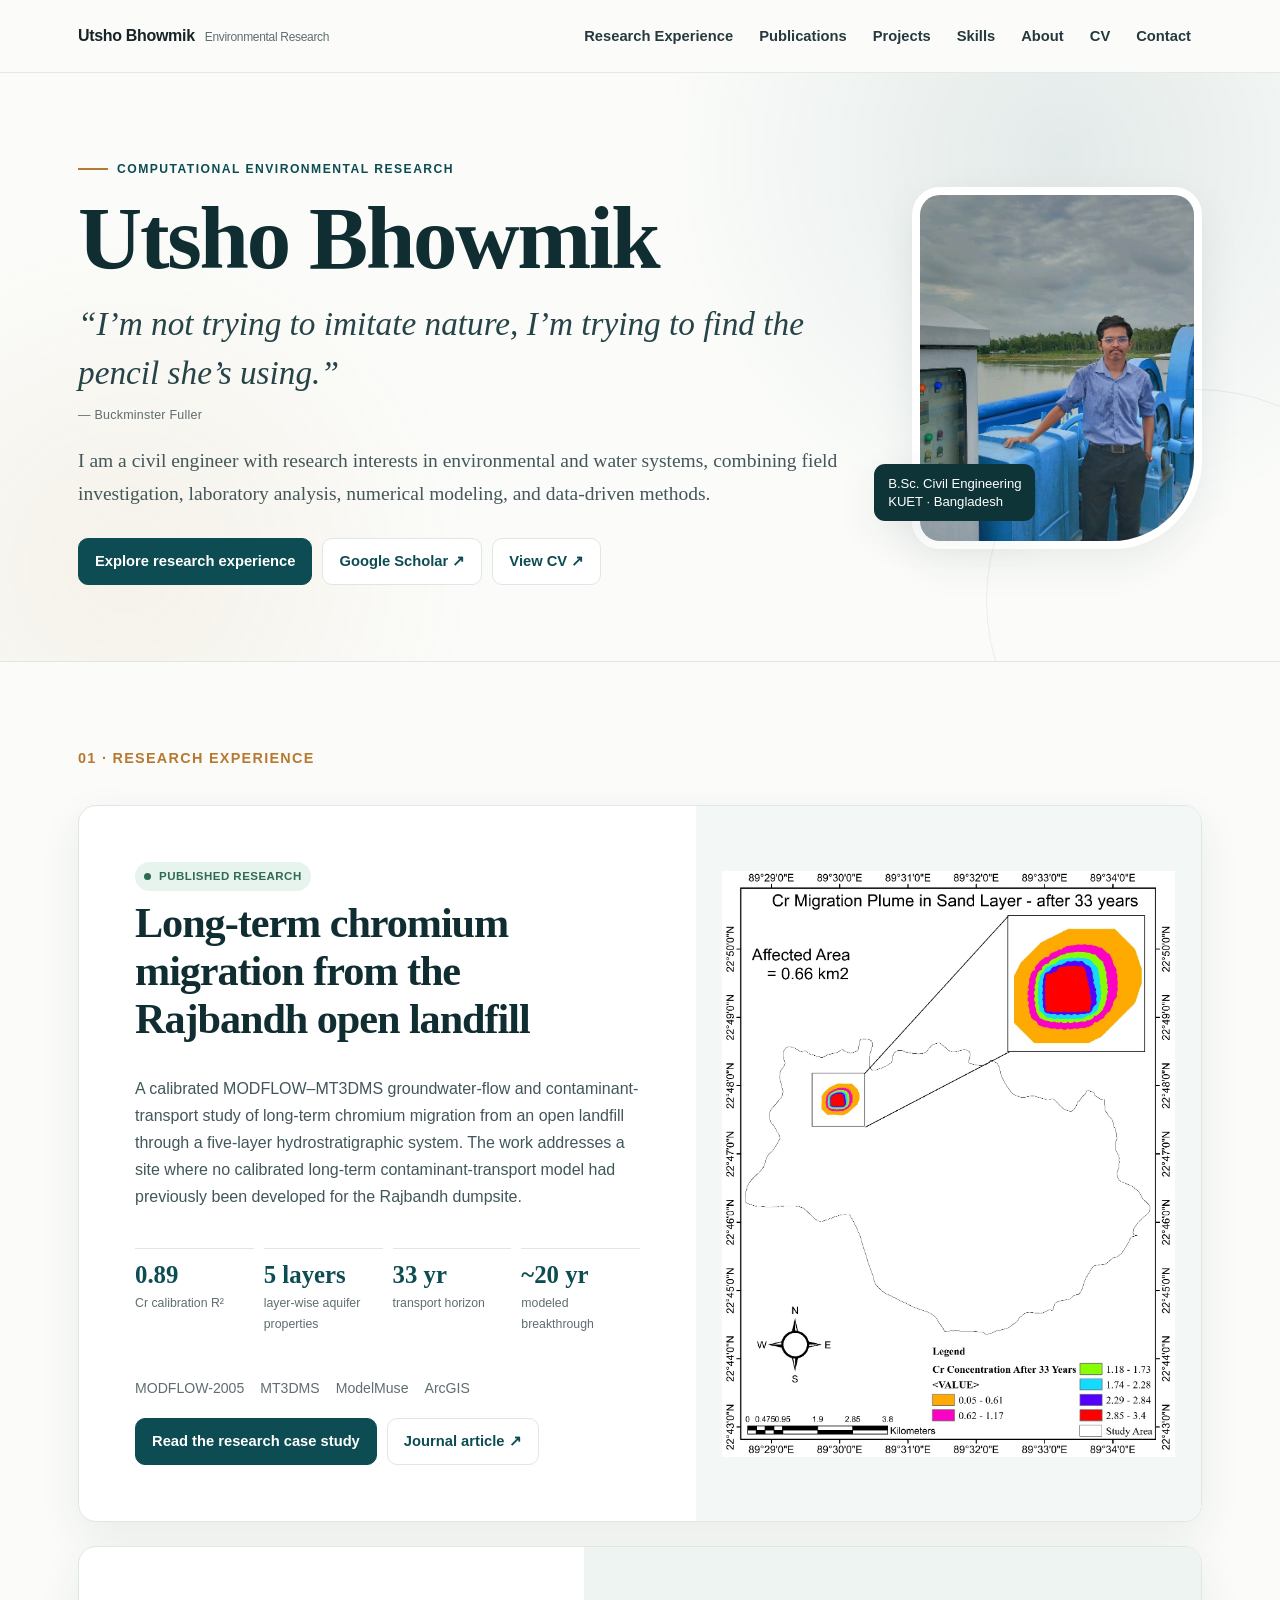
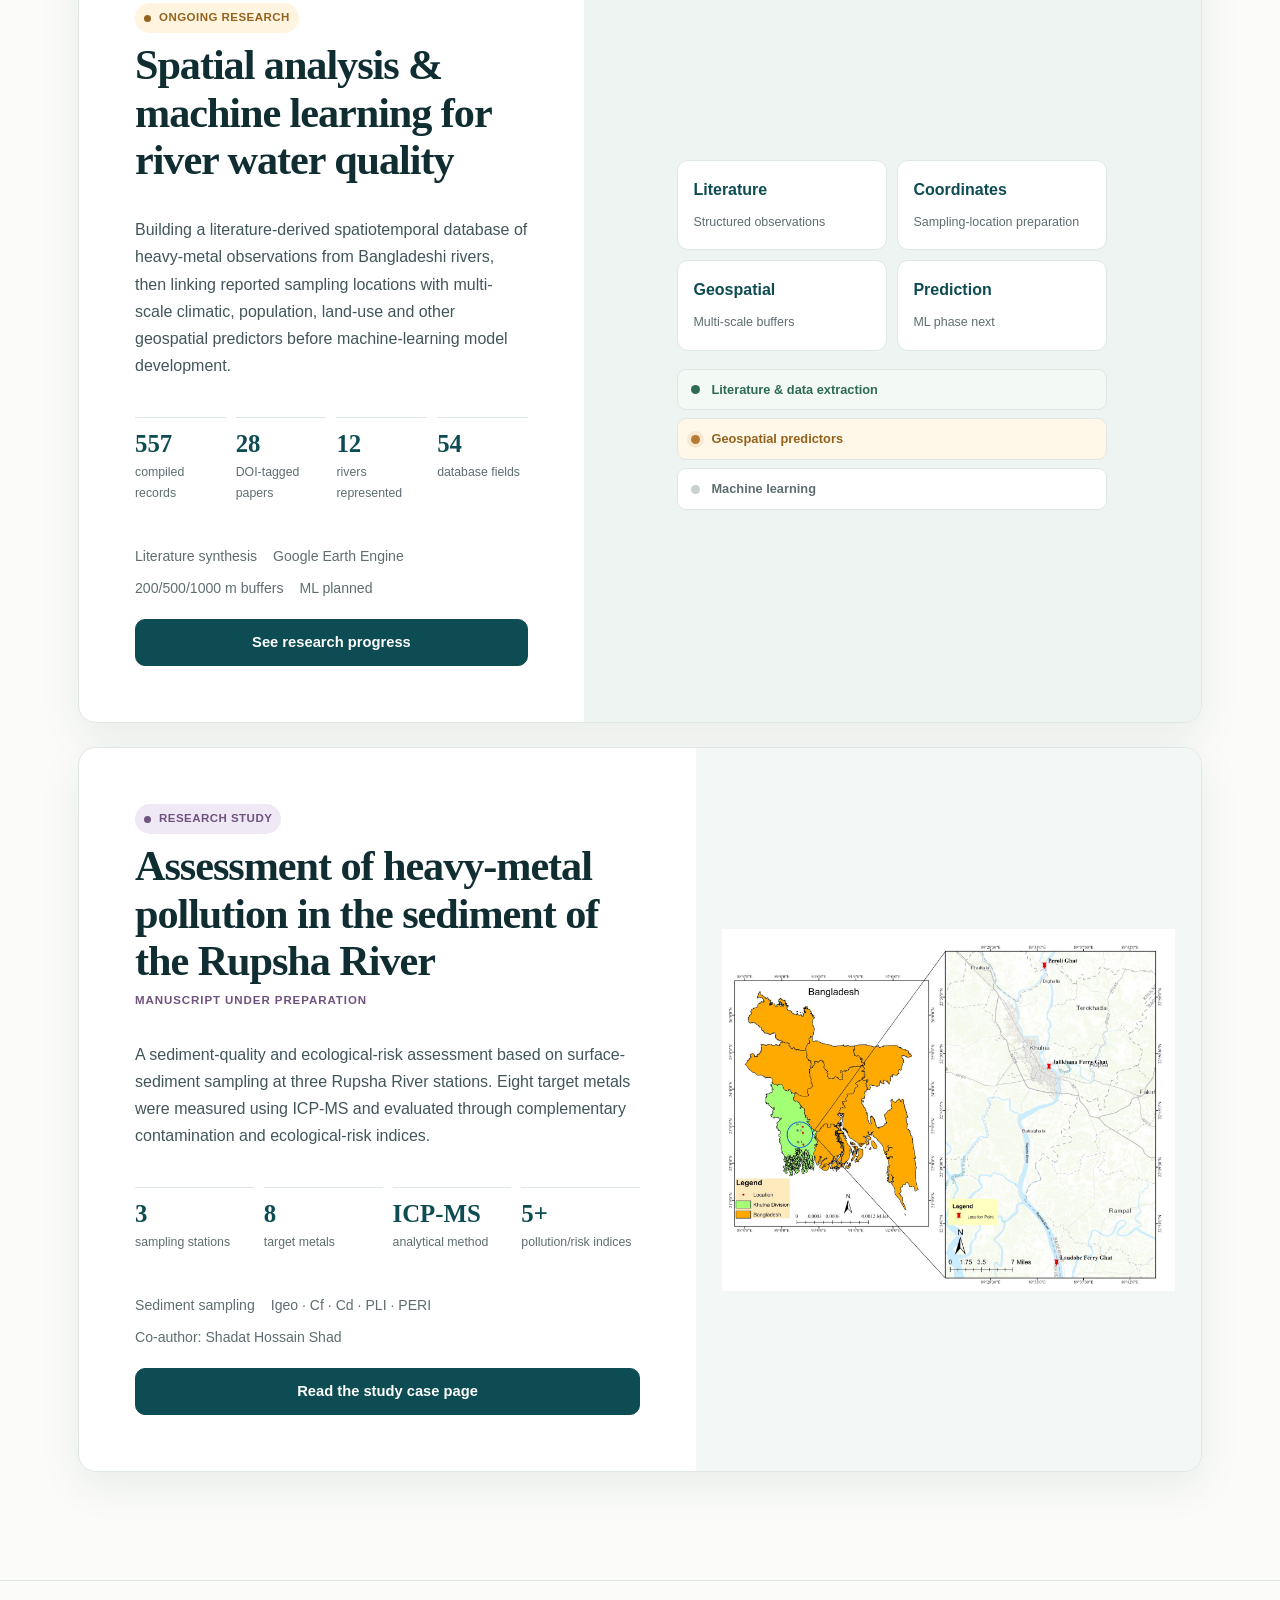
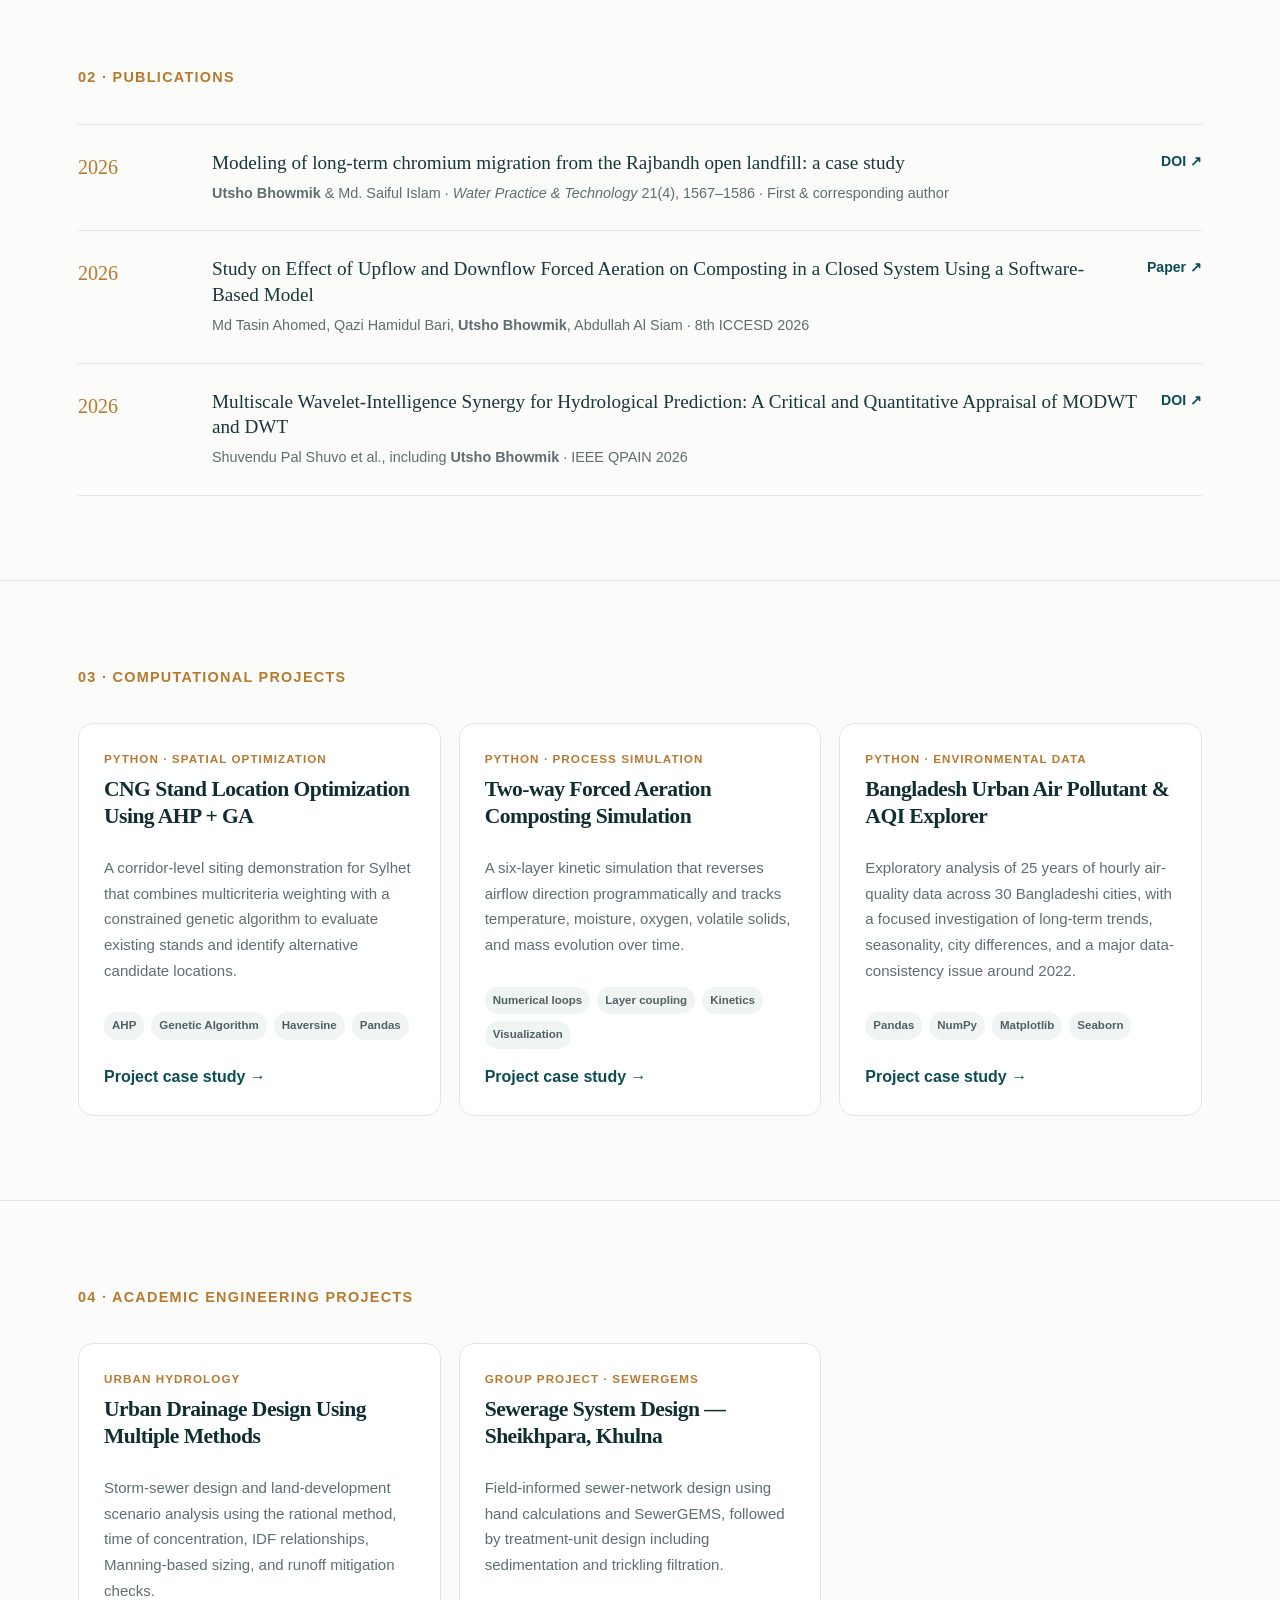
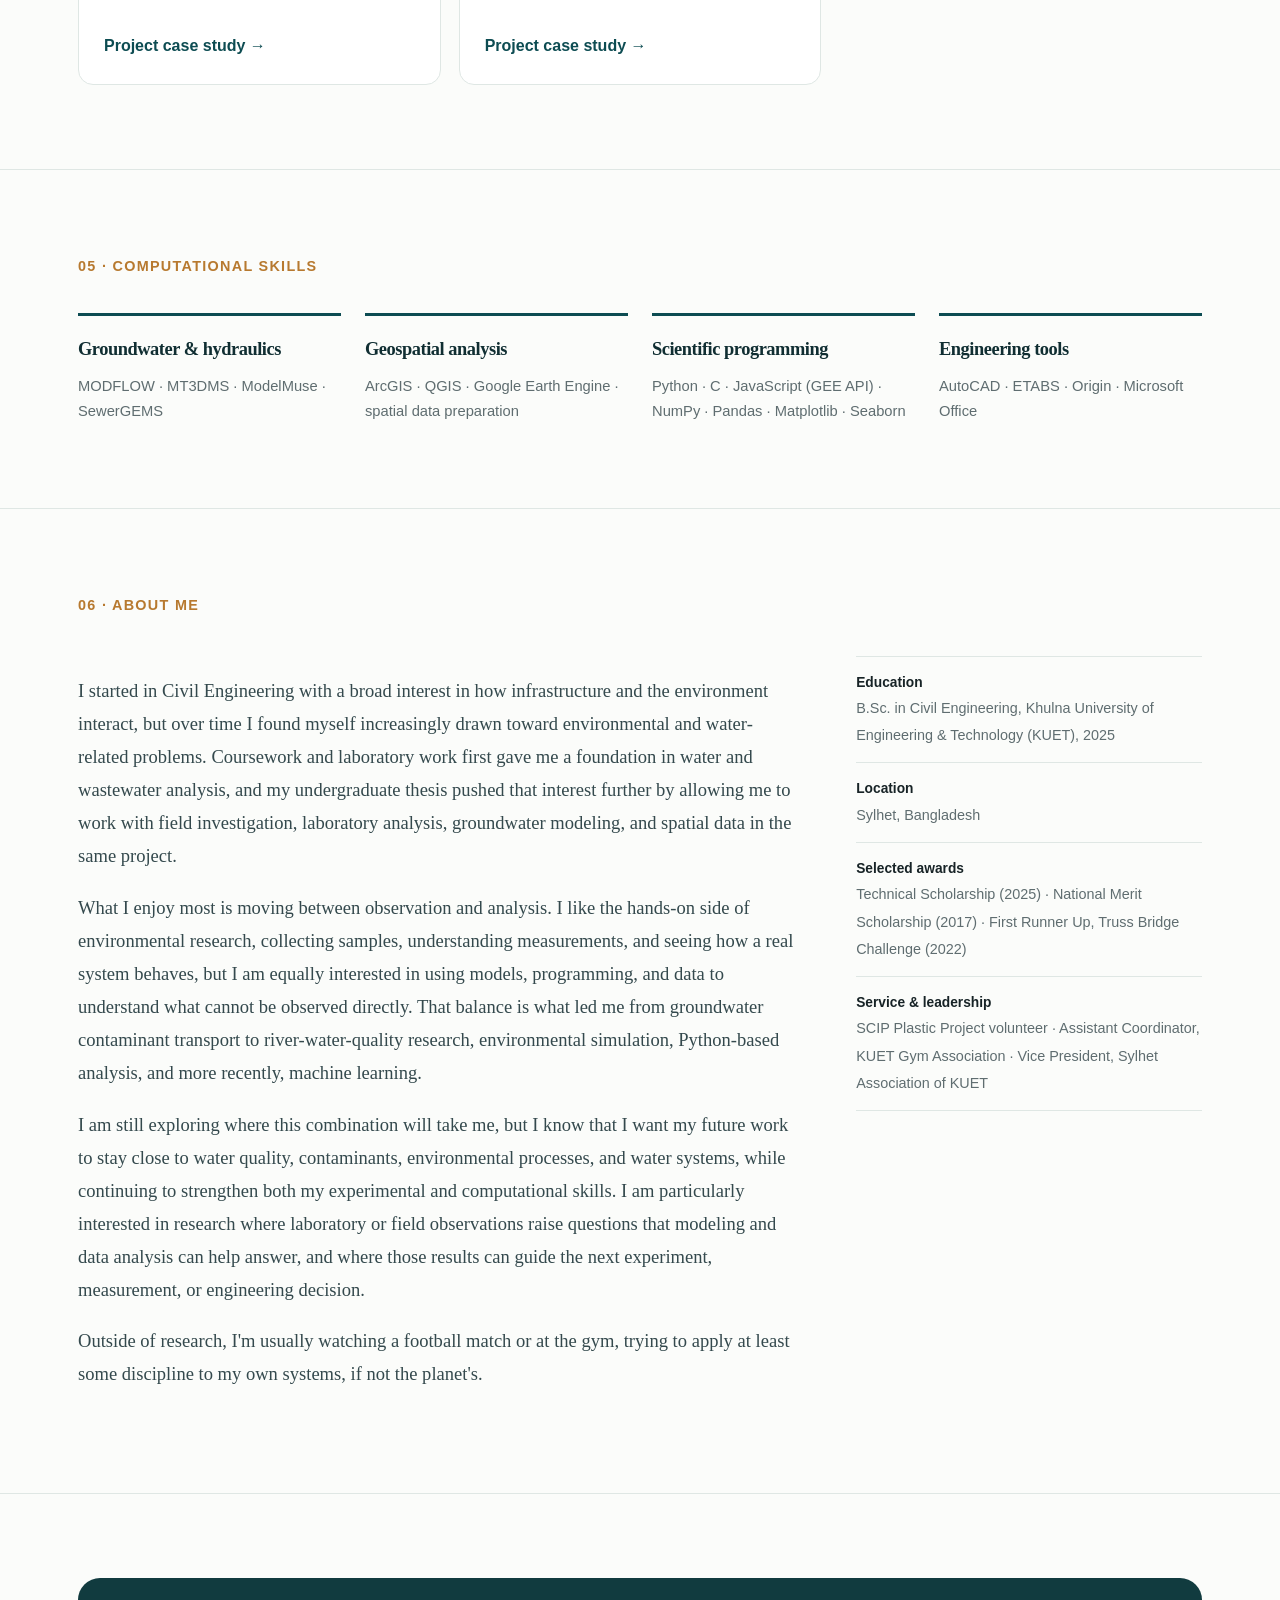
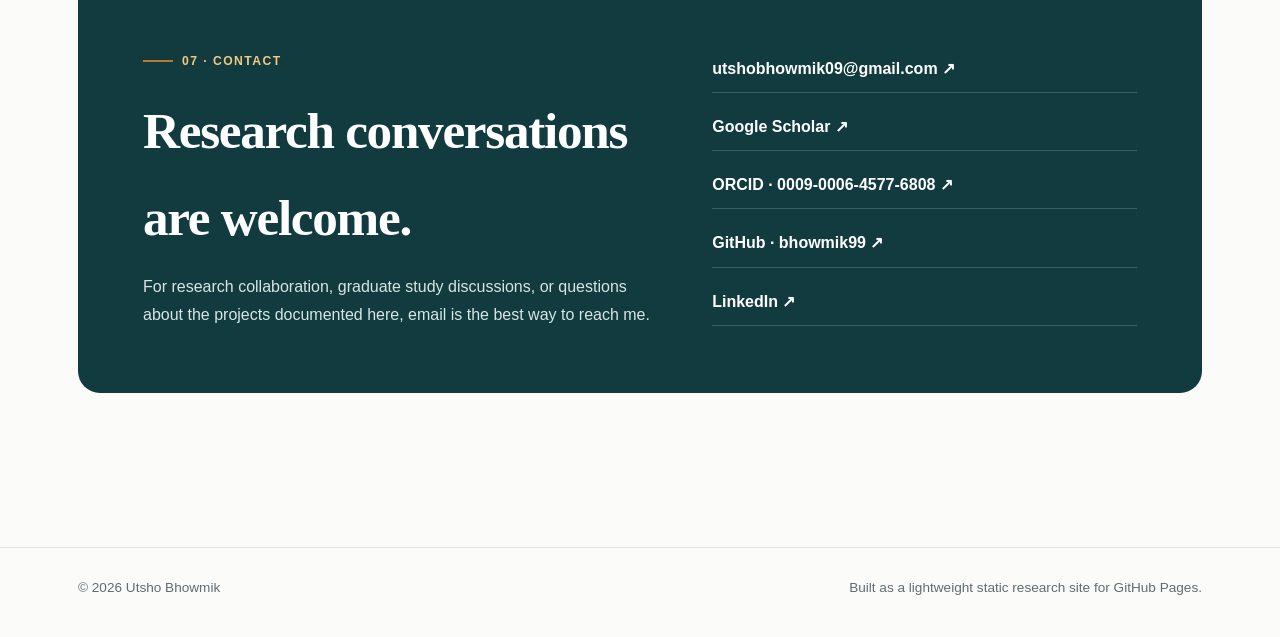
==== commit a444f61b: "Update index.html" ====
--- a/index.html
+++ b/index.html
@@ -36,7 +36,7 @@
 <div class="kicker">Computational Environmental Research</div>
 <h1>Utsho Bhowmik</h1>
 <blockquote class="hero-quote">“I’m not trying to imitate nature, I’m trying to find the pencil she’s using.”<cite>— Buckminster Fuller</cite></blockquote>
-<p class="hero-intro">I am a civil engineer by degree and a researcher of environmental engineering by curiosity. I am drawn to environmental systems because even complicated behavior emerges from physical processes, spatial structure, and data patterns that can be investigated quantitatively.</p>
+<p class="hero-intro">I am a civil engineer with research interests in environmental and water systems, combining field investigation, laboratory analysis, numerical modeling, and data-driven methods.</p>
 <div class="hero-actions">
 <a class="btn btn-primary" href="#research">Explore research experience</a>
 <a class="btn btn-quiet" href="https://scholar.google.com/citations?hl=en&amp;user=8uxMQJEAAAAJ" rel="noopener" target="_blank">Google Scholar ↗</a>
@@ -213,7 +213,7 @@
 <section class="section" id="about">
 <div class="container"><div class="section-index section-index-block">06 · About Me</div>
 <div class="about-layout about-no-heading">
-<div class="about-copy"><p>I am a civil engineer by degree and a researcher of environmental engineering by curiosity. I am drawn to environmental systems because even complicated behavior emerges from physical processes, spatial structure, and data patterns that can be investigated quantitatively.</p><p>I want my future research to combine experimental and computational work. Field and laboratory measurements provide direct evidence of how environmental systems behave, while numerical models, geospatial analysis, and data-driven methods can connect those observations across space and time, test mechanisms, and evaluate scenarios that are difficult to observe directly.</p><p>My experience so far spans groundwater flow and contaminant-transport modeling, heavy-metal assessment in river sediment, literature-based water-quality data synthesis, geospatial analysis, environmental process simulation, and engineering design. I am particularly interested in research where experiments and observations inform computation, and where computational results help identify what should be measured or investigated next.</p><p>Outside research, I am usually watching football or at the gym.</p></div>
+<div class="about-copy"><p>I started in Civil Engineering with a broad interest in how infrastructure and the environment interact, but over time I found myself increasingly drawn toward environmental and water-related problems. Coursework and laboratory work first gave me a foundation in water and wastewater analysis, and my undergraduate thesis pushed that interest further by allowing me to work with field investigation, laboratory analysis, groundwater modeling, and spatial data in the same project.</p><p>What I enjoy most is moving between observation and analysis. I like the hands-on side of environmental research, collecting samples, understanding measurements, and seeing how a real system behaves, but I am equally interested in using models, programming, and data to understand what cannot be observed directly. That balance is what led me from groundwater contaminant transport to river-water-quality research, environmental simulation, Python-based analysis, and more recently, machine learning.</p><p>I am still exploring where this combination will take me, but I know that I want my future work to stay close to water quality, contaminants, environmental processes, and water systems, while continuing to strengthen both my experimental and computational skills. I am particularly interested in research where laboratory or field observations raise questions that modeling and data analysis can help answer, and where those results can guide the next experiment, measurement, or engineering decision.</p><p>Outside of research, I'm usually watching a football match or at the gym, trying to apply at least some discipline to my own systems, if not the planet's.</p></div>
 <div>
 <ul class="fact-list">
 <li><strong>Education</strong><span>B.Sc. in Civil Engineering, Khulna University of Engineering &amp; Technology (KUET), 2025</span></li>
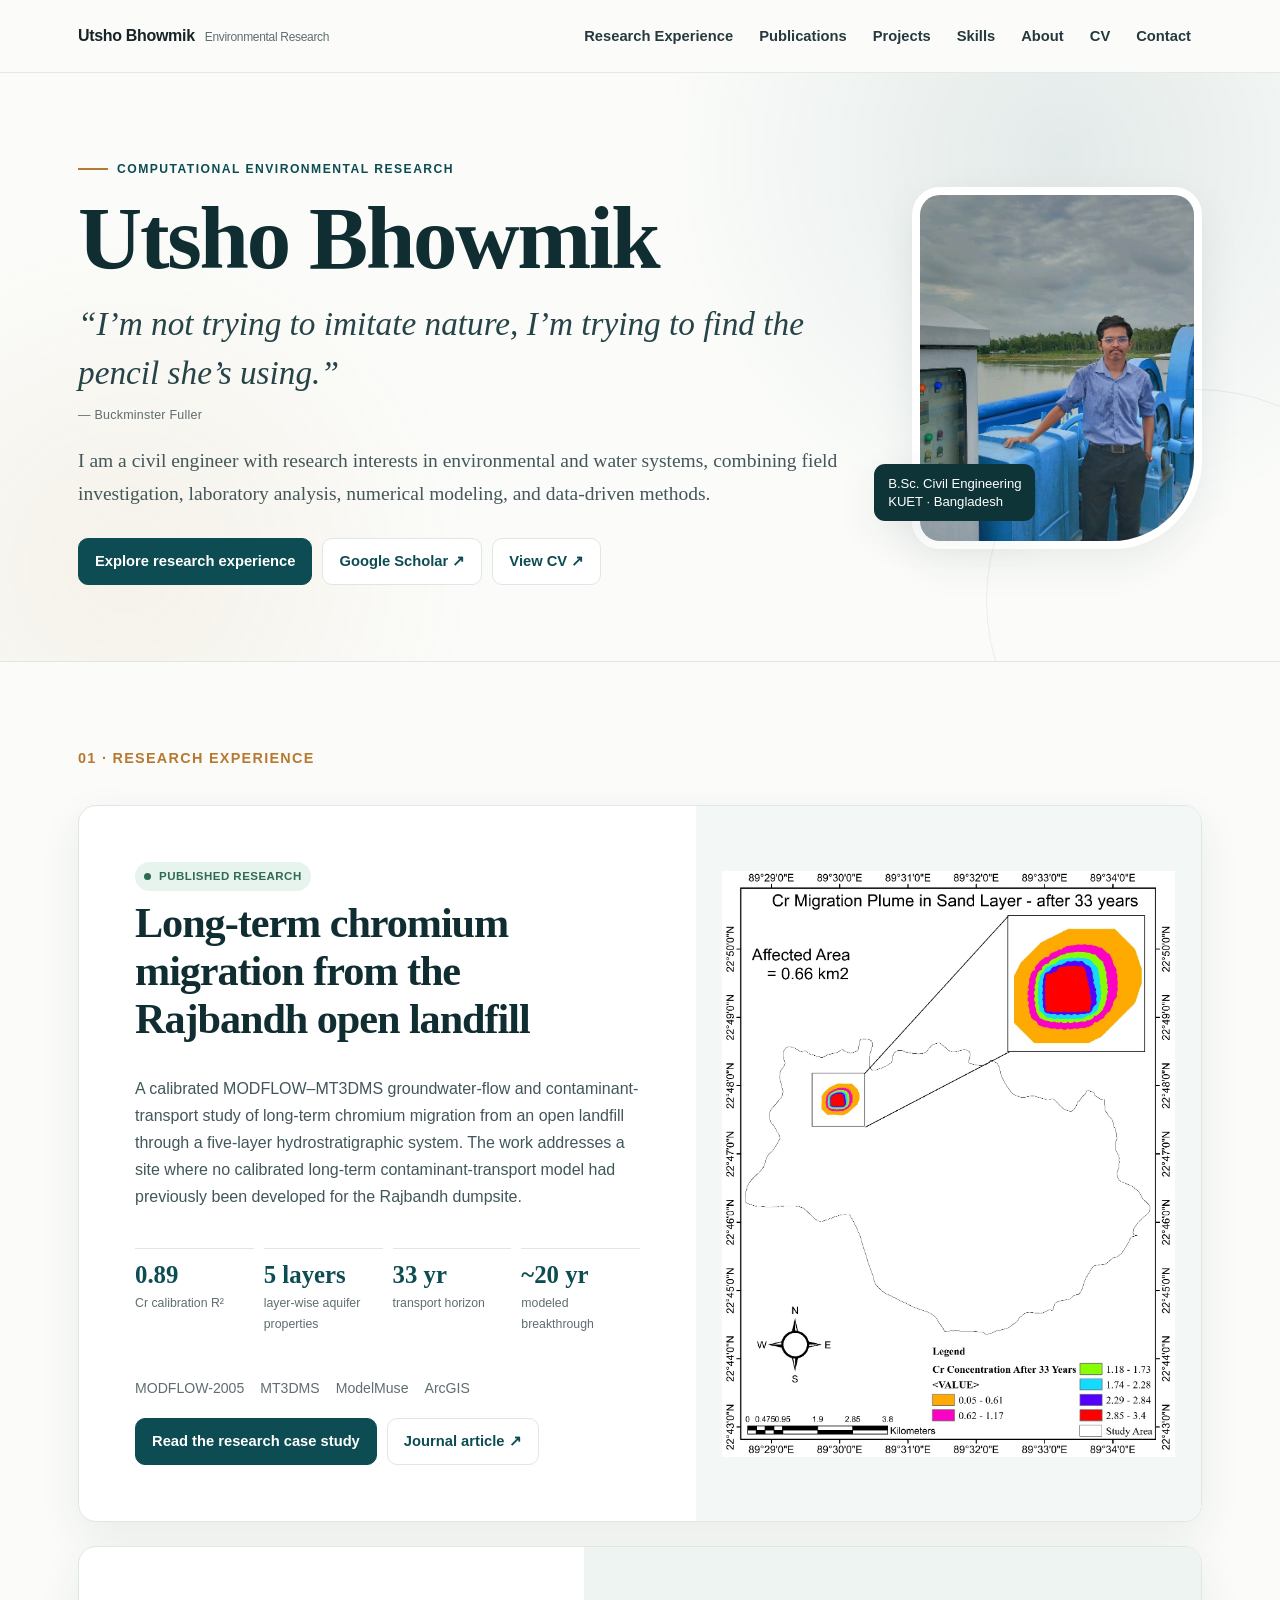
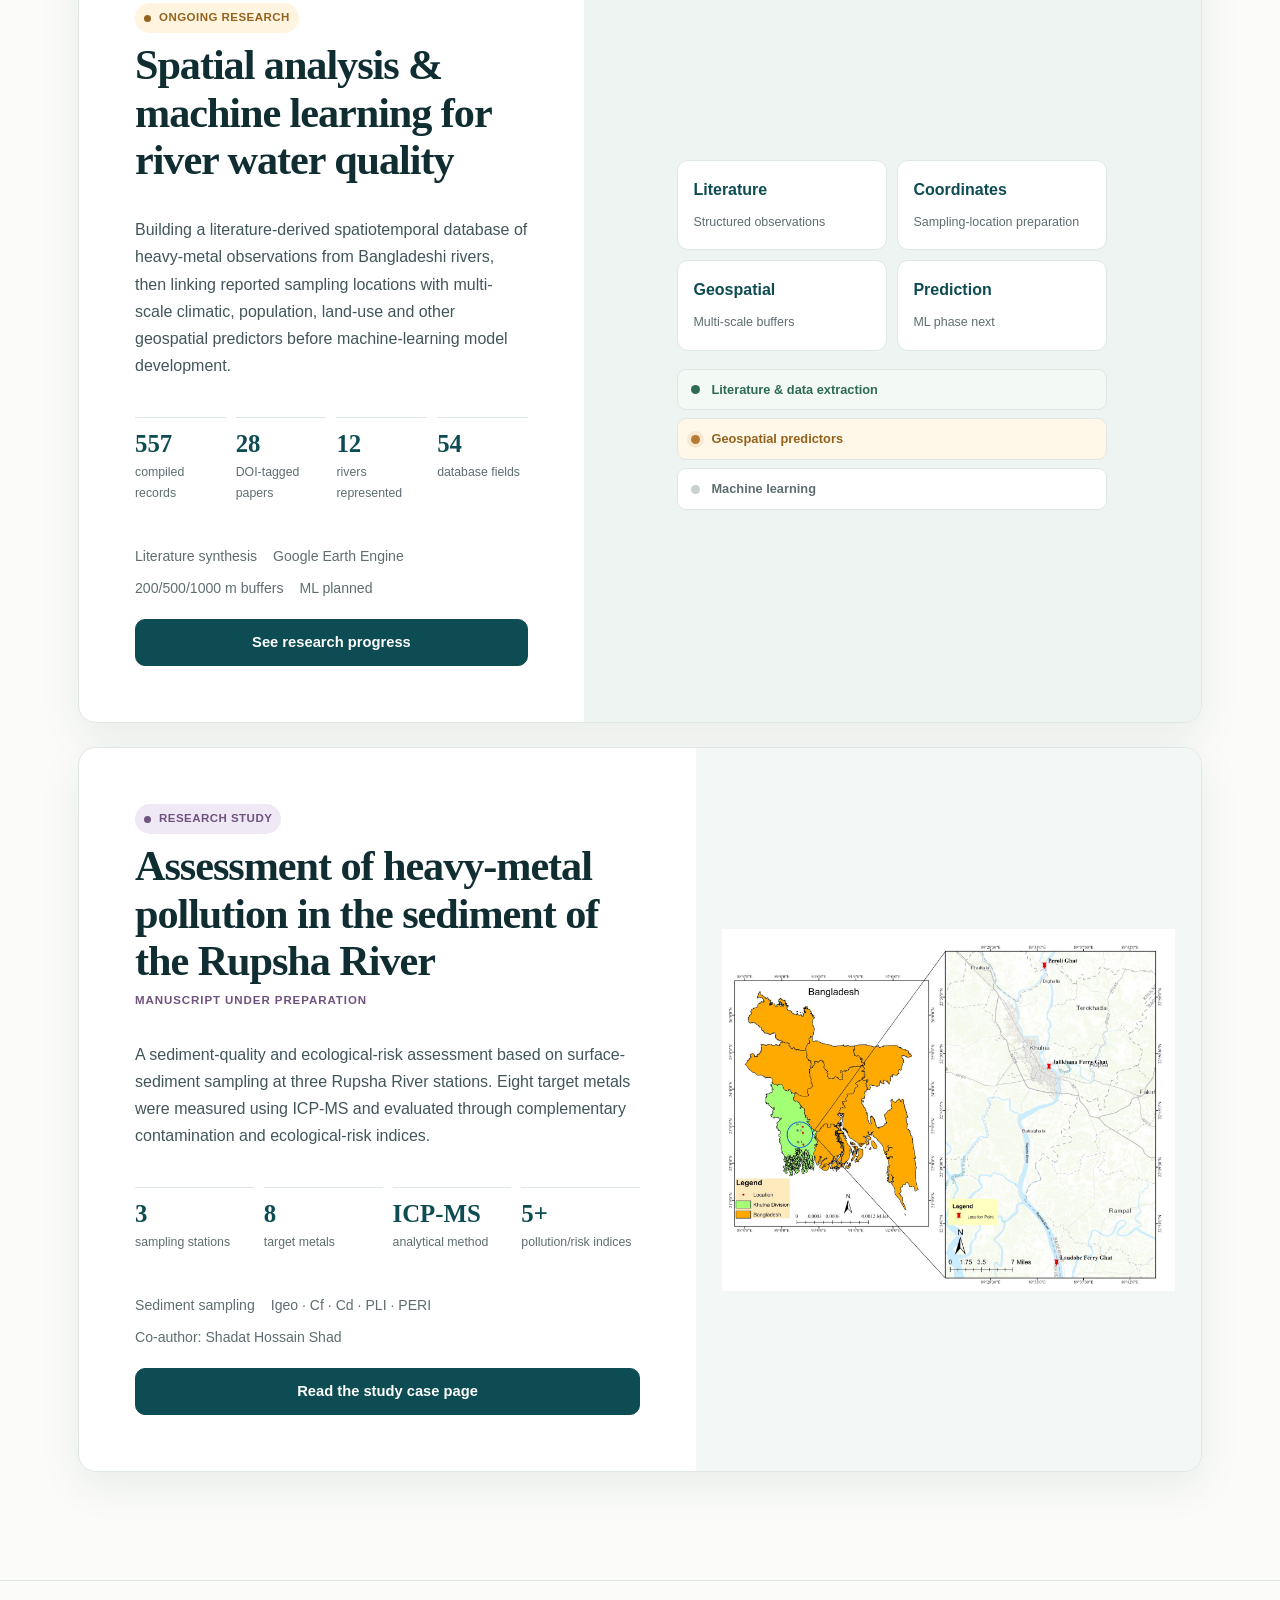
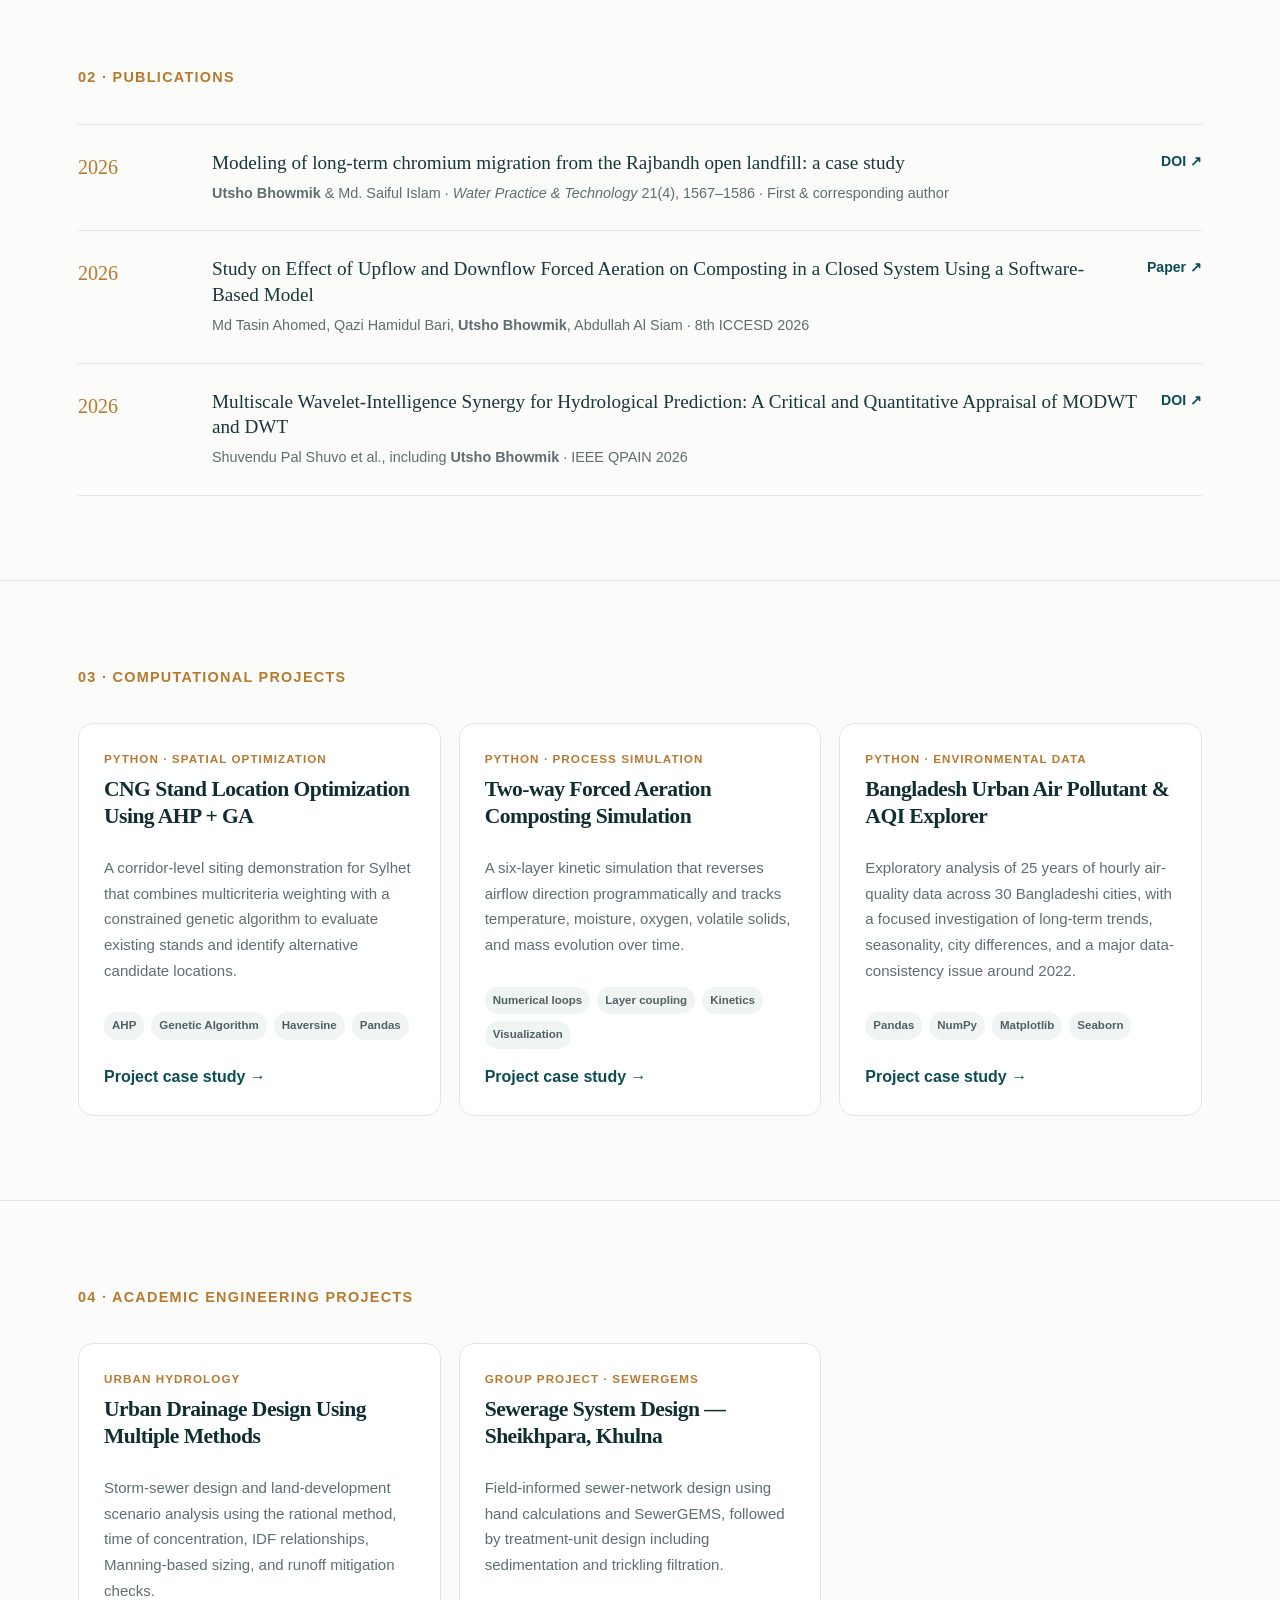
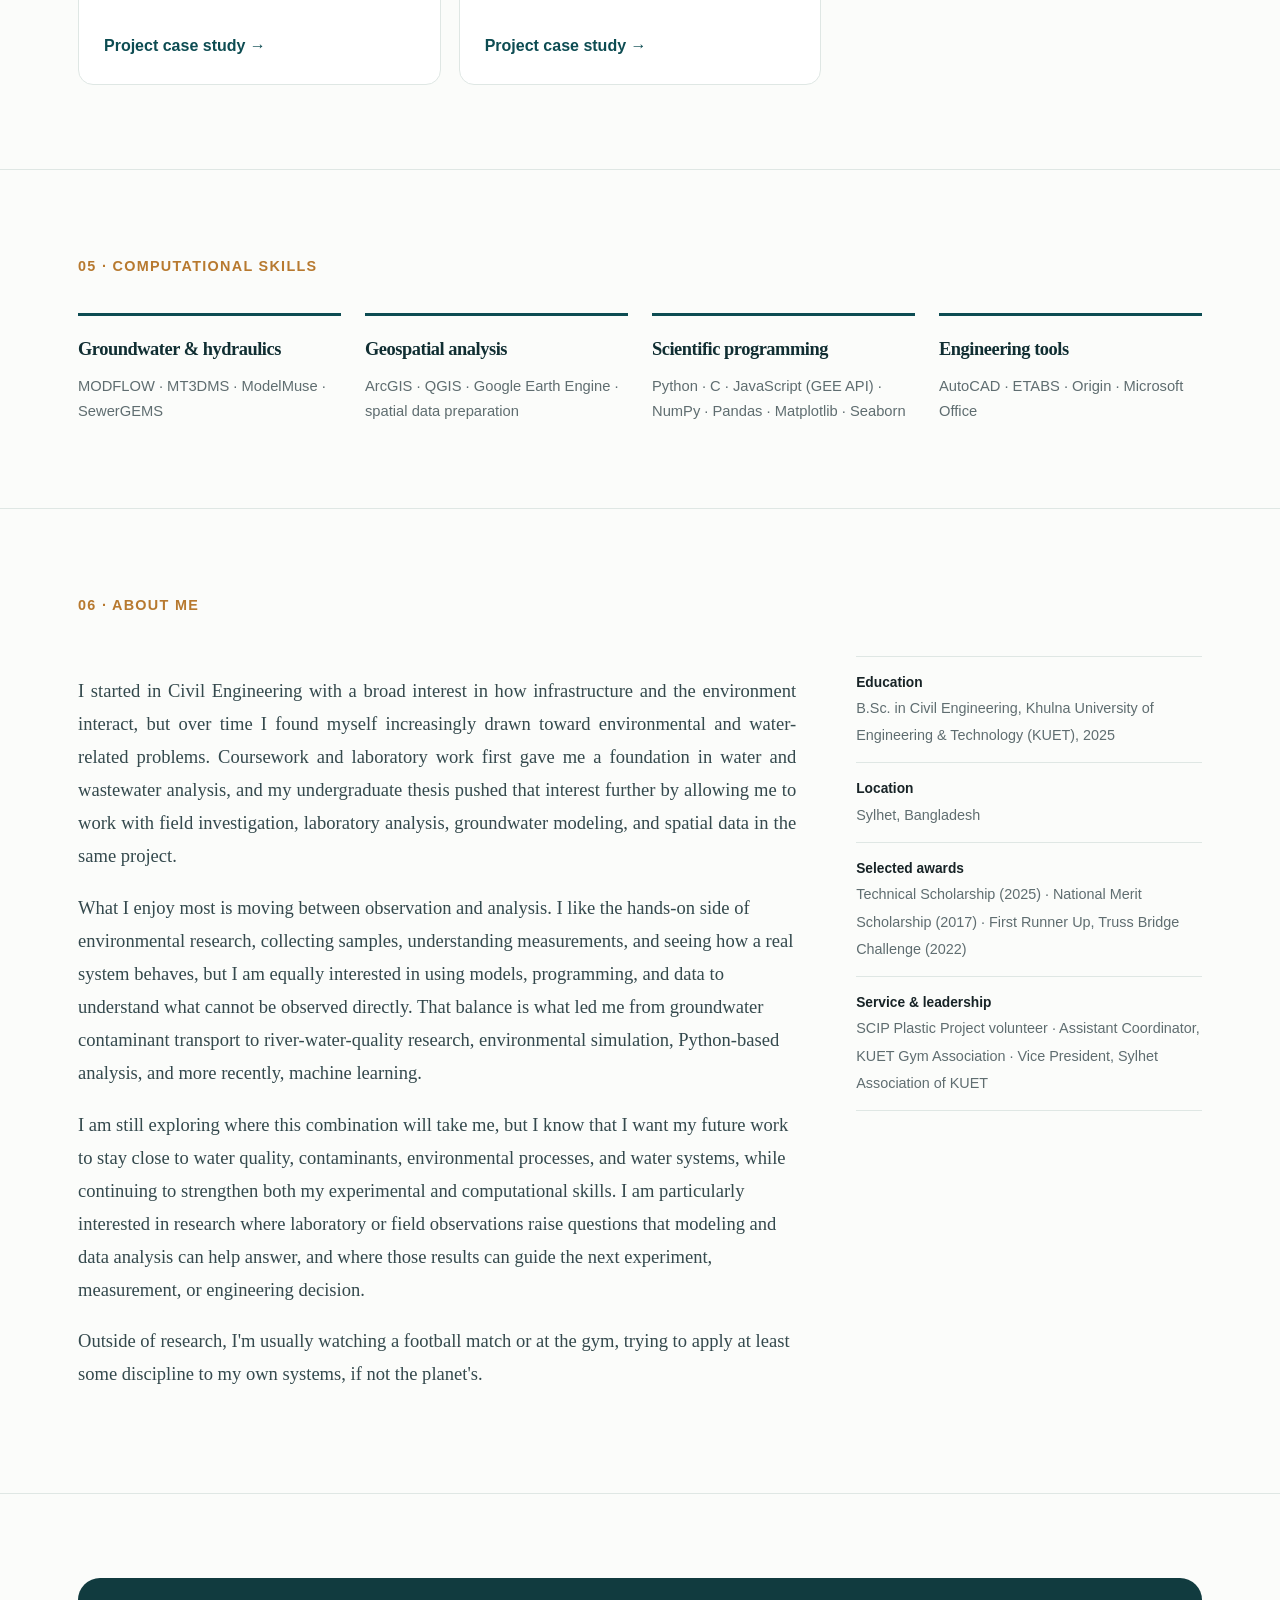
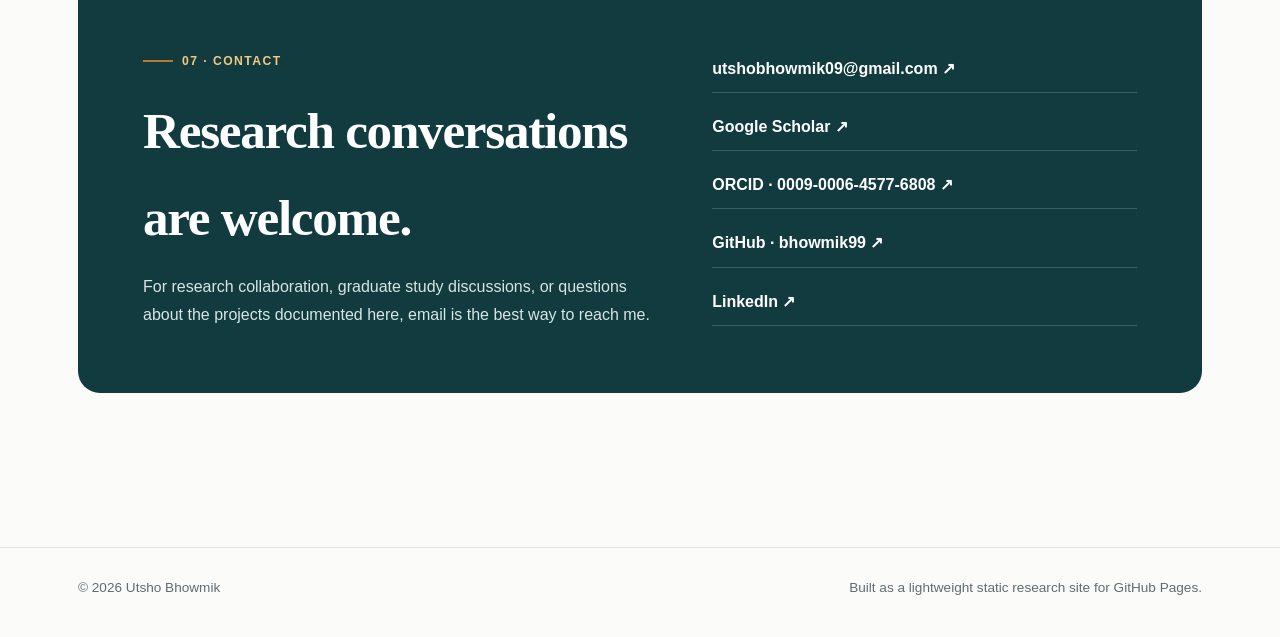
==== commit ca87a4ac: "Refactor about section for better readability Updated the about section with justified text alignmen" ====
--- a/index.html
+++ b/index.html
@@ -4,9 +4,9 @@
 <head>
 <meta charset="utf-8"/>
 <meta content="width=device-width, initial-scale=1" name="viewport"/>
-<title>Utsho Bhowmik | Computational Environmental Research</title>
-<meta content="Research portfolio of Utsho Bhowmik, a computational environmental researcher working on groundwater flow and contaminant transport, water quality, geospatial analysis, and environmental data science." name="description"/>
-<meta content="Utsho Bhowmik | Computational Environmental Research" property="og:title"/>
+<title>Utsho Bhowmik | Environmental and Water Resource Research</title>
+<meta content="Research portfolio of Utsho Bhowmik, a environmental and water resource researcher working on groundwater flow and contaminant transport, water quality, geospatial analysis, and environmental data science." name="description"/>
+<meta content="Utsho Bhowmik | Environmental & Water Resource Research" property="og:title"/>
 <meta content="Numerical modeling, contaminant transport, geospatial analysis, and data-driven environmental research." property="og:description"/>
 <meta content="website" property="og:type"/>
 <meta content="https://bhowmik99.github.io/Portfolio/" property="og:url"/>
@@ -213,7 +213,7 @@
 <section class="section" id="about">
 <div class="container"><div class="section-index section-index-block">06 · About Me</div>
 <div class="about-layout about-no-heading">
-<div class="about-copy"><p>I started in Civil Engineering with a broad interest in how infrastructure and the environment interact, but over time I found myself increasingly drawn toward environmental and water-related problems. Coursework and laboratory work first gave me a foundation in water and wastewater analysis, and my undergraduate thesis pushed that interest further by allowing me to work with field investigation, laboratory analysis, groundwater modeling, and spatial data in the same project.</p><p>What I enjoy most is moving between observation and analysis. I like the hands-on side of environmental research, collecting samples, understanding measurements, and seeing how a real system behaves, but I am equally interested in using models, programming, and data to understand what cannot be observed directly. That balance is what led me from groundwater contaminant transport to river-water-quality research, environmental simulation, Python-based analysis, and more recently, machine learning.</p><p>I am still exploring where this combination will take me, but I know that I want my future work to stay close to water quality, contaminants, environmental processes, and water systems, while continuing to strengthen both my experimental and computational skills. I am particularly interested in research where laboratory or field observations raise questions that modeling and data analysis can help answer, and where those results can guide the next experiment, measurement, or engineering decision.</p><p>Outside of research, I'm usually watching a football match or at the gym, trying to apply at least some discipline to my own systems, if not the planet's.</p></div>
+<div class="about-copy"><p style="text-align: justify;">I started in Civil Engineering with a broad interest in how infrastructure and the environment interact, but over time I found myself increasingly drawn toward environmental and water-related problems. Coursework and laboratory work first gave me a foundation in water and wastewater analysis, and my undergraduate thesis pushed that interest further by allowing me to work with field investigation, laboratory analysis, groundwater modeling, and spatial data in the same project.</p><p>What I enjoy most is moving between observation and analysis. I like the hands-on side of environmental research, collecting samples, understanding measurements, and seeing how a real system behaves, but I am equally interested in using models, programming, and data to understand what cannot be observed directly. That balance is what led me from groundwater contaminant transport to river-water-quality research, environmental simulation, Python-based analysis, and more recently, machine learning.</p><p>I am still exploring where this combination will take me, but I know that I want my future work to stay close to water quality, contaminants, environmental processes, and water systems, while continuing to strengthen both my experimental and computational skills. I am particularly interested in research where laboratory or field observations raise questions that modeling and data analysis can help answer, and where those results can guide the next experiment, measurement, or engineering decision.</p><p>Outside of research, I'm usually watching a football match or at the gym, trying to apply at least some discipline to my own systems, if not the planet's.</p></div>
 <div>
 <ul class="fact-list">
 <li><strong>Education</strong><span>B.Sc. in Civil Engineering, Khulna University of Engineering &amp; Technology (KUET), 2025</span></li>
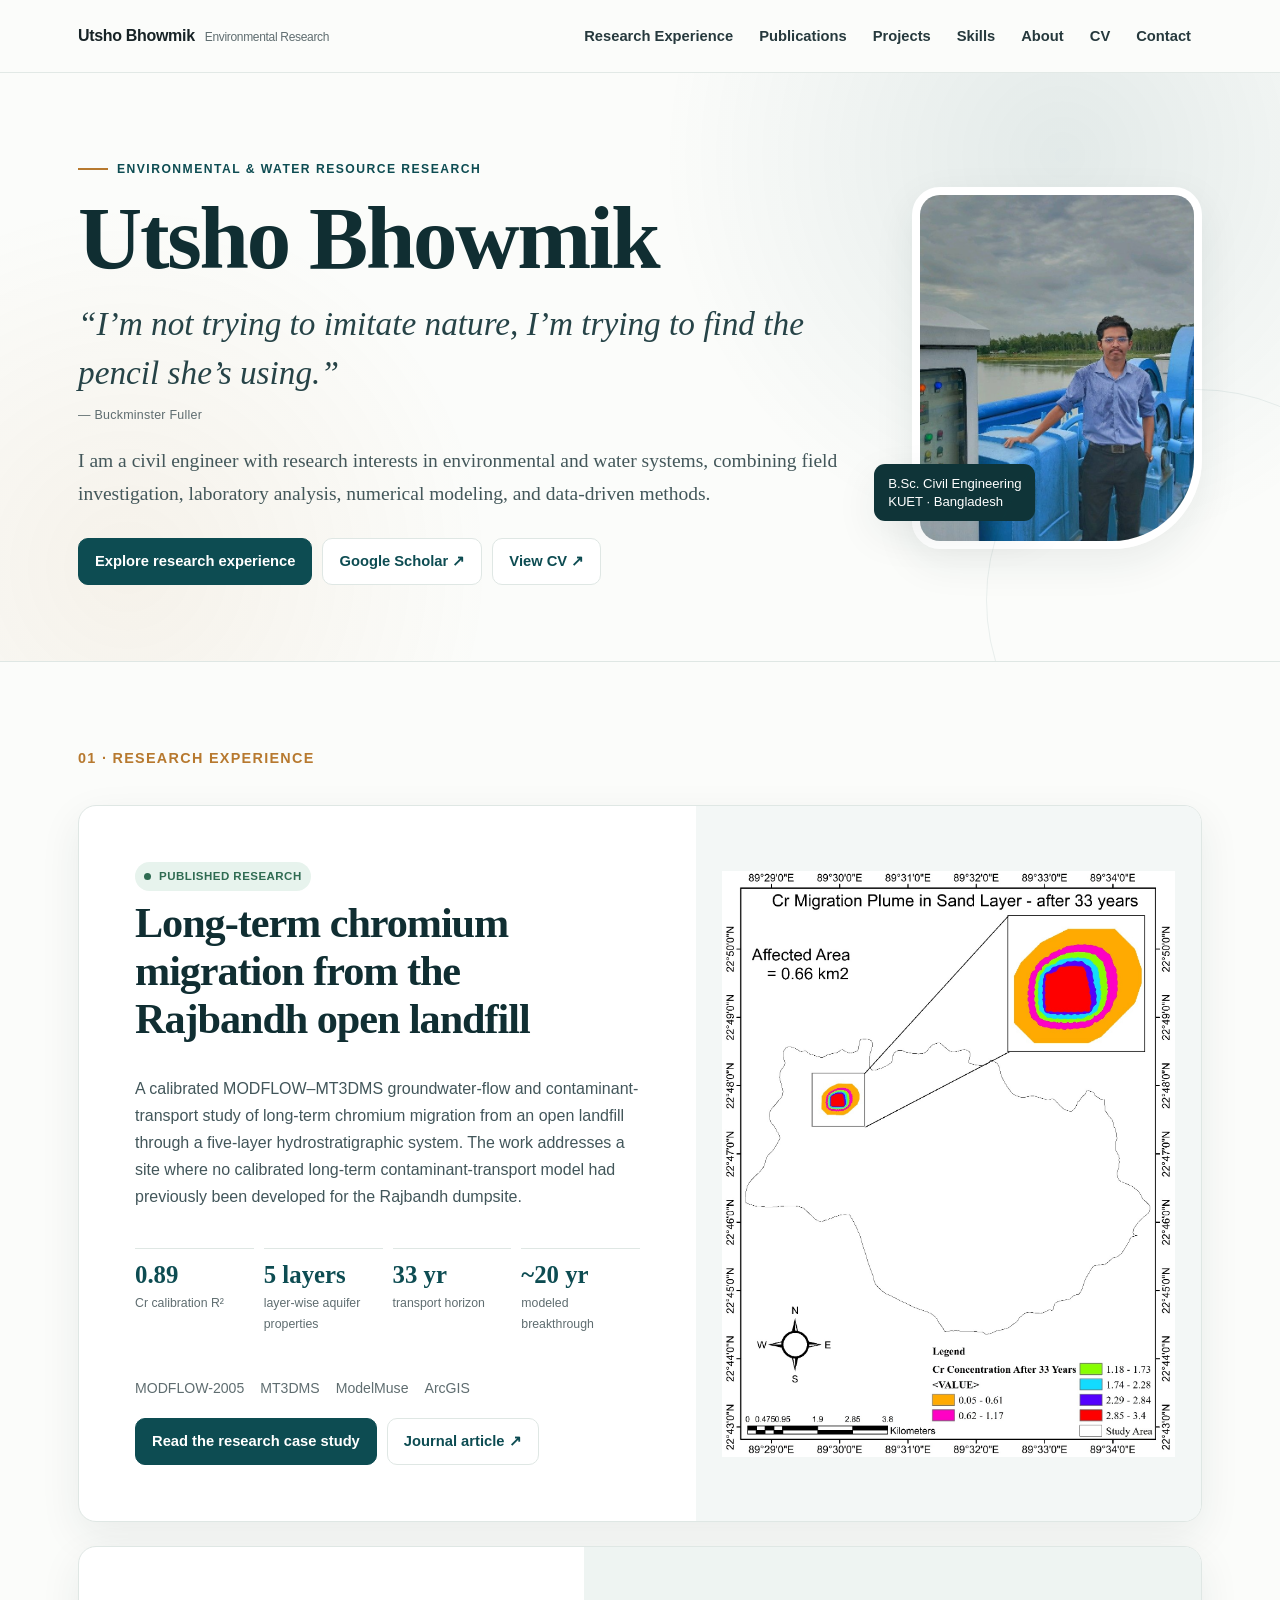
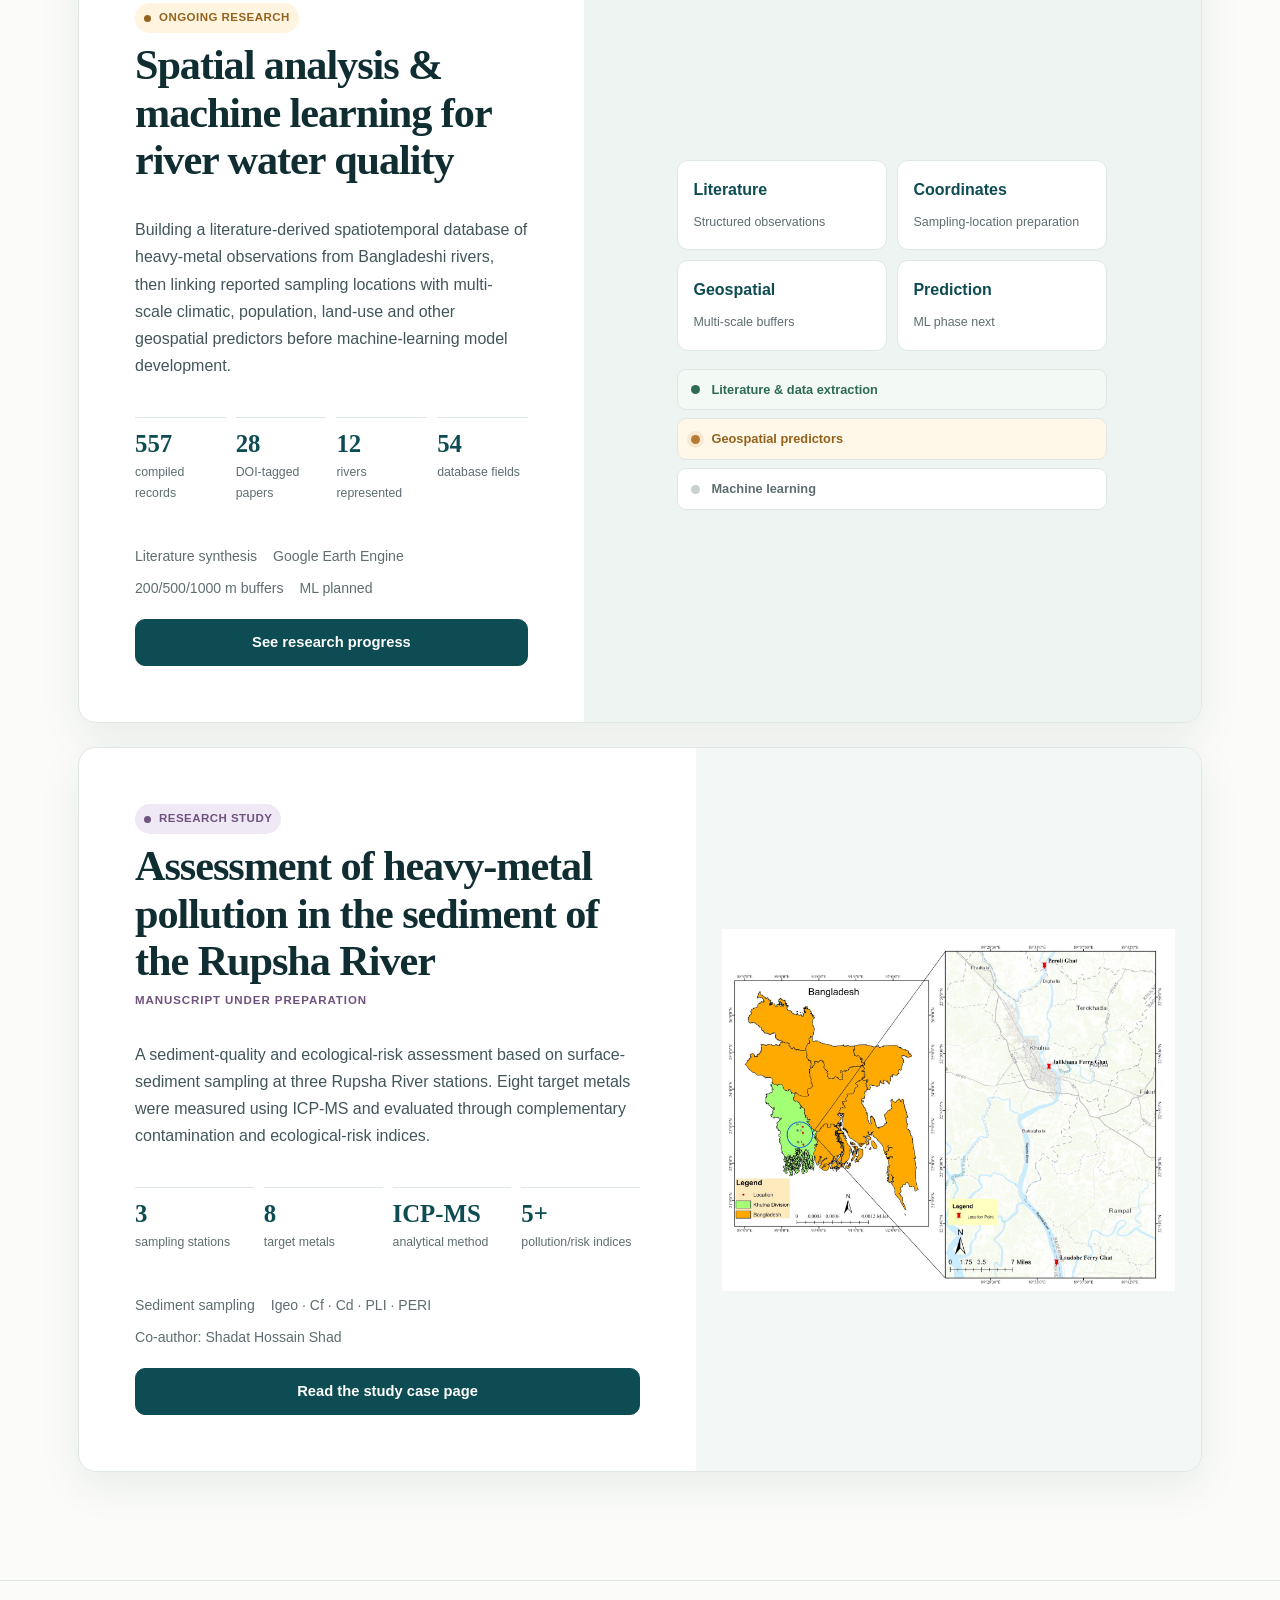
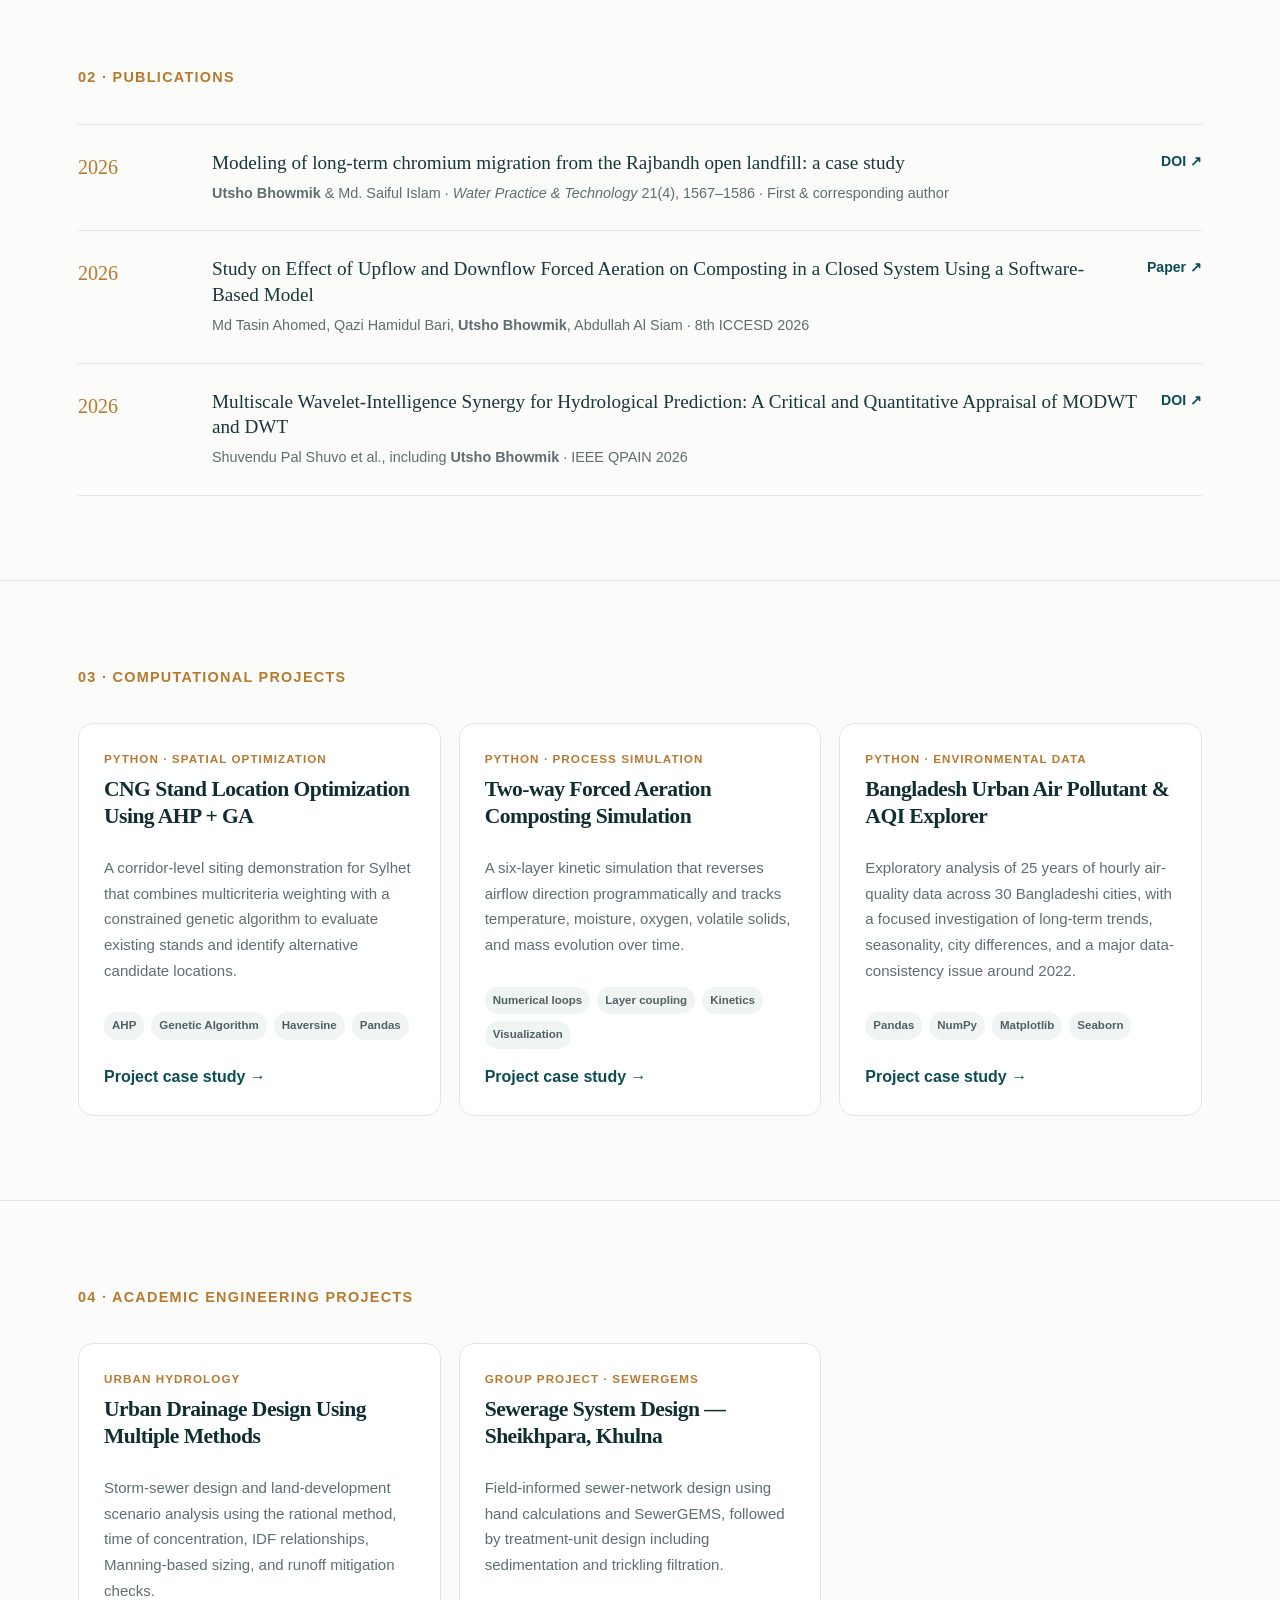
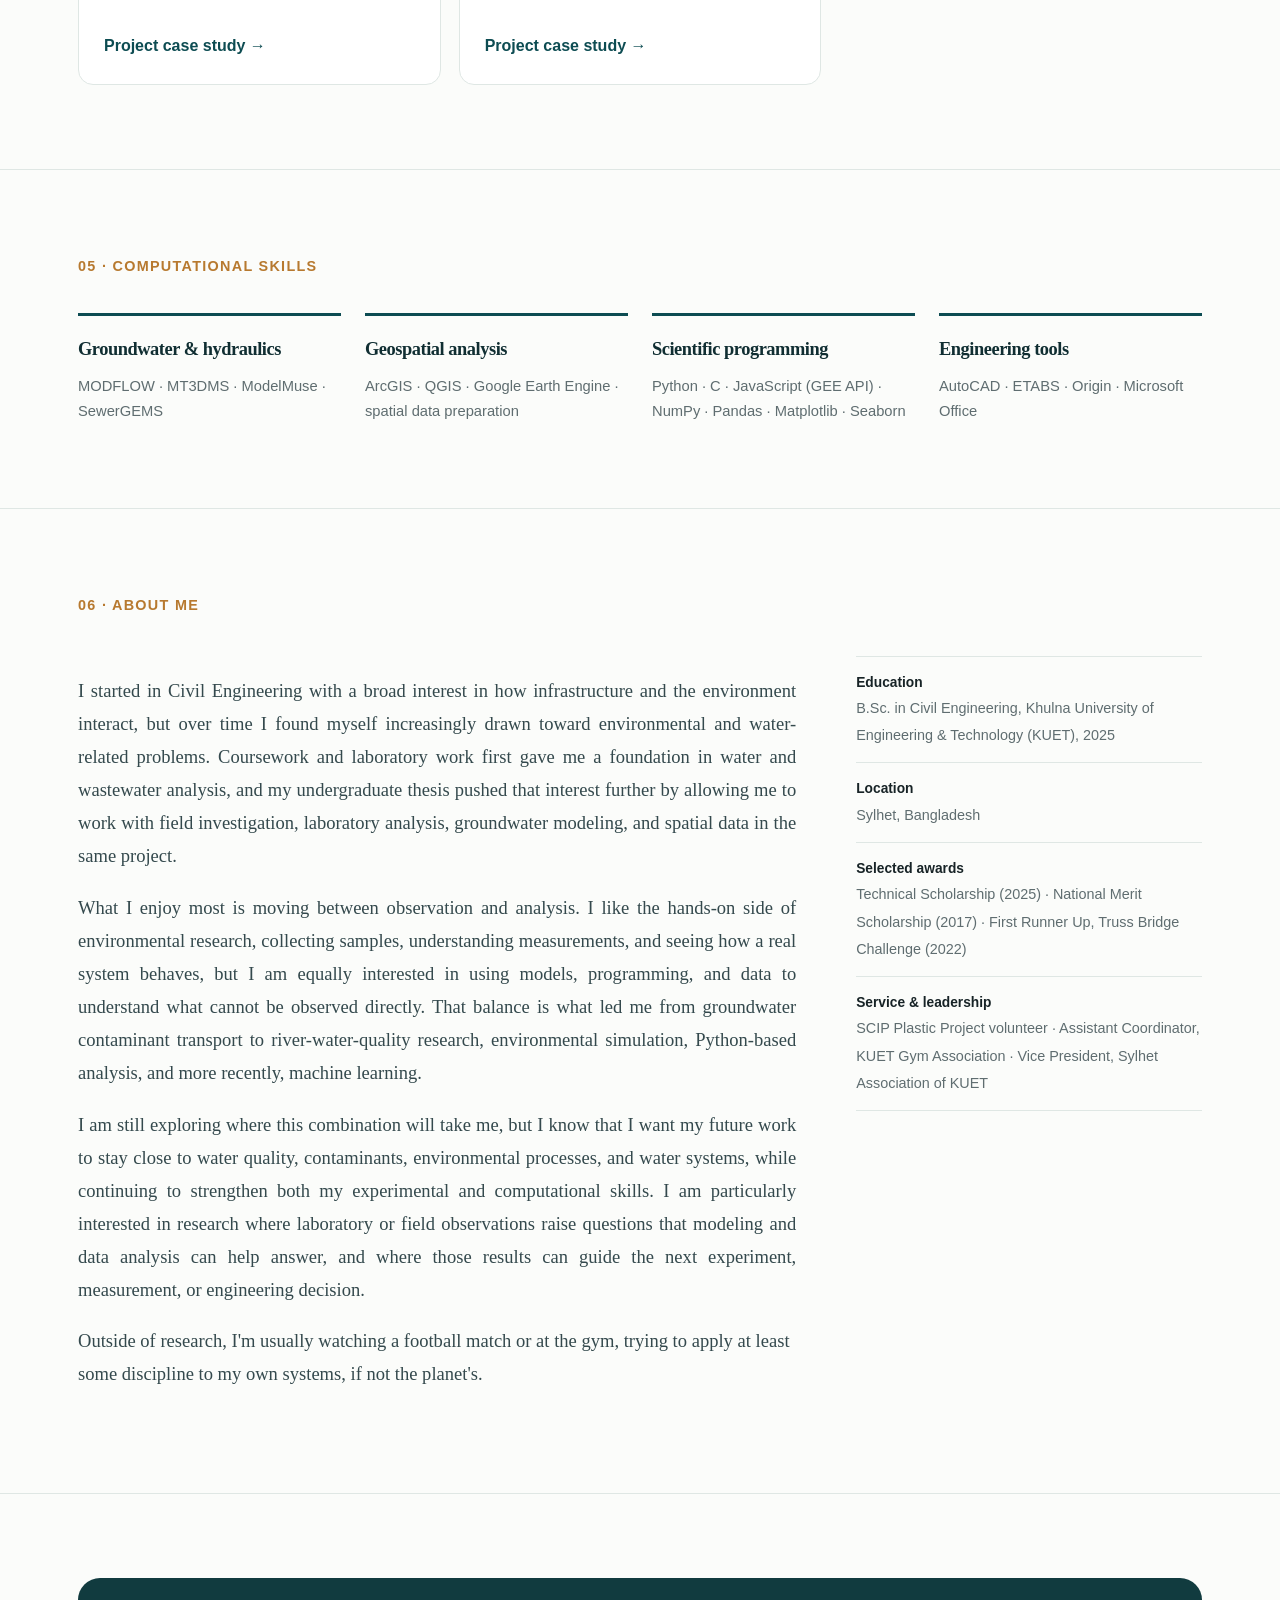
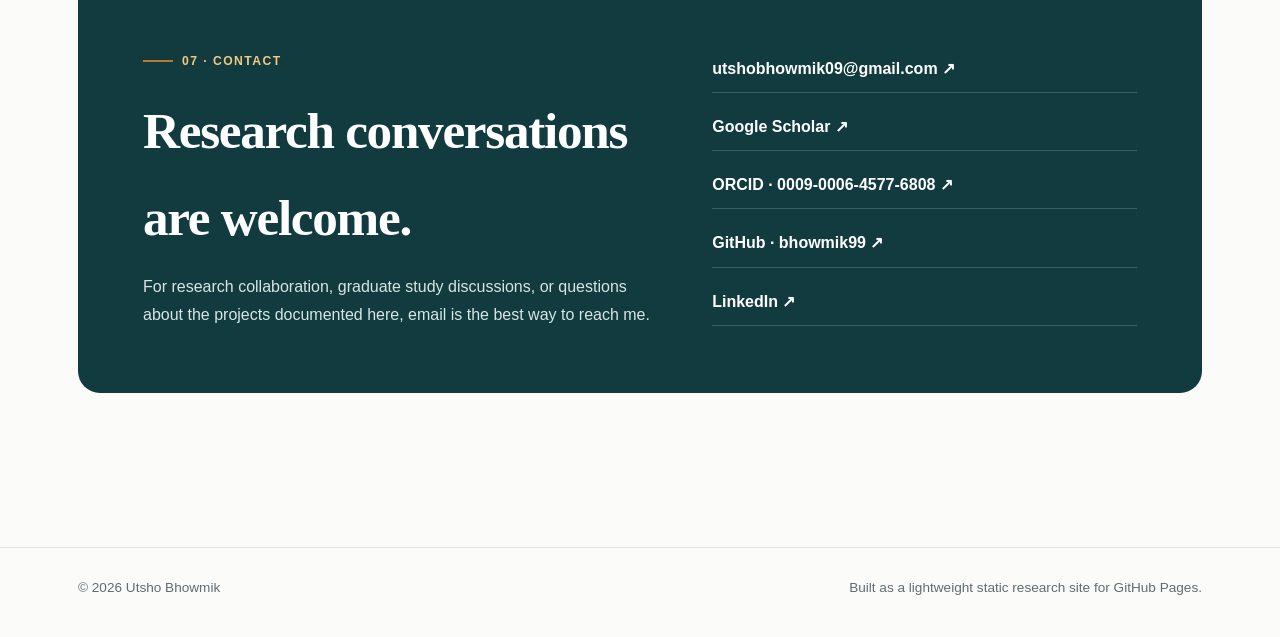
==== commit 1e659216: "Update index.html" ====
--- a/index.html
+++ b/index.html
@@ -33,7 +33,7 @@
 <header class="hero" id="home">
 <div class="hero-grid">
 <div>
-<div class="kicker">Computational Environmental Research</div>
+<div class="kicker">Environmental & Water Resource Research</div>
 <h1>Utsho Bhowmik</h1>
 <blockquote class="hero-quote">“I’m not trying to imitate nature, I’m trying to find the pencil she’s using.”<cite>— Buckminster Fuller</cite></blockquote>
 <p class="hero-intro">I am a civil engineer with research interests in environmental and water systems, combining field investigation, laboratory analysis, numerical modeling, and data-driven methods.</p>
@@ -213,7 +213,7 @@
 <section class="section" id="about">
 <div class="container"><div class="section-index section-index-block">06 · About Me</div>
 <div class="about-layout about-no-heading">
-<div class="about-copy"><p style="text-align: justify;">I started in Civil Engineering with a broad interest in how infrastructure and the environment interact, but over time I found myself increasingly drawn toward environmental and water-related problems. Coursework and laboratory work first gave me a foundation in water and wastewater analysis, and my undergraduate thesis pushed that interest further by allowing me to work with field investigation, laboratory analysis, groundwater modeling, and spatial data in the same project.</p><p>What I enjoy most is moving between observation and analysis. I like the hands-on side of environmental research, collecting samples, understanding measurements, and seeing how a real system behaves, but I am equally interested in using models, programming, and data to understand what cannot be observed directly. That balance is what led me from groundwater contaminant transport to river-water-quality research, environmental simulation, Python-based analysis, and more recently, machine learning.</p><p>I am still exploring where this combination will take me, but I know that I want my future work to stay close to water quality, contaminants, environmental processes, and water systems, while continuing to strengthen both my experimental and computational skills. I am particularly interested in research where laboratory or field observations raise questions that modeling and data analysis can help answer, and where those results can guide the next experiment, measurement, or engineering decision.</p><p>Outside of research, I'm usually watching a football match or at the gym, trying to apply at least some discipline to my own systems, if not the planet's.</p></div>
+<div class="about-copy"><p style="text-align: justify;">I started in Civil Engineering with a broad interest in how infrastructure and the environment interact, but over time I found myself increasingly drawn toward environmental and water-related problems. Coursework and laboratory work first gave me a foundation in water and wastewater analysis, and my undergraduate thesis pushed that interest further by allowing me to work with field investigation, laboratory analysis, groundwater modeling, and spatial data in the same project.</p><p style="text-align: justify;">What I enjoy most is moving between observation and analysis. I like the hands-on side of environmental research, collecting samples, understanding measurements, and seeing how a real system behaves, but I am equally interested in using models, programming, and data to understand what cannot be observed directly. That balance is what led me from groundwater contaminant transport to river-water-quality research, environmental simulation, Python-based analysis, and more recently, machine learning.</p><p style="text-align: justify;">I am still exploring where this combination will take me, but I know that I want my future work to stay close to water quality, contaminants, environmental processes, and water systems, while continuing to strengthen both my experimental and computational skills. I am particularly interested in research where laboratory or field observations raise questions that modeling and data analysis can help answer, and where those results can guide the next experiment, measurement, or engineering decision.</p><p>Outside of research, I'm usually watching a football match or at the gym, trying to apply at least some discipline to my own systems, if not the planet's.</p></div>
 <div>
 <ul class="fact-list">
 <li><strong>Education</strong><span>B.Sc. in Civil Engineering, Khulna University of Engineering &amp; Technology (KUET), 2025</span></li>
